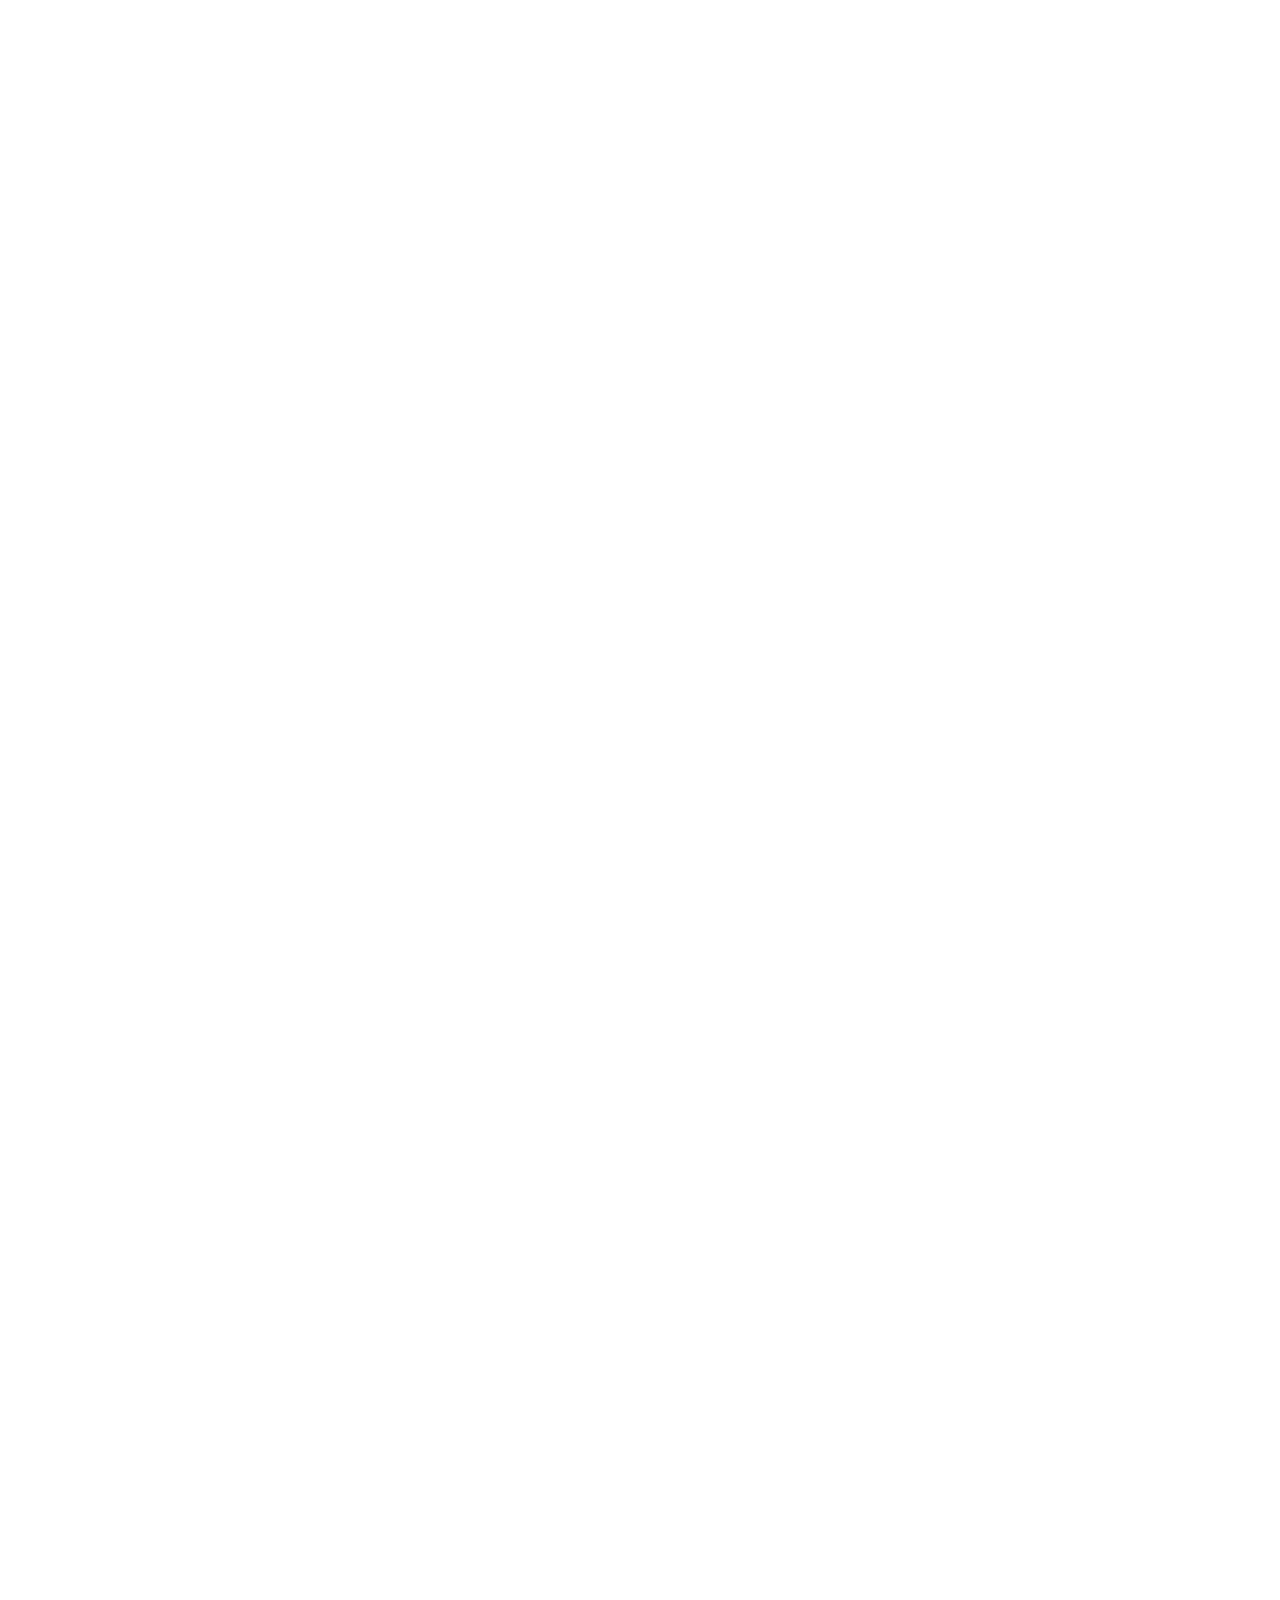
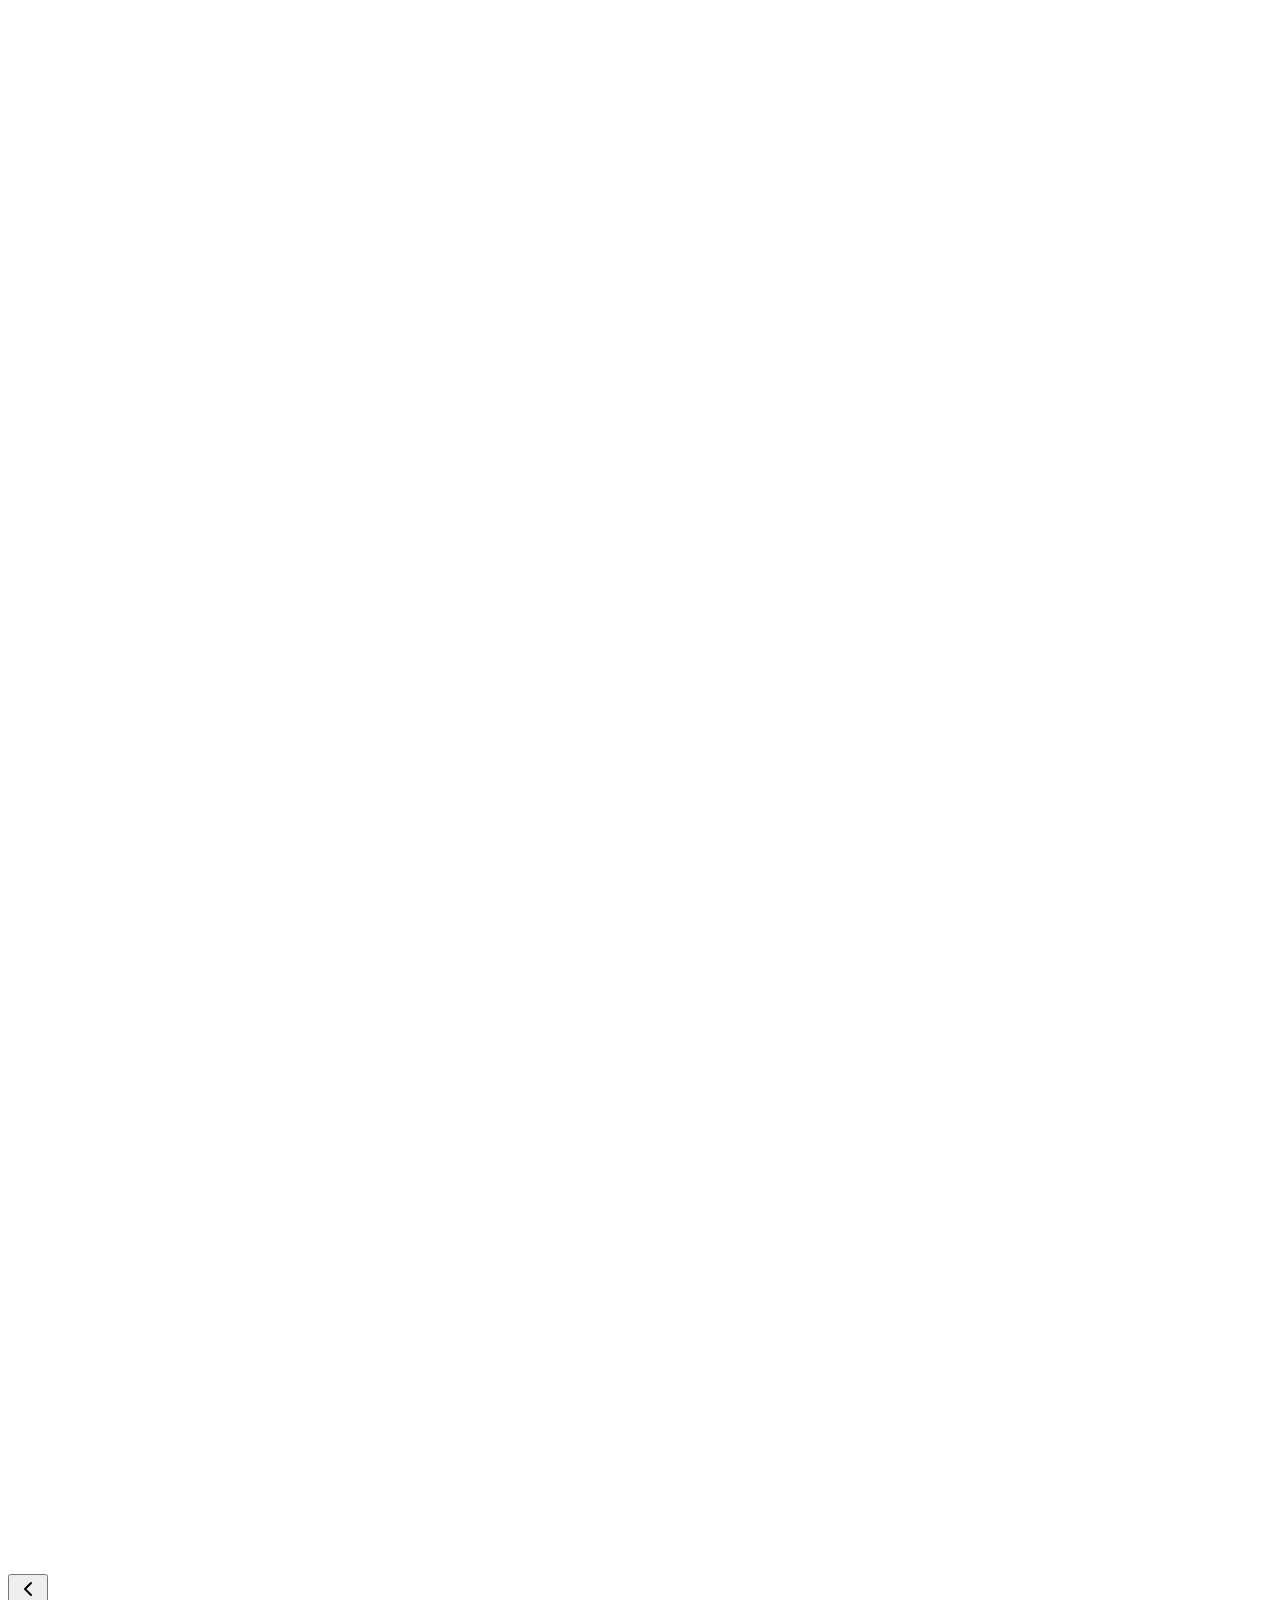
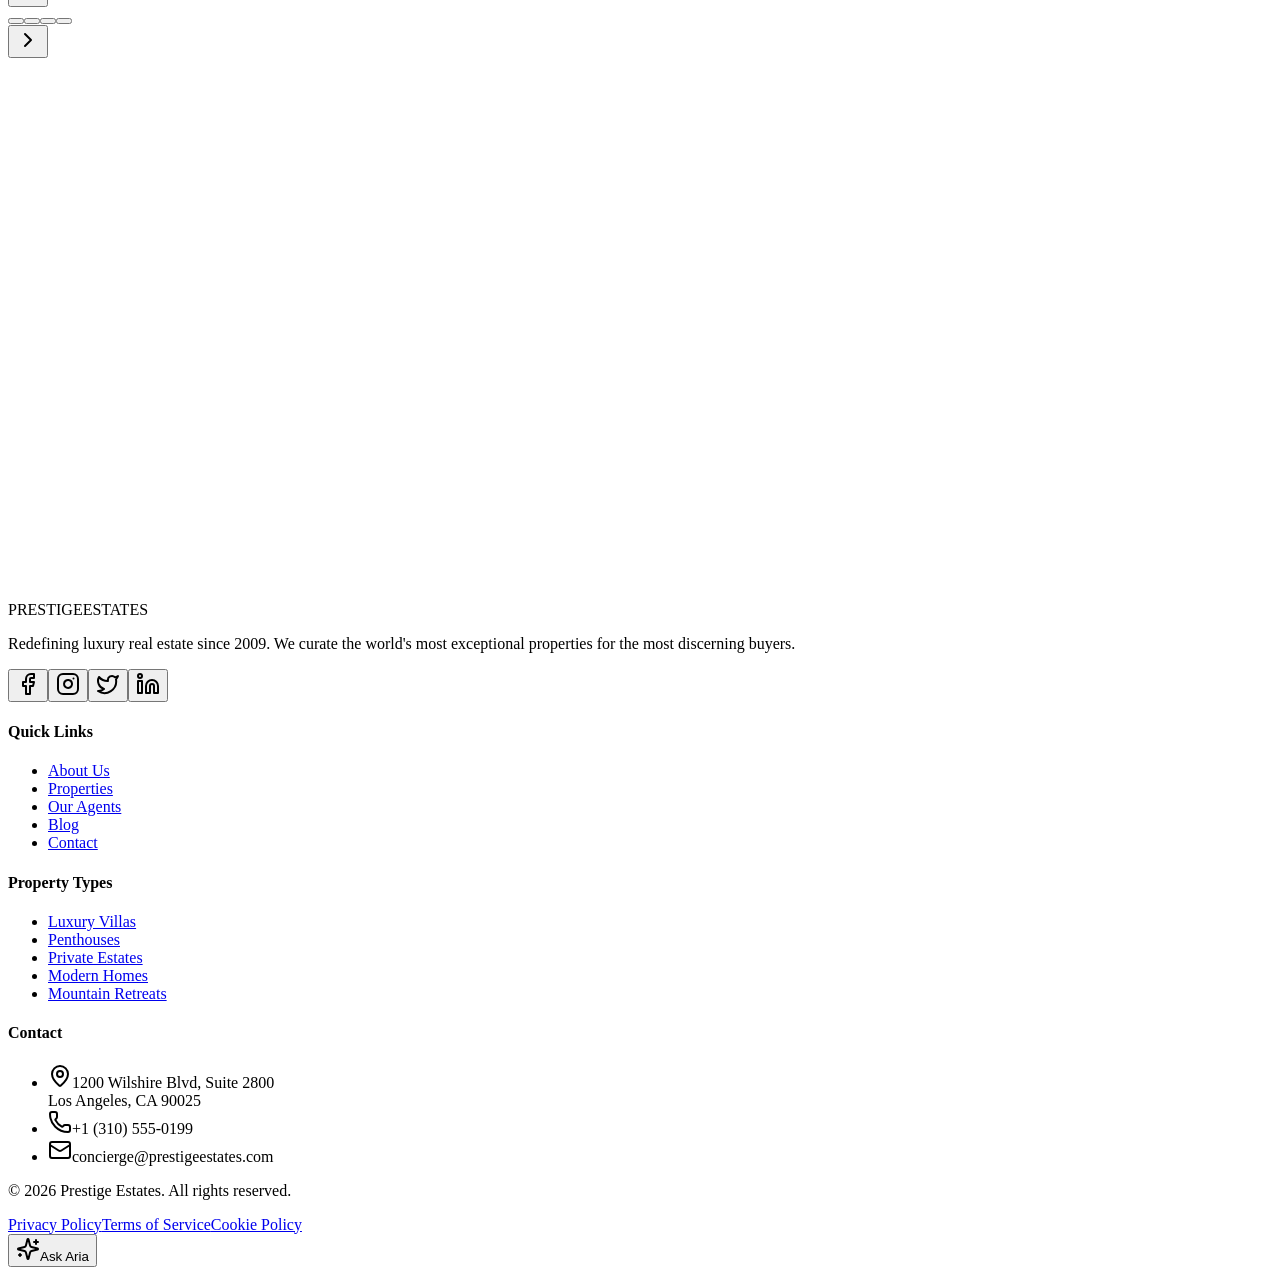
==== index.html @ b01e19ce "feat: deploy static site" ====
<!DOCTYPE html><html lang="en" class="dark"><head><meta charSet="utf-8"/><meta name="viewport" content="width=device-width, initial-scale=1"/><link rel="preload" href="/real-estate-lead-capture/_next/static/media/797e433ab948586e-s.p.0r6juujl39pe6.woff2" as="font" crossorigin="" type="font/woff2"/><link rel="preload" href="/real-estate-lead-capture/_next/static/media/caa3a2e1cccd8315-s.p.0wgildi0cnwt9.woff2" as="font" crossorigin="" type="font/woff2"/><link rel="stylesheet" href="/real-estate-lead-capture/_next/static/chunks/233p45nuh4m5b.css" data-precedence="next"/><link rel="stylesheet" href="/real-estate-lead-capture/_next/static/chunks/1yuj4k5qwaqjb.css" data-precedence="next"/><link rel="preload" as="script" fetchPriority="low" href="/real-estate-lead-capture/_next/static/chunks/1u8kf-cumb-f7.js"/><script src="/real-estate-lead-capture/_next/static/chunks/1bggi0mli4l2g.js" async=""></script><script src="/real-estate-lead-capture/_next/static/chunks/20_0bfwdk1o_x.js" async=""></script><script src="/real-estate-lead-capture/_next/static/chunks/turbopack-2p-6xl9ly78ic.js" async=""></script><script src="/real-estate-lead-capture/_next/static/chunks/0jt4teo0pc-vc.js" async=""></script><script src="/real-estate-lead-capture/_next/static/chunks/158myu8e_yme3.js" async=""></script><script src="/real-estate-lead-capture/_next/static/chunks/08ca1r48qldn0.js" async=""></script><script src="/real-estate-lead-capture/_next/static/chunks/0e9ak4cx7lun_.js" async=""></script><meta name="next-size-adjust" content=""/><title>Prestige Estates | Luxury Real Estate Redefined</title><meta name="description" content="Discover extraordinary luxury properties worldwide. From oceanfront villas to skyline penthouses, we curate the finest residences for discerning buyers."/><meta name="keywords" content="luxury real estate,premium homes,luxury villas,penthouse,estate,high-end property"/><meta property="og:title" content="Prestige Estates | Luxury Real Estate Redefined"/><meta property="og:description" content="Discover extraordinary luxury properties worldwide. From oceanfront villas to skyline penthouses, we curate the finest residences for discerning buyers."/><meta property="og:type" content="website"/><meta name="twitter:card" content="summary"/><meta name="twitter:title" content="Prestige Estates | Luxury Real Estate Redefined"/><meta name="twitter:description" content="Discover extraordinary luxury properties worldwide. From oceanfront villas to skyline penthouses, we curate the finest residences for discerning buyers."/><link rel="icon" href="https://z-cdn.chatglm.cn/z-ai/static/logo.svg"/><script src="/real-estate-lead-capture/_next/static/chunks/0cz1d0mv5g_q7.js" noModule=""></script></head><body class="geist_a71539c9-module__T19VSG__variable geist_mono_8d43a2aa-module__8Li5zG__variable antialiased bg-[#050505] text-white"><div hidden=""><!--$--><!--/$--></div><div class="min-h-screen flex flex-col bg-[#050505]"><header class="fixed top-0 left-0 right-0 z-50 transition-all duration-500 bg-transparent" style="transform:translateY(-100px)"><nav class="max-w-7xl mx-auto px-4 sm:px-6 lg:px-8 h-18 flex items-center justify-between"><a href="#" class="flex items-center gap-1 group"><span class="gold-shimmer text-xl sm:text-2xl font-bold tracking-[0.15em]">PRESTIGE</span><span class="text-xl sm:text-2xl font-light tracking-[0.15em] text-white/80 group-hover:text-white transition-colors">ESTATES</span></a><div class="hidden lg:flex items-center gap-8"><a href="#properties" class="text-sm text-white/60 hover:text-white transition-colors tracking-wide">Properties</a><a href="#neighborhoods" class="text-sm text-white/60 hover:text-white transition-colors tracking-wide">Neighborhoods</a><a href="#about" class="text-sm text-white/60 hover:text-white transition-colors tracking-wide">About</a><a href="#contact" class="text-sm text-white/60 hover:text-white transition-colors tracking-wide">Contact</a></div><div class="hidden lg:block"><button data-slot="button" class="inline-flex items-center justify-center gap-2 whitespace-nowrap text-sm disabled:pointer-events-none disabled:opacity-50 [&amp;_svg]:pointer-events-none [&amp;_svg:not([class*=&#x27;size-&#x27;])]:size-4 shrink-0 [&amp;_svg]:shrink-0 outline-none focus-visible:border-ring focus-visible:ring-ring/50 focus-visible:ring-[3px] aria-invalid:ring-destructive/20 dark:aria-invalid:ring-destructive/40 aria-invalid:border-destructive shadow-xs hover:bg-primary/90 h-9 py-2 has-[&gt;svg]:px-3 bg-gradient-to-r from-[#C9A84C] to-[#A8873A] text-black font-semibold hover:from-[#E8D48B] hover:to-[#C9A84C] transition-all duration-300 rounded-full px-6">Schedule Viewing</button></div><button data-slot="sheet-trigger" class="inline-flex items-center justify-center gap-2 whitespace-nowrap rounded-md text-sm font-medium transition-all disabled:pointer-events-none disabled:opacity-50 [&amp;_svg]:pointer-events-none [&amp;_svg:not([class*=&#x27;size-&#x27;])]:size-4 shrink-0 [&amp;_svg]:shrink-0 outline-none focus-visible:border-ring focus-visible:ring-ring/50 focus-visible:ring-[3px] aria-invalid:ring-destructive/20 dark:aria-invalid:ring-destructive/40 aria-invalid:border-destructive hover:bg-accent dark:hover:bg-accent/50 size-9 lg:hidden text-white hover:text-[#C9A84C]" type="button" aria-haspopup="dialog" aria-expanded="false" data-state="closed"><svg xmlns="http://www.w3.org/2000/svg" width="24" height="24" viewBox="0 0 24 24" fill="none" stroke="currentColor" stroke-width="2" stroke-linecap="round" stroke-linejoin="round" class="lucide lucide-menu w-6 h-6" aria-hidden="true"><path d="M4 12h16"></path><path d="M4 18h16"></path><path d="M4 6h16"></path></svg></button></nav></header><main class="flex-1"><section class="relative min-h-screen flex items-center justify-center overflow-hidden"><div class="absolute inset-0"><div class="absolute inset-0 bg-cover bg-center" style="background-image:url(/images/hero.png)"></div><div class="absolute inset-0 bg-gradient-to-b from-black/70 via-black/50 to-[#050505]"></div><div class="absolute inset-0 bg-gradient-to-r from-black/50 via-transparent to-black/50"></div></div><div class="relative z-10 max-w-7xl mx-auto px-4 sm:px-6 lg:px-8 pt-24 pb-16 w-full"><div class="flex flex-col items-center text-center"><div style="opacity:0;transform:translateY(30px)"><span data-slot="badge" class="inline-flex items-center justify-center font-medium w-fit whitespace-nowrap shrink-0 [&amp;&gt;svg]:size-3 gap-1 [&amp;&gt;svg]:pointer-events-none focus-visible:border-ring focus-visible:ring-ring/50 focus-visible:ring-[3px] aria-invalid:ring-destructive/20 dark:aria-invalid:ring-destructive/40 aria-invalid:border-destructive transition-[color,box-shadow] overflow-hidden [a&amp;]:hover:bg-primary/90 bg-white/5 border border-[#C9A84C]/30 text-[#C9A84C] px-4 py-1.5 text-sm rounded-full backdrop-blur-sm mb-8"><svg xmlns="http://www.w3.org/2000/svg" width="24" height="24" viewBox="0 0 24 24" fill="none" stroke="currentColor" stroke-width="2" stroke-linecap="round" stroke-linejoin="round" class="lucide lucide-star w-3.5 h-3.5 mr-1.5 fill-[#C9A84C]" aria-hidden="true"><path d="M11.525 2.295a.53.53 0 0 1 .95 0l2.31 4.679a2.123 2.123 0 0 0 1.595 1.16l5.166.756a.53.53 0 0 1 .294.904l-3.736 3.638a2.123 2.123 0 0 0-.611 1.878l.882 5.14a.53.53 0 0 1-.771.56l-4.618-2.428a2.122 2.122 0 0 0-1.973 0L6.396 21.01a.53.53 0 0 1-.77-.56l.881-5.139a2.122 2.122 0 0 0-.611-1.879L2.16 9.795a.53.53 0 0 1 .294-.906l5.165-.755a2.122 2.122 0 0 0 1.597-1.16z"></path></svg>#1 Luxury Real Estate Agency 2024</span></div><h1 class="text-4xl sm:text-5xl md:text-6xl lg:text-7xl font-bold leading-tight max-w-5xl" style="opacity:0;transform:translateY(30px)">Where<!-- --> <span class="gold-shimmer">Extraordinary</span><br/>Living Begins</h1><p class="mt-6 text-base sm:text-lg md:text-xl text-white/60 max-w-2xl leading-relaxed" style="opacity:0;transform:translateY(30px)">Curating the world&#x27;s most exceptional residences for discerning buyers who accept nothing less than perfection.</p><div class="mt-10 w-full max-w-4xl" style="opacity:0;transform:translateY(30px)"><div class="glass rounded-2xl p-3 sm:p-4"><div class="grid grid-cols-1 sm:grid-cols-4 gap-3"><button type="button" role="combobox" aria-expanded="false" aria-autocomplete="none" dir="ltr" data-state="closed" data-slot="select-trigger" data-size="default" class="data-[placeholder]:text-muted-foreground [&amp;_svg:not([class*=&#x27;text-&#x27;])]:text-muted-foreground focus-visible:border-ring focus-visible:ring-ring/50 aria-invalid:ring-destructive/20 dark:aria-invalid:ring-destructive/40 aria-invalid:border-destructive dark:bg-input/30 dark:hover:bg-input/50 flex w-fit items-center justify-between gap-2 border px-3 py-2 text-sm whitespace-nowrap shadow-xs transition-[color,box-shadow] outline-none focus-visible:ring-[3px] disabled:cursor-not-allowed disabled:opacity-50 data-[size=default]:h-9 data-[size=sm]:h-8 *:data-[slot=select-value]:line-clamp-1 *:data-[slot=select-value]:flex *:data-[slot=select-value]:items-center *:data-[slot=select-value]:gap-2 [&amp;_svg]:pointer-events-none [&amp;_svg]:shrink-0 [&amp;_svg:not([class*=&#x27;size-&#x27;])]:size-4 bg-white/5 border-white/10 text-white rounded-xl h-12"><svg xmlns="http://www.w3.org/2000/svg" width="24" height="24" viewBox="0 0 24 24" fill="none" stroke="currentColor" stroke-width="2" stroke-linecap="round" stroke-linejoin="round" class="lucide lucide-map-pin w-4 h-4 mr-2 text-[#C9A84C] shrink-0" aria-hidden="true"><path d="M20 10c0 4.993-5.539 10.193-7.399 11.799a1 1 0 0 1-1.202 0C9.539 20.193 4 14.993 4 10a8 8 0 0 1 16 0"></path><circle cx="12" cy="10" r="3"></circle></svg><span data-slot="select-value" style="pointer-events:none"></span><svg xmlns="http://www.w3.org/2000/svg" width="24" height="24" viewBox="0 0 24 24" fill="none" stroke="currentColor" stroke-width="2" stroke-linecap="round" stroke-linejoin="round" class="lucide lucide-chevron-down size-4 opacity-50" aria-hidden="true"><path d="m6 9 6 6 6-6"></path></svg></button><select aria-hidden="true" tabindex="-1" style="position:absolute;border:0;width:1px;height:1px;padding:0;margin:-1px;overflow:hidden;clip:rect(0, 0, 0, 0);white-space:nowrap;word-wrap:normal"></select><button type="button" role="combobox" aria-expanded="false" aria-autocomplete="none" dir="ltr" data-state="closed" data-slot="select-trigger" data-size="default" class="data-[placeholder]:text-muted-foreground [&amp;_svg:not([class*=&#x27;text-&#x27;])]:text-muted-foreground focus-visible:border-ring focus-visible:ring-ring/50 aria-invalid:ring-destructive/20 dark:aria-invalid:ring-destructive/40 aria-invalid:border-destructive dark:bg-input/30 dark:hover:bg-input/50 flex w-fit items-center justify-between gap-2 border px-3 py-2 text-sm whitespace-nowrap shadow-xs transition-[color,box-shadow] outline-none focus-visible:ring-[3px] disabled:cursor-not-allowed disabled:opacity-50 data-[size=default]:h-9 data-[size=sm]:h-8 *:data-[slot=select-value]:line-clamp-1 *:data-[slot=select-value]:flex *:data-[slot=select-value]:items-center *:data-[slot=select-value]:gap-2 [&amp;_svg]:pointer-events-none [&amp;_svg]:shrink-0 [&amp;_svg:not([class*=&#x27;size-&#x27;])]:size-4 bg-white/5 border-white/10 text-white rounded-xl h-12"><svg xmlns="http://www.w3.org/2000/svg" width="24" height="24" viewBox="0 0 24 24" fill="none" stroke="currentColor" stroke-width="2" stroke-linecap="round" stroke-linejoin="round" class="lucide lucide-house w-4 h-4 mr-2 text-[#C9A84C] shrink-0" aria-hidden="true"><path d="M15 21v-8a1 1 0 0 0-1-1h-4a1 1 0 0 0-1 1v8"></path><path d="M3 10a2 2 0 0 1 .709-1.528l7-5.999a2 2 0 0 1 2.582 0l7 5.999A2 2 0 0 1 21 10v9a2 2 0 0 1-2 2H5a2 2 0 0 1-2-2z"></path></svg><span data-slot="select-value" style="pointer-events:none"></span><svg xmlns="http://www.w3.org/2000/svg" width="24" height="24" viewBox="0 0 24 24" fill="none" stroke="currentColor" stroke-width="2" stroke-linecap="round" stroke-linejoin="round" class="lucide lucide-chevron-down size-4 opacity-50" aria-hidden="true"><path d="m6 9 6 6 6-6"></path></svg></button><select aria-hidden="true" tabindex="-1" style="position:absolute;border:0;width:1px;height:1px;padding:0;margin:-1px;overflow:hidden;clip:rect(0, 0, 0, 0);white-space:nowrap;word-wrap:normal"></select><button type="button" role="combobox" aria-expanded="false" aria-autocomplete="none" dir="ltr" data-state="closed" data-slot="select-trigger" data-size="default" class="data-[placeholder]:text-muted-foreground [&amp;_svg:not([class*=&#x27;text-&#x27;])]:text-muted-foreground focus-visible:border-ring focus-visible:ring-ring/50 aria-invalid:ring-destructive/20 dark:aria-invalid:ring-destructive/40 aria-invalid:border-destructive dark:bg-input/30 dark:hover:bg-input/50 flex w-fit items-center justify-between gap-2 border px-3 py-2 text-sm whitespace-nowrap shadow-xs transition-[color,box-shadow] outline-none focus-visible:ring-[3px] disabled:cursor-not-allowed disabled:opacity-50 data-[size=default]:h-9 data-[size=sm]:h-8 *:data-[slot=select-value]:line-clamp-1 *:data-[slot=select-value]:flex *:data-[slot=select-value]:items-center *:data-[slot=select-value]:gap-2 [&amp;_svg]:pointer-events-none [&amp;_svg]:shrink-0 [&amp;_svg:not([class*=&#x27;size-&#x27;])]:size-4 bg-white/5 border-white/10 text-white rounded-xl h-12"><span class="text-[#C9A84C] mr-2 text-sm font-semibold">$</span><span data-slot="select-value" style="pointer-events:none"></span><svg xmlns="http://www.w3.org/2000/svg" width="24" height="24" viewBox="0 0 24 24" fill="none" stroke="currentColor" stroke-width="2" stroke-linecap="round" stroke-linejoin="round" class="lucide lucide-chevron-down size-4 opacity-50" aria-hidden="true"><path d="m6 9 6 6 6-6"></path></svg></button><select aria-hidden="true" tabindex="-1" style="position:absolute;border:0;width:1px;height:1px;padding:0;margin:-1px;overflow:hidden;clip:rect(0, 0, 0, 0);white-space:nowrap;word-wrap:normal"></select><button data-slot="button" class="inline-flex items-center justify-center gap-2 whitespace-nowrap text-sm disabled:pointer-events-none disabled:opacity-50 [&amp;_svg]:pointer-events-none [&amp;_svg:not([class*=&#x27;size-&#x27;])]:size-4 shrink-0 [&amp;_svg]:shrink-0 outline-none focus-visible:border-ring focus-visible:ring-ring/50 focus-visible:ring-[3px] aria-invalid:ring-destructive/20 dark:aria-invalid:ring-destructive/40 aria-invalid:border-destructive shadow-xs hover:bg-primary/90 px-4 py-2 has-[&gt;svg]:px-3 bg-gradient-to-r from-[#C9A84C] to-[#A8873A] text-black font-semibold h-12 rounded-xl hover:from-[#E8D48B] hover:to-[#C9A84C] transition-all duration-300"><svg xmlns="http://www.w3.org/2000/svg" width="24" height="24" viewBox="0 0 24 24" fill="none" stroke="currentColor" stroke-width="2" stroke-linecap="round" stroke-linejoin="round" class="lucide lucide-search w-4 h-4 mr-2" aria-hidden="true"><path d="m21 21-4.34-4.34"></path><circle cx="11" cy="11" r="8"></circle></svg>Search</button></div></div></div><div class="mt-16 grid grid-cols-2 md:grid-cols-4 gap-6 md:gap-12 w-full max-w-4xl" style="opacity:0;transform:translateY(30px)"><div class="text-center"><div class="text-xl sm:text-2xl md:text-3xl font-bold text-gold-gradient">2,500+</div><div class="text-xs sm:text-sm text-white/40 mt-1 tracking-wider uppercase">Properties Sold</div></div><div class="text-center"><div class="text-xl sm:text-2xl md:text-3xl font-bold text-gold-gradient">$8.2B</div><div class="text-xs sm:text-sm text-white/40 mt-1 tracking-wider uppercase">Total Sales</div></div><div class="text-center"><div class="text-xl sm:text-2xl md:text-3xl font-bold text-gold-gradient">15 Yrs</div><div class="text-xs sm:text-sm text-white/40 mt-1 tracking-wider uppercase">Excellence</div></div><div class="text-center"><div class="text-xl sm:text-2xl md:text-3xl font-bold text-gold-gradient">98%</div><div class="text-xs sm:text-sm text-white/40 mt-1 tracking-wider uppercase">Satisfaction</div></div></div></div><div class="absolute bottom-8 left-1/2 -translate-x-1/2"><div class="w-6 h-10 rounded-full border-2 border-white/20 flex items-start justify-center p-1.5"><div class="w-1.5 h-3 bg-[#C9A84C] rounded-full"></div></div></div></div></section><section class="py-12 md:py-16"><div class="gold-divider mb-10"></div><div class="max-w-7xl mx-auto px-4 sm:px-6 lg:px-8"><p class="text-center text-sm text-white/30 tracking-[0.2em] uppercase mb-8" style="opacity:0;transform:translateY(30px)">Trusted by industry leaders worldwide</p><div class="flex flex-wrap justify-center items-center gap-8 md:gap-16" style="opacity:0;transform:translateY(30px)"><span class="text-lg md:text-xl font-light text-white/20 hover:text-white/40 transition-colors tracking-wider">Sotheby&#x27;s</span><span class="text-lg md:text-xl font-light text-white/20 hover:text-white/40 transition-colors tracking-wider">Christie&#x27;s</span><span class="text-lg md:text-xl font-light text-white/20 hover:text-white/40 transition-colors tracking-wider">Forbes</span><span class="text-lg md:text-xl font-light text-white/20 hover:text-white/40 transition-colors tracking-wider">Robb Report</span><span class="text-lg md:text-xl font-light text-white/20 hover:text-white/40 transition-colors tracking-wider">Architectural Digest</span><span class="text-lg md:text-xl font-light text-white/20 hover:text-white/40 transition-colors tracking-wider">Bloomberg</span></div></div><div class="gold-divider mt-10"></div></section><section id="properties" class="py-20 md:py-32"><div class="max-w-7xl mx-auto px-4 sm:px-6 lg:px-8"><div class="text-center mb-16"><p class="text-[#C9A84C] tracking-[0.3em] uppercase text-sm mb-4" style="opacity:0;transform:translateY(30px)">Portfolio</p><h2 class="text-3xl sm:text-4xl md:text-5xl font-bold" style="opacity:0;transform:translateY(30px)">Curated <span class="text-gold-gradient">Collection</span></h2><p class="mt-4 text-white/50 max-w-xl mx-auto" style="opacity:0;transform:translateY(30px)">Handpicked properties that define luxury living — each one a masterpiece of architecture and design.</p></div><div class="grid grid-cols-1 md:grid-cols-2 lg:grid-cols-3 gap-6"><div class="rounded-2xl overflow-hidden bg-[#111]"><div data-slot="skeleton" class="bg-accent animate-pulse rounded-md w-full h-56"></div><div class="p-6 space-y-3"><div data-slot="skeleton" class="bg-accent animate-pulse rounded-md h-6 w-24"></div><div data-slot="skeleton" class="bg-accent animate-pulse rounded-md h-5 w-48"></div><div data-slot="skeleton" class="bg-accent animate-pulse rounded-md h-4 w-32"></div><div class="flex gap-4 pt-2"><div data-slot="skeleton" class="bg-accent animate-pulse rounded-md h-4 w-16"></div><div data-slot="skeleton" class="bg-accent animate-pulse rounded-md h-4 w-16"></div><div data-slot="skeleton" class="bg-accent animate-pulse rounded-md h-4 w-16"></div></div></div></div><div class="rounded-2xl overflow-hidden bg-[#111]"><div data-slot="skeleton" class="bg-accent animate-pulse rounded-md w-full h-56"></div><div class="p-6 space-y-3"><div data-slot="skeleton" class="bg-accent animate-pulse rounded-md h-6 w-24"></div><div data-slot="skeleton" class="bg-accent animate-pulse rounded-md h-5 w-48"></div><div data-slot="skeleton" class="bg-accent animate-pulse rounded-md h-4 w-32"></div><div class="flex gap-4 pt-2"><div data-slot="skeleton" class="bg-accent animate-pulse rounded-md h-4 w-16"></div><div data-slot="skeleton" class="bg-accent animate-pulse rounded-md h-4 w-16"></div><div data-slot="skeleton" class="bg-accent animate-pulse rounded-md h-4 w-16"></div></div></div></div><div class="rounded-2xl overflow-hidden bg-[#111]"><div data-slot="skeleton" class="bg-accent animate-pulse rounded-md w-full h-56"></div><div class="p-6 space-y-3"><div data-slot="skeleton" class="bg-accent animate-pulse rounded-md h-6 w-24"></div><div data-slot="skeleton" class="bg-accent animate-pulse rounded-md h-5 w-48"></div><div data-slot="skeleton" class="bg-accent animate-pulse rounded-md h-4 w-32"></div><div class="flex gap-4 pt-2"><div data-slot="skeleton" class="bg-accent animate-pulse rounded-md h-4 w-16"></div><div data-slot="skeleton" class="bg-accent animate-pulse rounded-md h-4 w-16"></div><div data-slot="skeleton" class="bg-accent animate-pulse rounded-md h-4 w-16"></div></div></div></div><div class="rounded-2xl overflow-hidden bg-[#111]"><div data-slot="skeleton" class="bg-accent animate-pulse rounded-md w-full h-56"></div><div class="p-6 space-y-3"><div data-slot="skeleton" class="bg-accent animate-pulse rounded-md h-6 w-24"></div><div data-slot="skeleton" class="bg-accent animate-pulse rounded-md h-5 w-48"></div><div data-slot="skeleton" class="bg-accent animate-pulse rounded-md h-4 w-32"></div><div class="flex gap-4 pt-2"><div data-slot="skeleton" class="bg-accent animate-pulse rounded-md h-4 w-16"></div><div data-slot="skeleton" class="bg-accent animate-pulse rounded-md h-4 w-16"></div><div data-slot="skeleton" class="bg-accent animate-pulse rounded-md h-4 w-16"></div></div></div></div><div class="rounded-2xl overflow-hidden bg-[#111]"><div data-slot="skeleton" class="bg-accent animate-pulse rounded-md w-full h-56"></div><div class="p-6 space-y-3"><div data-slot="skeleton" class="bg-accent animate-pulse rounded-md h-6 w-24"></div><div data-slot="skeleton" class="bg-accent animate-pulse rounded-md h-5 w-48"></div><div data-slot="skeleton" class="bg-accent animate-pulse rounded-md h-4 w-32"></div><div class="flex gap-4 pt-2"><div data-slot="skeleton" class="bg-accent animate-pulse rounded-md h-4 w-16"></div><div data-slot="skeleton" class="bg-accent animate-pulse rounded-md h-4 w-16"></div><div data-slot="skeleton" class="bg-accent animate-pulse rounded-md h-4 w-16"></div></div></div></div><div class="rounded-2xl overflow-hidden bg-[#111]"><div data-slot="skeleton" class="bg-accent animate-pulse rounded-md w-full h-56"></div><div class="p-6 space-y-3"><div data-slot="skeleton" class="bg-accent animate-pulse rounded-md h-6 w-24"></div><div data-slot="skeleton" class="bg-accent animate-pulse rounded-md h-5 w-48"></div><div data-slot="skeleton" class="bg-accent animate-pulse rounded-md h-4 w-32"></div><div class="flex gap-4 pt-2"><div data-slot="skeleton" class="bg-accent animate-pulse rounded-md h-4 w-16"></div><div data-slot="skeleton" class="bg-accent animate-pulse rounded-md h-4 w-16"></div><div data-slot="skeleton" class="bg-accent animate-pulse rounded-md h-4 w-16"></div></div></div></div></div></div></section><section id="about" class="py-20 md:py-32 relative"><div class="absolute inset-0 bg-gradient-to-b from-transparent via-[#C9A84C]/[0.02] to-transparent"></div><div class="max-w-7xl mx-auto px-4 sm:px-6 lg:px-8 relative"><div class="grid grid-cols-2 lg:grid-cols-4 gap-8 md:gap-12"><div class="text-center" style="opacity:0;transform:translateY(30px)"><div class="w-14 h-14 rounded-2xl bg-[#C9A84C]/10 flex items-center justify-center mx-auto mb-4"><svg xmlns="http://www.w3.org/2000/svg" width="24" height="24" viewBox="0 0 24 24" fill="none" stroke="currentColor" stroke-width="2" stroke-linecap="round" stroke-linejoin="round" class="lucide lucide-house w-7 h-7 text-[#C9A84C]" aria-hidden="true"><path d="M15 21v-8a1 1 0 0 0-1-1h-4a1 1 0 0 0-1 1v8"></path><path d="M3 10a2 2 0 0 1 .709-1.528l7-5.999a2 2 0 0 1 2.582 0l7 5.999A2 2 0 0 1 21 10v9a2 2 0 0 1-2 2H5a2 2 0 0 1-2-2z"></path></svg></div><div class="text-3xl sm:text-4xl md:text-5xl font-bold text-white"><span>0<!-- -->+</span></div><div class="text-sm font-medium text-[#C9A84C] mt-2 tracking-wide">Properties Sold</div><div class="text-xs text-white/30 mt-1">Luxury homes closed worldwide</div></div><div class="text-center" style="opacity:0;transform:translateY(30px)"><div class="w-14 h-14 rounded-2xl bg-[#C9A84C]/10 flex items-center justify-center mx-auto mb-4"><svg xmlns="http://www.w3.org/2000/svg" width="24" height="24" viewBox="0 0 24 24" fill="none" stroke="currentColor" stroke-width="2" stroke-linecap="round" stroke-linejoin="round" class="lucide lucide-trophy w-7 h-7 text-[#C9A84C]" aria-hidden="true"><path d="M10 14.66v1.626a2 2 0 0 1-.976 1.696A5 5 0 0 0 7 21.978"></path><path d="M14 14.66v1.626a2 2 0 0 0 .976 1.696A5 5 0 0 1 17 21.978"></path><path d="M18 9h1.5a1 1 0 0 0 0-5H18"></path><path d="M4 22h16"></path><path d="M6 9a6 6 0 0 0 12 0V3a1 1 0 0 0-1-1H7a1 1 0 0 0-1 1z"></path><path d="M6 9H4.5a1 1 0 0 1 0-5H6"></path></svg></div><div class="text-3xl sm:text-4xl md:text-5xl font-bold text-white"><span>$<!-- -->0<!-- -->B</span></div><div class="text-sm font-medium text-[#C9A84C] mt-2 tracking-wide">Total Sales Volume</div><div class="text-xs text-white/30 mt-1">In premium real estate</div></div><div class="text-center" style="opacity:0;transform:translateY(30px)"><div class="w-14 h-14 rounded-2xl bg-[#C9A84C]/10 flex items-center justify-center mx-auto mb-4"><svg xmlns="http://www.w3.org/2000/svg" width="24" height="24" viewBox="0 0 24 24" fill="none" stroke="currentColor" stroke-width="2" stroke-linecap="round" stroke-linejoin="round" class="lucide lucide-users w-7 h-7 text-[#C9A84C]" aria-hidden="true"><path d="M16 21v-2a4 4 0 0 0-4-4H6a4 4 0 0 0-4 4v2"></path><path d="M16 3.128a4 4 0 0 1 0 7.744"></path><path d="M22 21v-2a4 4 0 0 0-3-3.87"></path><circle cx="9" cy="7" r="4"></circle></svg></div><div class="text-3xl sm:text-4xl md:text-5xl font-bold text-white"><span>0<!-- -->+</span></div><div class="text-sm font-medium text-[#C9A84C] mt-2 tracking-wide">Expert Agents</div><div class="text-xs text-white/30 mt-1">Across 45 countries</div></div><div class="text-center" style="opacity:0;transform:translateY(30px)"><div class="w-14 h-14 rounded-2xl bg-[#C9A84C]/10 flex items-center justify-center mx-auto mb-4"><svg xmlns="http://www.w3.org/2000/svg" width="24" height="24" viewBox="0 0 24 24" fill="none" stroke="currentColor" stroke-width="2" stroke-linecap="round" stroke-linejoin="round" class="lucide lucide-globe w-7 h-7 text-[#C9A84C]" aria-hidden="true"><circle cx="12" cy="12" r="10"></circle><path d="M12 2a14.5 14.5 0 0 0 0 20 14.5 14.5 0 0 0 0-20"></path><path d="M2 12h20"></path></svg></div><div class="text-3xl sm:text-4xl md:text-5xl font-bold text-white"><span>0</span></div><div class="text-sm font-medium text-[#C9A84C] mt-2 tracking-wide">Countries</div><div class="text-xs text-white/30 mt-1">Global property network</div></div></div></div></section><section id="neighborhoods" class="py-20 md:py-32"><div class="max-w-7xl mx-auto px-4 sm:px-6 lg:px-8"><div class="text-center mb-16"><p class="text-[#C9A84C] tracking-[0.3em] uppercase text-sm mb-4" style="opacity:0;transform:translateY(30px)">Locations</p><h2 class="text-3xl sm:text-4xl md:text-5xl font-bold" style="opacity:0;transform:translateY(30px)">Explore Premier <span class="text-gold-gradient">Locations</span></h2></div><div class="grid grid-cols-1 md:grid-cols-2 gap-6"><div class="relative group rounded-2xl overflow-hidden h-72 sm:h-96 cursor-pointer luxury-card" style="opacity:0;transform:translateY(30px)"><div class="img-zoom absolute inset-0"><img src="/images/neighborhood-1.png" alt="Coastal Paradise" class="w-full h-full object-cover" loading="lazy"/></div><div class="absolute inset-0 bg-gradient-to-t from-black/80 via-black/20 to-transparent"></div><div class="absolute inset-0 bg-[#C9A84C]/0 group-hover:bg-[#C9A84C]/10 transition-colors duration-500"></div><div class="absolute bottom-0 left-0 right-0 p-6 sm:p-8"><span data-slot="badge" class="inline-flex items-center justify-center rounded-md border px-2 py-0.5 text-xs font-medium w-fit whitespace-nowrap shrink-0 [&amp;&gt;svg]:size-3 gap-1 [&amp;&gt;svg]:pointer-events-none focus-visible:border-ring focus-visible:ring-ring/50 focus-visible:ring-[3px] aria-invalid:ring-destructive/20 dark:aria-invalid:ring-destructive/40 aria-invalid:border-destructive transition-[color,box-shadow] overflow-hidden [a&amp;]:hover:bg-primary/90 bg-[#C9A84C]/20 text-[#C9A84C] border-[#C9A84C]/30 mb-3">24 Properties</span><h3 class="text-2xl sm:text-3xl font-bold text-white">Coastal Paradise</h3><p class="text-white/50 mt-1">Malibu &amp; Santa Barbara</p><button data-slot="button" class="justify-center whitespace-nowrap rounded-md text-sm font-medium disabled:pointer-events-none disabled:opacity-50 [&amp;_svg]:pointer-events-none [&amp;_svg:not([class*=&#x27;size-&#x27;])]:size-4 shrink-0 [&amp;_svg]:shrink-0 outline-none focus-visible:border-ring focus-visible:ring-ring/50 focus-visible:ring-[3px] aria-invalid:ring-destructive/20 dark:aria-invalid:ring-destructive/40 aria-invalid:border-destructive underline-offset-4 hover:underline h-9 has-[&gt;svg]:px-3 text-[#C9A84C] p-0 mt-3 group-hover:gap-3 flex items-center gap-1 transition-all">Explore <svg xmlns="http://www.w3.org/2000/svg" width="24" height="24" viewBox="0 0 24 24" fill="none" stroke="currentColor" stroke-width="2" stroke-linecap="round" stroke-linejoin="round" class="lucide lucide-arrow-right w-4 h-4" aria-hidden="true"><path d="M5 12h14"></path><path d="m12 5 7 7-7 7"></path></svg></button></div></div><div class="relative group rounded-2xl overflow-hidden h-72 sm:h-96 cursor-pointer luxury-card" style="opacity:0;transform:translateY(30px)"><div class="img-zoom absolute inset-0"><img src="/images/neighborhood-2.png" alt="Urban Sophistication" class="w-full h-full object-cover" loading="lazy"/></div><div class="absolute inset-0 bg-gradient-to-t from-black/80 via-black/20 to-transparent"></div><div class="absolute inset-0 bg-[#C9A84C]/0 group-hover:bg-[#C9A84C]/10 transition-colors duration-500"></div><div class="absolute bottom-0 left-0 right-0 p-6 sm:p-8"><span data-slot="badge" class="inline-flex items-center justify-center rounded-md border px-2 py-0.5 text-xs font-medium w-fit whitespace-nowrap shrink-0 [&amp;&gt;svg]:size-3 gap-1 [&amp;&gt;svg]:pointer-events-none focus-visible:border-ring focus-visible:ring-ring/50 focus-visible:ring-[3px] aria-invalid:ring-destructive/20 dark:aria-invalid:ring-destructive/40 aria-invalid:border-destructive transition-[color,box-shadow] overflow-hidden [a&amp;]:hover:bg-primary/90 bg-[#C9A84C]/20 text-[#C9A84C] border-[#C9A84C]/30 mb-3">18 Properties</span><h3 class="text-2xl sm:text-3xl font-bold text-white">Urban Sophistication</h3><p class="text-white/50 mt-1">Manhattan &amp; Greenwich</p><button data-slot="button" class="justify-center whitespace-nowrap rounded-md text-sm font-medium disabled:pointer-events-none disabled:opacity-50 [&amp;_svg]:pointer-events-none [&amp;_svg:not([class*=&#x27;size-&#x27;])]:size-4 shrink-0 [&amp;_svg]:shrink-0 outline-none focus-visible:border-ring focus-visible:ring-ring/50 focus-visible:ring-[3px] aria-invalid:ring-destructive/20 dark:aria-invalid:ring-destructive/40 aria-invalid:border-destructive underline-offset-4 hover:underline h-9 has-[&gt;svg]:px-3 text-[#C9A84C] p-0 mt-3 group-hover:gap-3 flex items-center gap-1 transition-all">Explore <svg xmlns="http://www.w3.org/2000/svg" width="24" height="24" viewBox="0 0 24 24" fill="none" stroke="currentColor" stroke-width="2" stroke-linecap="round" stroke-linejoin="round" class="lucide lucide-arrow-right w-4 h-4" aria-hidden="true"><path d="M5 12h14"></path><path d="m12 5 7 7-7 7"></path></svg></button></div></div></div></div></section><section class="py-20 md:py-32 relative"><div class="absolute inset-0 bg-gradient-to-b from-transparent via-[#C9A84C]/[0.015] to-transparent"></div><div class="max-w-5xl mx-auto px-4 sm:px-6 lg:px-8 relative"><div class="text-center mb-16"><p class="text-[#C9A84C] tracking-[0.3em] uppercase text-sm mb-4" style="opacity:0;transform:translateY(30px)">Testimonials</p><h2 class="text-3xl sm:text-4xl md:text-5xl font-bold" style="opacity:0;transform:translateY(30px)">What Our <span class="text-gold-gradient">Clients</span> Say</h2></div><div class="relative"><div class="glass rounded-2xl p-8 sm:p-12 text-center" style="opacity:0;transform:translateY(20px)"><div class="flex justify-center gap-1 mb-6"><svg xmlns="http://www.w3.org/2000/svg" width="24" height="24" viewBox="0 0 24 24" fill="none" stroke="currentColor" stroke-width="2" stroke-linecap="round" stroke-linejoin="round" class="lucide lucide-star w-5 h-5 fill-[#C9A84C] text-[#C9A84C]" aria-hidden="true"><path d="M11.525 2.295a.53.53 0 0 1 .95 0l2.31 4.679a2.123 2.123 0 0 0 1.595 1.16l5.166.756a.53.53 0 0 1 .294.904l-3.736 3.638a2.123 2.123 0 0 0-.611 1.878l.882 5.14a.53.53 0 0 1-.771.56l-4.618-2.428a2.122 2.122 0 0 0-1.973 0L6.396 21.01a.53.53 0 0 1-.77-.56l.881-5.139a2.122 2.122 0 0 0-.611-1.879L2.16 9.795a.53.53 0 0 1 .294-.906l5.165-.755a2.122 2.122 0 0 0 1.597-1.16z"></path></svg><svg xmlns="http://www.w3.org/2000/svg" width="24" height="24" viewBox="0 0 24 24" fill="none" stroke="currentColor" stroke-width="2" stroke-linecap="round" stroke-linejoin="round" class="lucide lucide-star w-5 h-5 fill-[#C9A84C] text-[#C9A84C]" aria-hidden="true"><path d="M11.525 2.295a.53.53 0 0 1 .95 0l2.31 4.679a2.123 2.123 0 0 0 1.595 1.16l5.166.756a.53.53 0 0 1 .294.904l-3.736 3.638a2.123 2.123 0 0 0-.611 1.878l.882 5.14a.53.53 0 0 1-.771.56l-4.618-2.428a2.122 2.122 0 0 0-1.973 0L6.396 21.01a.53.53 0 0 1-.77-.56l.881-5.139a2.122 2.122 0 0 0-.611-1.879L2.16 9.795a.53.53 0 0 1 .294-.906l5.165-.755a2.122 2.122 0 0 0 1.597-1.16z"></path></svg><svg xmlns="http://www.w3.org/2000/svg" width="24" height="24" viewBox="0 0 24 24" fill="none" stroke="currentColor" stroke-width="2" stroke-linecap="round" stroke-linejoin="round" class="lucide lucide-star w-5 h-5 fill-[#C9A84C] text-[#C9A84C]" aria-hidden="true"><path d="M11.525 2.295a.53.53 0 0 1 .95 0l2.31 4.679a2.123 2.123 0 0 0 1.595 1.16l5.166.756a.53.53 0 0 1 .294.904l-3.736 3.638a2.123 2.123 0 0 0-.611 1.878l.882 5.14a.53.53 0 0 1-.771.56l-4.618-2.428a2.122 2.122 0 0 0-1.973 0L6.396 21.01a.53.53 0 0 1-.77-.56l.881-5.139a2.122 2.122 0 0 0-.611-1.879L2.16 9.795a.53.53 0 0 1 .294-.906l5.165-.755a2.122 2.122 0 0 0 1.597-1.16z"></path></svg><svg xmlns="http://www.w3.org/2000/svg" width="24" height="24" viewBox="0 0 24 24" fill="none" stroke="currentColor" stroke-width="2" stroke-linecap="round" stroke-linejoin="round" class="lucide lucide-star w-5 h-5 fill-[#C9A84C] text-[#C9A84C]" aria-hidden="true"><path d="M11.525 2.295a.53.53 0 0 1 .95 0l2.31 4.679a2.123 2.123 0 0 0 1.595 1.16l5.166.756a.53.53 0 0 1 .294.904l-3.736 3.638a2.123 2.123 0 0 0-.611 1.878l.882 5.14a.53.53 0 0 1-.771.56l-4.618-2.428a2.122 2.122 0 0 0-1.973 0L6.396 21.01a.53.53 0 0 1-.77-.56l.881-5.139a2.122 2.122 0 0 0-.611-1.879L2.16 9.795a.53.53 0 0 1 .294-.906l5.165-.755a2.122 2.122 0 0 0 1.597-1.16z"></path></svg><svg xmlns="http://www.w3.org/2000/svg" width="24" height="24" viewBox="0 0 24 24" fill="none" stroke="currentColor" stroke-width="2" stroke-linecap="round" stroke-linejoin="round" class="lucide lucide-star w-5 h-5 fill-[#C9A84C] text-[#C9A84C]" aria-hidden="true"><path d="M11.525 2.295a.53.53 0 0 1 .95 0l2.31 4.679a2.123 2.123 0 0 0 1.595 1.16l5.166.756a.53.53 0 0 1 .294.904l-3.736 3.638a2.123 2.123 0 0 0-.611 1.878l.882 5.14a.53.53 0 0 1-.771.56l-4.618-2.428a2.122 2.122 0 0 0-1.973 0L6.396 21.01a.53.53 0 0 1-.77-.56l.881-5.139a2.122 2.122 0 0 0-.611-1.879L2.16 9.795a.53.53 0 0 1 .294-.906l5.165-.755a2.122 2.122 0 0 0 1.597-1.16z"></path></svg></div><svg xmlns="http://www.w3.org/2000/svg" width="24" height="24" viewBox="0 0 24 24" fill="none" stroke="currentColor" stroke-width="2" stroke-linecap="round" stroke-linejoin="round" class="lucide lucide-quote w-10 h-10 text-[#C9A84C]/30 mx-auto mb-6" aria-hidden="true"><path d="M16 3a2 2 0 0 0-2 2v6a2 2 0 0 0 2 2 1 1 0 0 1 1 1v1a2 2 0 0 1-2 2 1 1 0 0 0-1 1v2a1 1 0 0 0 1 1 6 6 0 0 0 6-6V5a2 2 0 0 0-2-2z"></path><path d="M5 3a2 2 0 0 0-2 2v6a2 2 0 0 0 2 2 1 1 0 0 1 1 1v1a2 2 0 0 1-2 2 1 1 0 0 0-1 1v2a1 1 0 0 0 1 1 6 6 0 0 0 6-6V5a2 2 0 0 0-2-2z"></path></svg><p class="text-lg sm:text-xl text-white/80 leading-relaxed max-w-3xl mx-auto italic">“<!-- -->Prestige Estates found us our dream oceanfront villa in Malibu within three weeks. Their understanding of what we truly wanted was remarkable — they didn&#x27;t just show us houses, they showed us our future home.<!-- -->”</p><div class="mt-8 flex items-center justify-center gap-4"><span data-slot="avatar" class="relative flex size-8 shrink-0 overflow-hidden rounded-full h-12 w-12 border-2 border-[#C9A84C]/30"><span data-slot="avatar-fallback" class="flex size-full items-center justify-center rounded-full bg-[#C9A84C]/10 text-[#C9A84C] font-semibold">AM</span></span><div class="text-left"><div class="font-semibold text-white">Alexander Morrison</div><div class="text-sm text-white/40">CEO, TechVentures Capital</div></div></div></div><div class="flex items-center justify-center gap-4 mt-8"><button class="w-10 h-10 rounded-full border border-white/10 flex items-center justify-center hover:border-[#C9A84C] hover:text-[#C9A84C] transition-colors"><svg xmlns="http://www.w3.org/2000/svg" width="24" height="24" viewBox="0 0 24 24" fill="none" stroke="currentColor" stroke-width="2" stroke-linecap="round" stroke-linejoin="round" class="lucide lucide-chevron-left w-5 h-5" aria-hidden="true"><path d="m15 18-6-6 6-6"></path></svg></button><div class="flex gap-2"><button class="w-2 h-2 rounded-full transition-all duration-300 bg-[#C9A84C] w-6"></button><button class="w-2 h-2 rounded-full transition-all duration-300 bg-white/20 hover:bg-white/40"></button><button class="w-2 h-2 rounded-full transition-all duration-300 bg-white/20 hover:bg-white/40"></button><button class="w-2 h-2 rounded-full transition-all duration-300 bg-white/20 hover:bg-white/40"></button></div><button class="w-10 h-10 rounded-full border border-white/10 flex items-center justify-center hover:border-[#C9A84C] hover:text-[#C9A84C] transition-colors"><svg xmlns="http://www.w3.org/2000/svg" width="24" height="24" viewBox="0 0 24 24" fill="none" stroke="currentColor" stroke-width="2" stroke-linecap="round" stroke-linejoin="round" class="lucide lucide-chevron-right w-5 h-5" aria-hidden="true"><path d="m9 18 6-6-6-6"></path></svg></button></div></div></div></section><section id="contact" class="py-20 md:py-32 relative"><div class="absolute inset-0"><div class="absolute inset-0 bg-cover bg-center" style="background-image:url(/images/hero.png)"></div><div class="absolute inset-0 bg-black/85"></div></div><div class="max-w-7xl mx-auto px-4 sm:px-6 lg:px-8 relative"><div class="grid grid-cols-1 lg:grid-cols-2 gap-12 lg:gap-20 items-center"><div style="opacity:0;transform:translateY(30px)"><p class="text-[#C9A84C] tracking-[0.3em] uppercase text-sm mb-4">Get Started</p><h2 class="text-3xl sm:text-4xl md:text-5xl font-bold leading-tight">Your Dream Home <br/><span class="text-gold-gradient">Awaits</span></h2><p class="mt-6 text-white/50 leading-relaxed max-w-lg">Schedule a private consultation with our luxury property specialists. We&#x27;ll curate a personalized selection based on your unique vision and lifestyle.</p><div class="mt-8 space-y-4"><div class="flex items-center gap-3"><div class="w-8 h-8 rounded-lg bg-[#C9A84C]/10 flex items-center justify-center shrink-0"><svg xmlns="http://www.w3.org/2000/svg" width="24" height="24" viewBox="0 0 24 24" fill="none" stroke="currentColor" stroke-width="2" stroke-linecap="round" stroke-linejoin="round" class="lucide lucide-shield w-4 h-4 text-[#C9A84C]" aria-hidden="true"><path d="M20 13c0 5-3.5 7.5-7.66 8.95a1 1 0 0 1-.67-.01C7.5 20.5 4 18 4 13V6a1 1 0 0 1 1-1c2 0 4.5-1.2 6.24-2.72a1.17 1.17 0 0 1 1.52 0C14.51 3.81 17 5 19 5a1 1 0 0 1 1 1z"></path></svg></div><span class="text-white/60 text-sm">100% confidential — your information is never shared</span></div><div class="flex items-center gap-3"><div class="w-8 h-8 rounded-lg bg-[#C9A84C]/10 flex items-center justify-center shrink-0"><svg xmlns="http://www.w3.org/2000/svg" width="24" height="24" viewBox="0 0 24 24" fill="none" stroke="currentColor" stroke-width="2" stroke-linecap="round" stroke-linejoin="round" class="lucide lucide-clock w-4 h-4 text-[#C9A84C]" aria-hidden="true"><path d="M12 6v6l4 2"></path><circle cx="12" cy="12" r="10"></circle></svg></div><span class="text-white/60 text-sm">Response within 24 hours from a dedicated specialist</span></div><div class="flex items-center gap-3"><div class="w-8 h-8 rounded-lg bg-[#C9A84C]/10 flex items-center justify-center shrink-0"><svg xmlns="http://www.w3.org/2000/svg" width="24" height="24" viewBox="0 0 24 24" fill="none" stroke="currentColor" stroke-width="2" stroke-linecap="round" stroke-linejoin="round" class="lucide lucide-trophy w-4 h-4 text-[#C9A84C]" aria-hidden="true"><path d="M10 14.66v1.626a2 2 0 0 1-.976 1.696A5 5 0 0 0 7 21.978"></path><path d="M14 14.66v1.626a2 2 0 0 0 .976 1.696A5 5 0 0 1 17 21.978"></path><path d="M18 9h1.5a1 1 0 0 0 0-5H18"></path><path d="M4 22h16"></path><path d="M6 9a6 6 0 0 0 12 0V3a1 1 0 0 0-1-1H7a1 1 0 0 0-1 1z"></path><path d="M6 9H4.5a1 1 0 0 1 0-5H6"></path></svg></div><span class="text-white/60 text-sm">Access to exclusive off-market properties</span></div></div></div><div style="opacity:0;transform:translateY(30px)"><form class="glass rounded-2xl p-6 sm:p-8 space-y-5"><div class="grid grid-cols-1 sm:grid-cols-2 gap-4"><div><label data-slot="label" class="items-center gap-2 font-medium select-none group-data-[disabled=true]:pointer-events-none group-data-[disabled=true]:opacity-50 peer-disabled:cursor-not-allowed peer-disabled:opacity-50 text-white/60 text-sm mb-1.5 block" for="firstName">First Name *</label><input data-slot="input" class="file:text-foreground selection:bg-primary selection:text-primary-foreground dark:bg-input/30 flex w-full min-w-0 border px-3 py-1 text-base shadow-xs transition-[color,box-shadow] outline-none file:inline-flex file:h-7 file:border-0 file:bg-transparent file:text-sm file:font-medium disabled:pointer-events-none disabled:cursor-not-allowed disabled:opacity-50 md:text-sm focus-visible:border-ring focus-visible:ring-ring/50 focus-visible:ring-[3px] aria-invalid:ring-destructive/20 dark:aria-invalid:ring-destructive/40 aria-invalid:border-destructive bg-white/5 border-white/10 text-white placeholder:text-white/25 rounded-xl h-12 focus:border-[#C9A84C]" id="firstName" placeholder="Alexander" required="" name="firstName"/></div><div><label data-slot="label" class="items-center gap-2 font-medium select-none group-data-[disabled=true]:pointer-events-none group-data-[disabled=true]:opacity-50 peer-disabled:cursor-not-allowed peer-disabled:opacity-50 text-white/60 text-sm mb-1.5 block" for="lastName">Last Name *</label><input data-slot="input" class="file:text-foreground selection:bg-primary selection:text-primary-foreground dark:bg-input/30 flex w-full min-w-0 border px-3 py-1 text-base shadow-xs transition-[color,box-shadow] outline-none file:inline-flex file:h-7 file:border-0 file:bg-transparent file:text-sm file:font-medium disabled:pointer-events-none disabled:cursor-not-allowed disabled:opacity-50 md:text-sm focus-visible:border-ring focus-visible:ring-ring/50 focus-visible:ring-[3px] aria-invalid:ring-destructive/20 dark:aria-invalid:ring-destructive/40 aria-invalid:border-destructive bg-white/5 border-white/10 text-white placeholder:text-white/25 rounded-xl h-12 focus:border-[#C9A84C]" id="lastName" placeholder="Morrison" required="" name="lastName"/></div></div><div><label data-slot="label" class="items-center gap-2 font-medium select-none group-data-[disabled=true]:pointer-events-none group-data-[disabled=true]:opacity-50 peer-disabled:cursor-not-allowed peer-disabled:opacity-50 text-white/60 text-sm mb-1.5 block" for="email">Email Address *</label><input type="email" data-slot="input" class="file:text-foreground selection:bg-primary selection:text-primary-foreground dark:bg-input/30 flex w-full min-w-0 border px-3 py-1 text-base shadow-xs transition-[color,box-shadow] outline-none file:inline-flex file:h-7 file:border-0 file:bg-transparent file:text-sm file:font-medium disabled:pointer-events-none disabled:cursor-not-allowed disabled:opacity-50 md:text-sm focus-visible:border-ring focus-visible:ring-ring/50 focus-visible:ring-[3px] aria-invalid:ring-destructive/20 dark:aria-invalid:ring-destructive/40 aria-invalid:border-destructive bg-white/5 border-white/10 text-white placeholder:text-white/25 rounded-xl h-12 focus:border-[#C9A84C]" id="email" placeholder="alex@example.com" required="" name="email"/></div><div><label data-slot="label" class="items-center gap-2 font-medium select-none group-data-[disabled=true]:pointer-events-none group-data-[disabled=true]:opacity-50 peer-disabled:cursor-not-allowed peer-disabled:opacity-50 text-white/60 text-sm mb-1.5 block" for="phone">Phone Number</label><input type="tel" data-slot="input" class="file:text-foreground selection:bg-primary selection:text-primary-foreground dark:bg-input/30 flex w-full min-w-0 border px-3 py-1 text-base shadow-xs transition-[color,box-shadow] outline-none file:inline-flex file:h-7 file:border-0 file:bg-transparent file:text-sm file:font-medium disabled:pointer-events-none disabled:cursor-not-allowed disabled:opacity-50 md:text-sm focus-visible:border-ring focus-visible:ring-ring/50 focus-visible:ring-[3px] aria-invalid:ring-destructive/20 dark:aria-invalid:ring-destructive/40 aria-invalid:border-destructive bg-white/5 border-white/10 text-white placeholder:text-white/25 rounded-xl h-12 focus:border-[#C9A84C]" id="phone" placeholder="+1 (555) 000-0000" name="phone"/></div><div><label data-slot="label" class="items-center gap-2 font-medium select-none group-data-[disabled=true]:pointer-events-none group-data-[disabled=true]:opacity-50 peer-disabled:cursor-not-allowed peer-disabled:opacity-50 text-white/60 text-sm mb-1.5 block">Property Interest</label><button type="button" role="combobox" aria-expanded="false" aria-autocomplete="none" dir="ltr" data-state="closed" data-placeholder="" data-slot="select-trigger" data-size="default" class="data-[placeholder]:text-muted-foreground [&amp;_svg:not([class*=&#x27;text-&#x27;])]:text-muted-foreground focus-visible:border-ring focus-visible:ring-ring/50 aria-invalid:ring-destructive/20 dark:aria-invalid:ring-destructive/40 aria-invalid:border-destructive dark:bg-input/30 dark:hover:bg-input/50 flex w-fit items-center justify-between gap-2 border px-3 py-2 text-sm whitespace-nowrap shadow-xs transition-[color,box-shadow] outline-none focus-visible:ring-[3px] disabled:cursor-not-allowed disabled:opacity-50 data-[size=default]:h-9 data-[size=sm]:h-8 *:data-[slot=select-value]:line-clamp-1 *:data-[slot=select-value]:flex *:data-[slot=select-value]:items-center *:data-[slot=select-value]:gap-2 [&amp;_svg]:pointer-events-none [&amp;_svg]:shrink-0 [&amp;_svg:not([class*=&#x27;size-&#x27;])]:size-4 bg-white/5 border-white/10 text-white rounded-xl h-12"><span data-slot="select-value" style="pointer-events:none">Select property type</span><svg xmlns="http://www.w3.org/2000/svg" width="24" height="24" viewBox="0 0 24 24" fill="none" stroke="currentColor" stroke-width="2" stroke-linecap="round" stroke-linejoin="round" class="lucide lucide-chevron-down size-4 opacity-50" aria-hidden="true"><path d="m6 9 6 6 6-6"></path></svg></button><select aria-hidden="true" tabindex="-1" name="propertyType" style="position:absolute;border:0;width:1px;height:1px;padding:0;margin:-1px;overflow:hidden;clip:rect(0, 0, 0, 0);white-space:nowrap;word-wrap:normal"><option value="" selected=""></option></select></div><div><label data-slot="label" class="items-center gap-2 font-medium select-none group-data-[disabled=true]:pointer-events-none group-data-[disabled=true]:opacity-50 peer-disabled:cursor-not-allowed peer-disabled:opacity-50 text-white/60 text-sm mb-1.5 block" for="message">Tell Us About Your Dream Home</label><textarea data-slot="textarea" class="focus-visible:border-ring focus-visible:ring-ring/50 aria-invalid:ring-destructive/20 dark:aria-invalid:ring-destructive/40 aria-invalid:border-destructive dark:bg-input/30 flex field-sizing-content min-h-16 w-full border px-3 py-2 text-base shadow-xs transition-[color,box-shadow] outline-none focus-visible:ring-[3px] disabled:cursor-not-allowed disabled:opacity-50 md:text-sm bg-white/5 border-white/10 text-white placeholder:text-white/25 rounded-xl focus:border-[#C9A84C] resize-none" id="message" name="message" placeholder="I&#x27;m looking for..." rows="3"></textarea></div><button data-slot="button" class="inline-flex items-center justify-center gap-2 whitespace-nowrap text-sm disabled:pointer-events-none [&amp;_svg]:pointer-events-none [&amp;_svg:not([class*=&#x27;size-&#x27;])]:size-4 shrink-0 [&amp;_svg]:shrink-0 outline-none focus-visible:border-ring focus-visible:ring-ring/50 focus-visible:ring-[3px] aria-invalid:ring-destructive/20 dark:aria-invalid:ring-destructive/40 aria-invalid:border-destructive shadow-xs hover:bg-primary/90 px-4 py-2 has-[&gt;svg]:px-3 w-full bg-gradient-to-r from-[#C9A84C] to-[#A8873A] text-black font-semibold h-12 rounded-xl hover:from-[#E8D48B] hover:to-[#C9A84C] transition-all duration-300 disabled:opacity-50" type="submit">Request Private Consultation</button><p class="text-xs text-white/25 text-center">By submitting, you agree to our Privacy Policy. We&#x27;ll never share your data.</p></form></div></div></div></section></main><footer class="bg-[#050505] border-t border-[#1E1E1E]"><div class="gold-divider"></div><div class="max-w-7xl mx-auto px-4 sm:px-6 lg:px-8 py-16"><div class="grid grid-cols-1 sm:grid-cols-2 lg:grid-cols-4 gap-10"><div><div class="flex items-center gap-1 mb-4"><span class="gold-shimmer text-xl font-bold tracking-[0.15em]">PRESTIGE</span><span class="text-xl font-light tracking-[0.15em] text-white/80">ESTATES</span></div><p class="text-sm text-white/40 leading-relaxed mb-6">Redefining luxury real estate since 2009. We curate the world&#x27;s most exceptional properties for the most discerning buyers.</p><div class="flex gap-3"><button class="w-9 h-9 rounded-lg bg-white/5 flex items-center justify-center hover:bg-[#C9A84C]/10 hover:text-[#C9A84C] transition-colors text-white/40"><svg xmlns="http://www.w3.org/2000/svg" width="24" height="24" viewBox="0 0 24 24" fill="none" stroke="currentColor" stroke-width="2" stroke-linecap="round" stroke-linejoin="round" class="lucide lucide-facebook w-4 h-4" aria-hidden="true"><path d="M18 2h-3a5 5 0 0 0-5 5v3H7v4h3v8h4v-8h3l1-4h-4V7a1 1 0 0 1 1-1h3z"></path></svg></button><button class="w-9 h-9 rounded-lg bg-white/5 flex items-center justify-center hover:bg-[#C9A84C]/10 hover:text-[#C9A84C] transition-colors text-white/40"><svg xmlns="http://www.w3.org/2000/svg" width="24" height="24" viewBox="0 0 24 24" fill="none" stroke="currentColor" stroke-width="2" stroke-linecap="round" stroke-linejoin="round" class="lucide lucide-instagram w-4 h-4" aria-hidden="true"><rect width="20" height="20" x="2" y="2" rx="5" ry="5"></rect><path d="M16 11.37A4 4 0 1 1 12.63 8 4 4 0 0 1 16 11.37z"></path><line x1="17.5" x2="17.51" y1="6.5" y2="6.5"></line></svg></button><button class="w-9 h-9 rounded-lg bg-white/5 flex items-center justify-center hover:bg-[#C9A84C]/10 hover:text-[#C9A84C] transition-colors text-white/40"><svg xmlns="http://www.w3.org/2000/svg" width="24" height="24" viewBox="0 0 24 24" fill="none" stroke="currentColor" stroke-width="2" stroke-linecap="round" stroke-linejoin="round" class="lucide lucide-twitter w-4 h-4" aria-hidden="true"><path d="M22 4s-.7 2.1-2 3.4c1.6 10-9.4 17.3-18 11.6 2.2.1 4.4-.6 6-2C3 15.5.5 9.6 3 5c2.2 2.6 5.6 4.1 9 4-.9-4.2 4-6.6 7-3.8 1.1 0 3-1.2 3-1.2z"></path></svg></button><button class="w-9 h-9 rounded-lg bg-white/5 flex items-center justify-center hover:bg-[#C9A84C]/10 hover:text-[#C9A84C] transition-colors text-white/40"><svg xmlns="http://www.w3.org/2000/svg" width="24" height="24" viewBox="0 0 24 24" fill="none" stroke="currentColor" stroke-width="2" stroke-linecap="round" stroke-linejoin="round" class="lucide lucide-linkedin w-4 h-4" aria-hidden="true"><path d="M16 8a6 6 0 0 1 6 6v7h-4v-7a2 2 0 0 0-2-2 2 2 0 0 0-2 2v7h-4v-7a6 6 0 0 1 6-6z"></path><rect width="4" height="12" x="2" y="9"></rect><circle cx="4" cy="4" r="2"></circle></svg></button></div></div><div><h4 class="text-sm font-semibold text-white tracking-wider uppercase mb-5">Quick Links</h4><ul class="space-y-3"><li><a href="#" class="text-sm text-white/40 hover:text-[#C9A84C] transition-colors">About Us</a></li><li><a href="#" class="text-sm text-white/40 hover:text-[#C9A84C] transition-colors">Properties</a></li><li><a href="#" class="text-sm text-white/40 hover:text-[#C9A84C] transition-colors">Our Agents</a></li><li><a href="#" class="text-sm text-white/40 hover:text-[#C9A84C] transition-colors">Blog</a></li><li><a href="#" class="text-sm text-white/40 hover:text-[#C9A84C] transition-colors">Contact</a></li></ul></div><div><h4 class="text-sm font-semibold text-white tracking-wider uppercase mb-5">Property Types</h4><ul class="space-y-3"><li><a href="#properties" class="text-sm text-white/40 hover:text-[#C9A84C] transition-colors">Luxury Villas</a></li><li><a href="#properties" class="text-sm text-white/40 hover:text-[#C9A84C] transition-colors">Penthouses</a></li><li><a href="#properties" class="text-sm text-white/40 hover:text-[#C9A84C] transition-colors">Private Estates</a></li><li><a href="#properties" class="text-sm text-white/40 hover:text-[#C9A84C] transition-colors">Modern Homes</a></li><li><a href="#properties" class="text-sm text-white/40 hover:text-[#C9A84C] transition-colors">Mountain Retreats</a></li></ul></div><div><h4 class="text-sm font-semibold text-white tracking-wider uppercase mb-5">Contact</h4><ul class="space-y-3"><li class="flex items-start gap-2.5 text-sm text-white/40"><svg xmlns="http://www.w3.org/2000/svg" width="24" height="24" viewBox="0 0 24 24" fill="none" stroke="currentColor" stroke-width="2" stroke-linecap="round" stroke-linejoin="round" class="lucide lucide-map-pin w-4 h-4 text-[#C9A84C] shrink-0 mt-0.5" aria-hidden="true"><path d="M20 10c0 4.993-5.539 10.193-7.399 11.799a1 1 0 0 1-1.202 0C9.539 20.193 4 14.993 4 10a8 8 0 0 1 16 0"></path><circle cx="12" cy="10" r="3"></circle></svg>1200 Wilshire Blvd, Suite 2800<br/>Los Angeles, CA 90025</li><li class="flex items-center gap-2.5 text-sm text-white/40"><svg xmlns="http://www.w3.org/2000/svg" width="24" height="24" viewBox="0 0 24 24" fill="none" stroke="currentColor" stroke-width="2" stroke-linecap="round" stroke-linejoin="round" class="lucide lucide-phone w-4 h-4 text-[#C9A84C] shrink-0" aria-hidden="true"><path d="M13.832 16.568a1 1 0 0 0 1.213-.303l.355-.465A2 2 0 0 1 17 15h3a2 2 0 0 1 2 2v3a2 2 0 0 1-2 2A18 18 0 0 1 2 4a2 2 0 0 1 2-2h3a2 2 0 0 1 2 2v3a2 2 0 0 1-.8 1.6l-.468.351a1 1 0 0 0-.292 1.233 14 14 0 0 0 6.392 6.384"></path></svg>+1 (310) 555-0199</li><li class="flex items-center gap-2.5 text-sm text-white/40"><svg xmlns="http://www.w3.org/2000/svg" width="24" height="24" viewBox="0 0 24 24" fill="none" stroke="currentColor" stroke-width="2" stroke-linecap="round" stroke-linejoin="round" class="lucide lucide-mail w-4 h-4 text-[#C9A84C] shrink-0" aria-hidden="true"><path d="m22 7-8.991 5.727a2 2 0 0 1-2.009 0L2 7"></path><rect x="2" y="4" width="20" height="16" rx="2"></rect></svg>concierge@prestigeestates.com</li></ul></div></div></div><div class="border-t border-[#1E1E1E]"><div class="max-w-7xl mx-auto px-4 sm:px-6 lg:px-8 py-5 flex flex-col sm:flex-row items-center justify-between gap-3"><p class="text-xs text-white/25">© <!-- -->2026<!-- --> Prestige Estates. All rights reserved.</p><div class="flex gap-6"><a href="#" class="text-xs text-white/25 hover:text-white/50 transition-colors">Privacy Policy</a><a href="#" class="text-xs text-white/25 hover:text-white/50 transition-colors">Terms of Service</a><a href="#" class="text-xs text-white/25 hover:text-white/50 transition-colors">Cookie Policy</a></div></div></div></footer><button class="fixed bottom-6 right-6 z-40 w-14 h-14 rounded-full bg-gradient-to-br from-[#C9A84C] to-[#A8873A] flex items-center justify-center shadow-lg shadow-[#C9A84C]/20 pulse-gold group" aria-label="Open AI Chat" tabindex="0"><svg xmlns="http://www.w3.org/2000/svg" width="24" height="24" viewBox="0 0 24 24" fill="none" stroke="currentColor" stroke-width="2" stroke-linecap="round" stroke-linejoin="round" class="lucide lucide-sparkles w-6 h-6 text-black" aria-hidden="true"><path d="M9.937 15.5A2 2 0 0 0 8.5 14.063l-6.135-1.582a.5.5 0 0 1 0-.962L8.5 9.936A2 2 0 0 0 9.937 8.5l1.582-6.135a.5.5 0 0 1 .963 0L14.063 8.5A2 2 0 0 0 15.5 9.937l6.135 1.581a.5.5 0 0 1 0 .964L15.5 14.063a2 2 0 0 0-1.437 1.437l-1.582 6.135a.5.5 0 0 1-.963 0z"></path><path d="M20 3v4"></path><path d="M22 5h-4"></path><path d="M4 17v2"></path><path d="M5 18H3"></path></svg><span class="absolute -top-10 right-0 bg-[#111] text-white text-xs px-3 py-1.5 rounded-lg border border-[#1E1E1E] opacity-0 group-hover:opacity-100 transition-opacity whitespace-nowrap">Ask Aria</span></button></div><!--$--><!--/$--><div role="region" aria-label="Notifications (F8)" tabindex="-1" style="pointer-events:none"><ol tabindex="-1" class="fixed top-0 z-[100] flex max-h-screen w-full flex-col-reverse p-4 sm:bottom-0 sm:right-0 sm:top-auto sm:flex-col md:max-w-[420px]"></ol></div><script src="/real-estate-lead-capture/_next/static/chunks/1u8kf-cumb-f7.js" id="_R_" async=""></script><script>(self.__next_f=self.__next_f||[]).push([0])</script><script>self.__next_f.push([1,"1:\"$Sreact.fragment\"\n2:I[39756,[\"/real-estate-lead-capture/_next/static/chunks/0jt4teo0pc-vc.js\",\"/real-estate-lead-capture/_next/static/chunks/158myu8e_yme3.js\",\"/real-estate-lead-capture/_next/static/chunks/08ca1r48qldn0.js\"],\"default\"]\n3:I[37457,[\"/real-estate-lead-capture/_next/static/chunks/0jt4teo0pc-vc.js\",\"/real-estate-lead-capture/_next/static/chunks/158myu8e_yme3.js\",\"/real-estate-lead-capture/_next/static/chunks/08ca1r48qldn0.js\"],\"default\"]\n4:I[77855,[\"/real-estate-lead-capture/_next/static/chunks/0jt4teo0pc-vc.js\",\"/real-estate-lead-capture/_next/static/chunks/158myu8e_yme3.js\",\"/real-estate-lead-capture/_next/static/chunks/08ca1r48qldn0.js\"],\"Toaster\"]\n5:I[47257,[\"/real-estate-lead-capture/_next/static/chunks/0jt4teo0pc-vc.js\",\"/real-estate-lead-capture/_next/static/chunks/158myu8e_yme3.js\",\"/real-estate-lead-capture/_next/static/chunks/08ca1r48qldn0.js\"],\"ClientPageRoot\"]\n6:I[52683,[\"/real-estate-lead-capture/_next/static/chunks/0jt4teo0pc-vc.js\",\"/real-estate-lead-capture/_next/static/chunks/158myu8e_yme3.js\",\"/real-estate-lead-capture/_next/static/chunks/08ca1r48qldn0.js\",\"/real-estate-lead-capture/_next/static/chunks/0e9ak4cx7lun_.js\"],\"default\"]\n9:I[97367,[\"/real-estate-lead-capture/_next/static/chunks/0jt4teo0pc-vc.js\",\"/real-estate-lead-capture/_next/static/chunks/158myu8e_yme3.js\",\"/real-estate-lead-capture/_next/static/chunks/08ca1r48qldn0.js\"],\"OutletBoundary\"]\na:\"$Sreact.suspense\"\nc:I[97367,[\"/real-estate-lead-capture/_next/static/chunks/0jt4teo0pc-vc.js\",\"/real-estate-lead-capture/_next/static/chunks/158myu8e_yme3.js\",\"/real-estate-lead-capture/_next/static/chunks/08ca1r48qldn0.js\"],\"ViewportBoundary\"]\ne:I[97367,[\"/real-estate-lead-capture/_next/static/chunks/0jt4teo0pc-vc.js\",\"/real-estate-lead-capture/_next/static/chunks/158myu8e_yme3.js\",\"/real-estate-lead-capture/_next/static/chunks/08ca1r48qldn0.js\"],\"MetadataBoundary\"]\n10:I[68027,[\"/real-estate-lead-capture/_next/static/chunks/0jt4teo0pc-vc.js\",\"/real-estate-lead-capture/_next/static/chunks/158myu8e_yme3.js\",\"/real-estate-lead-capture/_next/static/chunks/08ca1r48qldn0.js\"],\"default\",1]\n:HL[\"/real-estate-lead-capture/_next/static/chunks/233p45nuh4m5b.css\",\"style\"]\n:HL[\"/real-estate-lead-capture/_next/static/chunks/1yuj4k5qwaqjb.css\",\"style\"]\n:HL[\"/real-estate-lead-capture/_next/static/media/797e433ab948586e-s.p.0r6juujl39pe6.woff2\",\"font\",{\"crossOrigin\":\"\",\"type\":\"font/woff2\"}]\n:HL[\"/real-estate-lead-capture/_next/static/media/caa3a2e1cccd8315-s.p.0wgildi0cnwt9.woff2\",\"font\",{\"crossOrigin\":\"\",\"type\":\"font/woff2\"}]\n"])</script><script>self.__next_f.push([1,"0:{\"P\":null,\"c\":[\"\",\"\"],\"q\":\"\",\"i\":false,\"f\":[[[\"\",{\"children\":[\"__PAGE__\",{}]},\"$undefined\",\"$undefined\",16],[[\"$\",\"$1\",\"c\",{\"children\":[[[\"$\",\"link\",\"0\",{\"rel\":\"stylesheet\",\"href\":\"/real-estate-lead-capture/_next/static/chunks/233p45nuh4m5b.css\",\"precedence\":\"next\",\"crossOrigin\":\"$undefined\",\"nonce\":\"$undefined\"}],[\"$\",\"link\",\"1\",{\"rel\":\"stylesheet\",\"href\":\"/real-estate-lead-capture/_next/static/chunks/1yuj4k5qwaqjb.css\",\"precedence\":\"next\",\"crossOrigin\":\"$undefined\",\"nonce\":\"$undefined\"}],[\"$\",\"script\",\"script-0\",{\"src\":\"/real-estate-lead-capture/_next/static/chunks/0jt4teo0pc-vc.js\",\"async\":true,\"nonce\":\"$undefined\"}],[\"$\",\"script\",\"script-1\",{\"src\":\"/real-estate-lead-capture/_next/static/chunks/158myu8e_yme3.js\",\"async\":true,\"nonce\":\"$undefined\"}],[\"$\",\"script\",\"script-2\",{\"src\":\"/real-estate-lead-capture/_next/static/chunks/08ca1r48qldn0.js\",\"async\":true,\"nonce\":\"$undefined\"}]],[\"$\",\"html\",null,{\"lang\":\"en\",\"suppressHydrationWarning\":true,\"className\":\"dark\",\"children\":[\"$\",\"body\",null,{\"className\":\"geist_a71539c9-module__T19VSG__variable geist_mono_8d43a2aa-module__8Li5zG__variable antialiased bg-[#050505] text-white\",\"children\":[[\"$\",\"$L2\",null,{\"parallelRouterKey\":\"children\",\"error\":\"$undefined\",\"errorStyles\":\"$undefined\",\"errorScripts\":\"$undefined\",\"template\":[\"$\",\"$L3\",null,{}],\"templateStyles\":\"$undefined\",\"templateScripts\":\"$undefined\",\"notFound\":[[[\"$\",\"title\",null,{\"children\":\"404: This page could not be found.\"}],[\"$\",\"div\",null,{\"style\":{\"fontFamily\":\"system-ui,\\\"Segoe UI\\\",Roboto,Helvetica,Arial,sans-serif,\\\"Apple Color Emoji\\\",\\\"Segoe UI Emoji\\\"\",\"height\":\"100vh\",\"textAlign\":\"center\",\"display\":\"flex\",\"flexDirection\":\"column\",\"alignItems\":\"center\",\"justifyContent\":\"center\"},\"children\":[\"$\",\"div\",null,{\"children\":[[\"$\",\"style\",null,{\"dangerouslySetInnerHTML\":{\"__html\":\"body{color:#000;background:#fff;margin:0}.next-error-h1{border-right:1px solid rgba(0,0,0,.3)}@media (prefers-color-scheme:dark){body{color:#fff;background:#000}.next-error-h1{border-right:1px solid rgba(255,255,255,.3)}}\"}}],[\"$\",\"h1\",null,{\"className\":\"next-error-h1\",\"style\":{\"display\":\"inline-block\",\"margin\":\"0 20px 0 0\",\"padding\":\"0 23px 0 0\",\"fontSize\":24,\"fontWeight\":500,\"verticalAlign\":\"top\",\"lineHeight\":\"49px\"},\"children\":404}],[\"$\",\"div\",null,{\"style\":{\"display\":\"inline-block\"},\"children\":[\"$\",\"h2\",null,{\"style\":{\"fontSize\":14,\"fontWeight\":400,\"lineHeight\":\"49px\",\"margin\":0},\"children\":\"This page could not be found.\"}]}]]}]}]],[]],\"forbidden\":\"$undefined\",\"unauthorized\":\"$undefined\"}],[\"$\",\"$L4\",null,{}]]}]}]]}],{\"children\":[[\"$\",\"$1\",\"c\",{\"children\":[[\"$\",\"$L5\",null,{\"Component\":\"$6\",\"serverProvidedParams\":{\"searchParams\":{},\"params\":{},\"promises\":[\"$@7\",\"$@8\"]}}],[[\"$\",\"script\",\"script-0\",{\"src\":\"/real-estate-lead-capture/_next/static/chunks/0e9ak4cx7lun_.js\",\"async\":true,\"nonce\":\"$undefined\"}]],[\"$\",\"$L9\",null,{\"children\":[\"$\",\"$a\",null,{\"name\":\"Next.MetadataOutlet\",\"children\":\"$@b\"}]}]]}],{},null,false,null]},null,false,null],[\"$\",\"$1\",\"h\",{\"children\":[null,[\"$\",\"$Lc\",null,{\"children\":\"$Ld\"}],[\"$\",\"div\",null,{\"hidden\":true,\"children\":[\"$\",\"$Le\",null,{\"children\":[\"$\",\"$a\",null,{\"name\":\"Next.Metadata\",\"children\":\"$Lf\"}]}]}],[\"$\",\"meta\",null,{\"name\":\"next-size-adjust\",\"content\":\"\"}]]}],false]],\"m\":\"$undefined\",\"G\":[\"$10\",[[\"$\",\"link\",\"0\",{\"rel\":\"stylesheet\",\"href\":\"/real-estate-lead-capture/_next/static/chunks/233p45nuh4m5b.css\",\"precedence\":\"next\",\"crossOrigin\":\"$undefined\",\"nonce\":\"$undefined\"}],[\"$\",\"link\",\"1\",{\"rel\":\"stylesheet\",\"href\":\"/real-estate-lead-capture/_next/static/chunks/1yuj4k5qwaqjb.css\",\"precedence\":\"next\",\"crossOrigin\":\"$undefined\",\"nonce\":\"$undefined\"}]]],\"S\":true,\"h\":null,\"s\":\"$undefined\",\"l\":\"$undefined\",\"p\":\"$undefined\",\"d\":\"$undefined\",\"b\":\"TnanYtKS4wQ0mBvCpDPVn\"}\n"])</script><script>self.__next_f.push([1,"7:{}\n8:\"$0:f:0:1:1:children:0:props:children:0:props:serverProvidedParams:params\"\n"])</script><script>self.__next_f.push([1,"d:[[\"$\",\"meta\",\"0\",{\"charSet\":\"utf-8\"}],[\"$\",\"meta\",\"1\",{\"name\":\"viewport\",\"content\":\"width=device-width, initial-scale=1\"}]]\n"])</script><script>self.__next_f.push([1,"11:I[27201,[\"/real-estate-lead-capture/_next/static/chunks/0jt4teo0pc-vc.js\",\"/real-estate-lead-capture/_next/static/chunks/158myu8e_yme3.js\",\"/real-estate-lead-capture/_next/static/chunks/08ca1r48qldn0.js\"],\"IconMark\"]\nb:null\nf:[[\"$\",\"title\",\"0\",{\"children\":\"Prestige Estates | Luxury Real Estate Redefined\"}],[\"$\",\"meta\",\"1\",{\"name\":\"description\",\"content\":\"Discover extraordinary luxury properties worldwide. From oceanfront villas to skyline penthouses, we curate the finest residences for discerning buyers.\"}],[\"$\",\"meta\",\"2\",{\"name\":\"keywords\",\"content\":\"luxury real estate,premium homes,luxury villas,penthouse,estate,high-end property\"}],[\"$\",\"meta\",\"3\",{\"property\":\"og:title\",\"content\":\"Prestige Estates | Luxury Real Estate Redefined\"}],[\"$\",\"meta\",\"4\",{\"property\":\"og:description\",\"content\":\"Discover extraordinary luxury properties worldwide. From oceanfront villas to skyline penthouses, we curate the finest residences for discerning buyers.\"}],[\"$\",\"meta\",\"5\",{\"property\":\"og:type\",\"content\":\"website\"}],[\"$\",\"meta\",\"6\",{\"name\":\"twitter:card\",\"content\":\"summary\"}],[\"$\",\"meta\",\"7\",{\"name\":\"twitter:title\",\"content\":\"Prestige Estates | Luxury Real Estate Redefined\"}],[\"$\",\"meta\",\"8\",{\"name\":\"twitter:description\",\"content\":\"Discover extraordinary luxury properties worldwide. From oceanfront villas to skyline penthouses, we curate the finest residences for discerning buyers.\"}],[\"$\",\"link\",\"9\",{\"rel\":\"icon\",\"href\":\"https://z-cdn.chatglm.cn/z-ai/static/logo.svg\"}],[\"$\",\"$L11\",\"10\",{}]]\n"])</script></body></html>
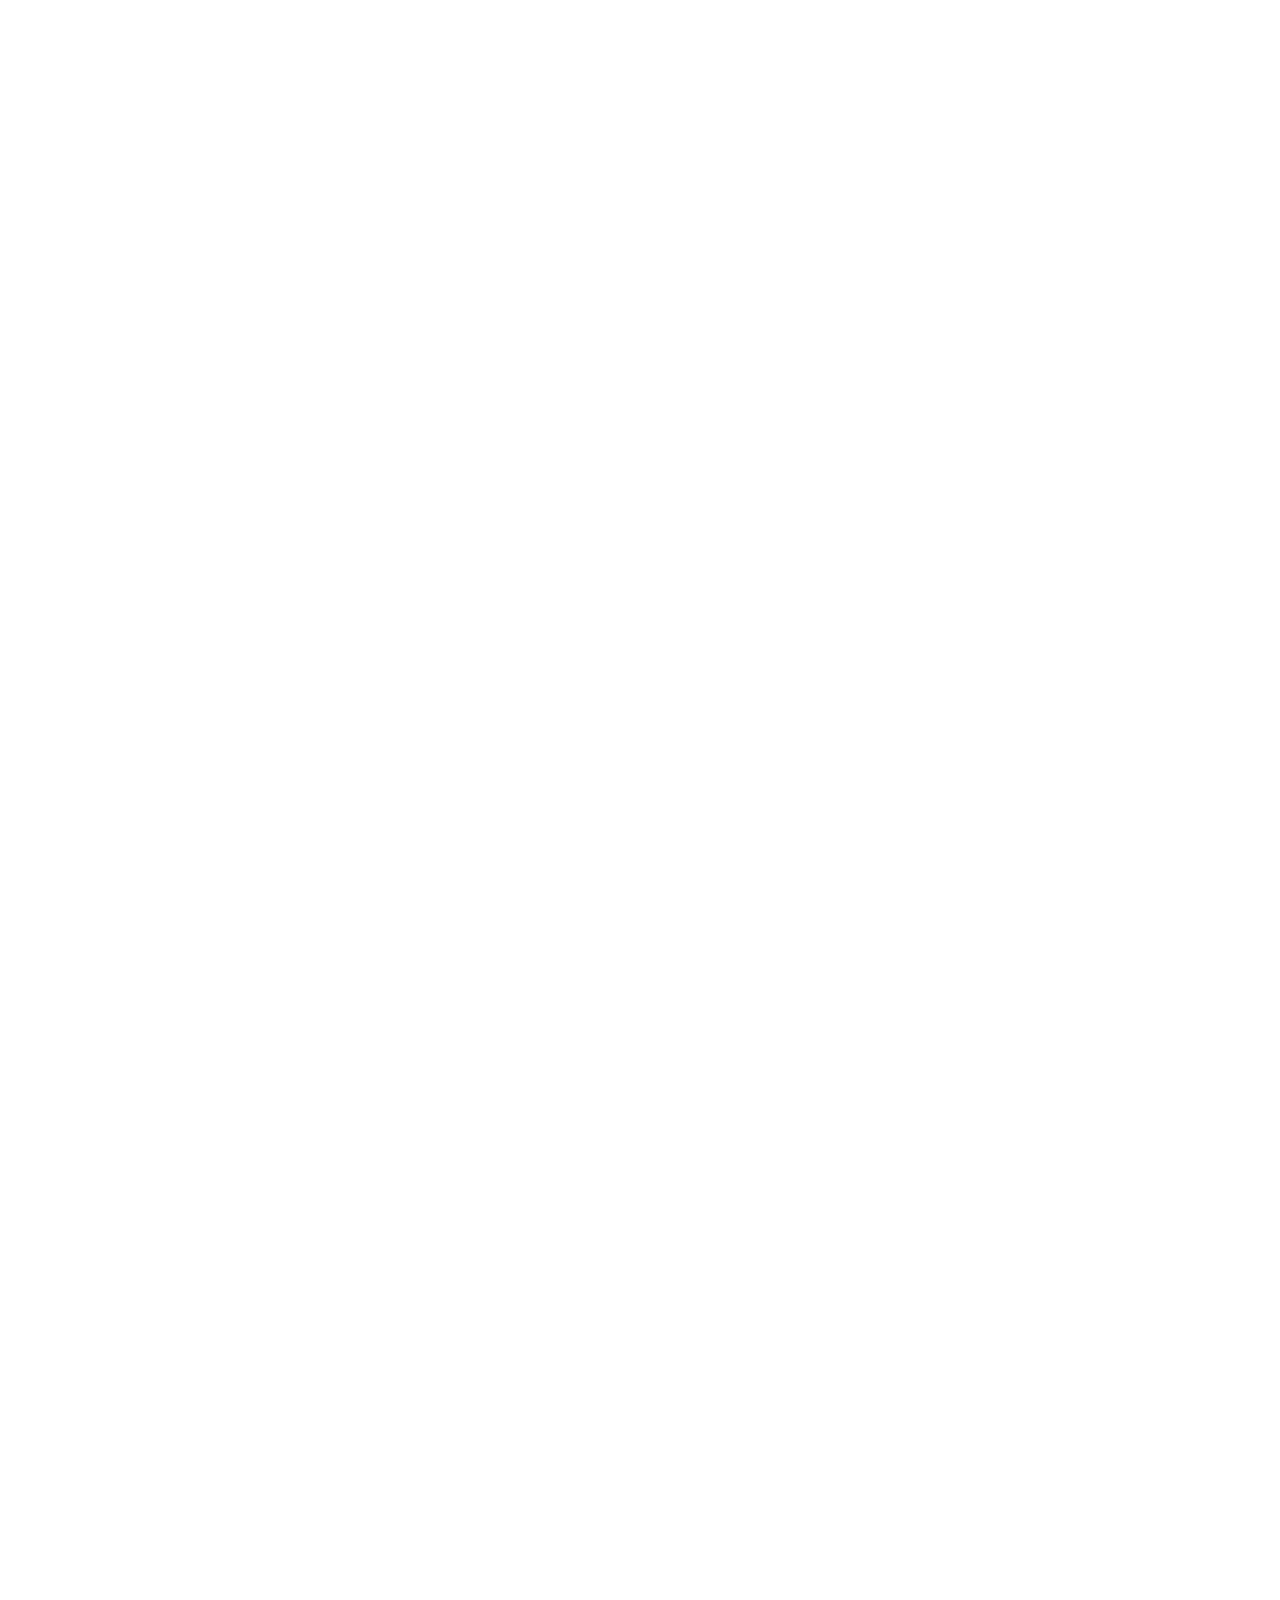
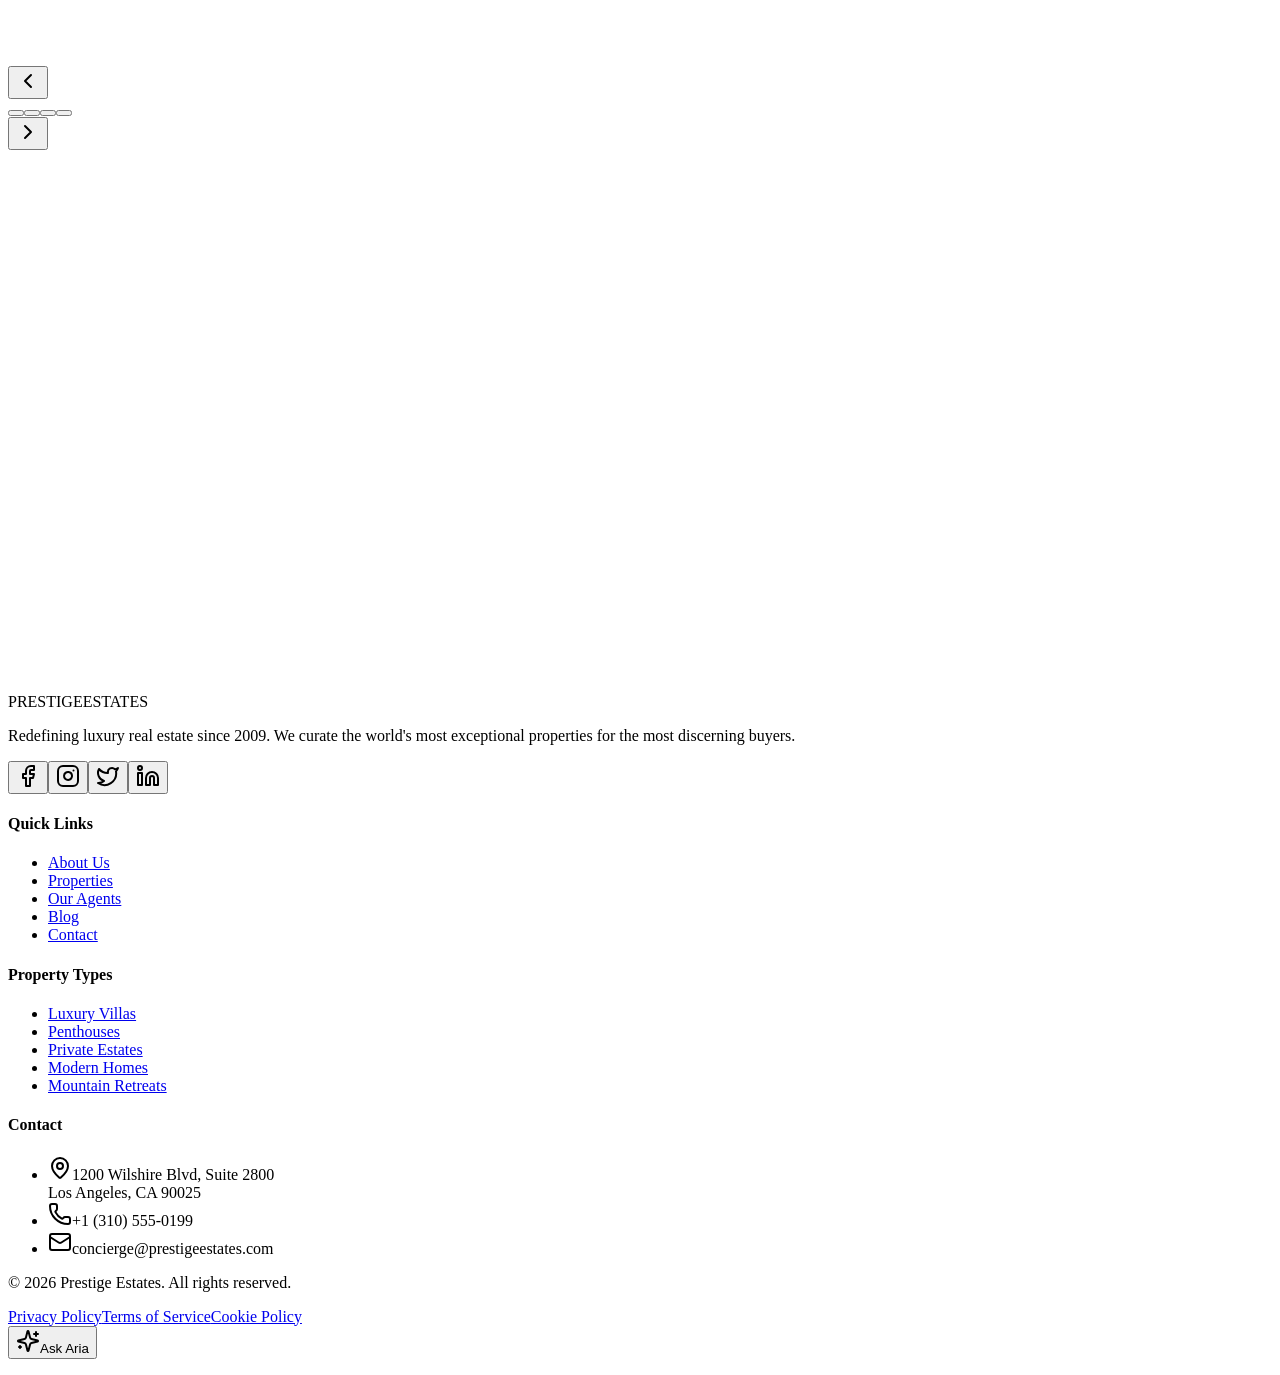
==== commit 2ca1ddfa: "fix static asset paths for GitHub Pages subdirectory" ====
--- a/index.html
+++ b/index.html
@@ -1 +1 @@
-<!DOCTYPE html><html lang="en" class="dark"><head><meta charSet="utf-8"/><meta name="viewport" content="width=device-width, initial-scale=1"/><link rel="preload" href="/real-estate-lead-capture/_next/static/media/797e433ab948586e-s.p.0r6juujl39pe6.woff2" as="font" crossorigin="" type="font/woff2"/><link rel="preload" href="/real-estate-lead-capture/_next/static/media/caa3a2e1cccd8315-s.p.0wgildi0cnwt9.woff2" as="font" crossorigin="" type="font/woff2"/><link rel="stylesheet" href="/real-estate-lead-capture/_next/static/chunks/233p45nuh4m5b.css" data-precedence="next"/><link rel="stylesheet" href="/real-estate-lead-capture/_next/static/chunks/1yuj4k5qwaqjb.css" data-precedence="next"/><link rel="preload" as="script" fetchPriority="low" href="/real-estate-lead-capture/_next/static/chunks/1u8kf-cumb-f7.js"/><script src="/real-estate-lead-capture/_next/static/chunks/1bggi0mli4l2g.js" async=""></script><script src="/real-estate-lead-capture/_next/static/chunks/20_0bfwdk1o_x.js" async=""></script><script src="/real-estate-lead-capture/_next/static/chunks/turbopack-2p-6xl9ly78ic.js" async=""></script><script src="/real-estate-lead-capture/_next/static/chunks/0jt4teo0pc-vc.js" async=""></script><script src="/real-estate-lead-capture/_next/static/chunks/158myu8e_yme3.js" async=""></script><script src="/real-estate-lead-capture/_next/static/chunks/08ca1r48qldn0.js" async=""></script><script src="/real-estate-lead-capture/_next/static/chunks/0e9ak4cx7lun_.js" async=""></script><meta name="next-size-adjust" content=""/><title>Prestige Estates | Luxury Real Estate Redefined</title><meta name="description" content="Discover extraordinary luxury properties worldwide. From oceanfront villas to skyline penthouses, we curate the finest residences for discerning buyers."/><meta name="keywords" content="luxury real estate,premium homes,luxury villas,penthouse,estate,high-end property"/><meta property="og:title" content="Prestige Estates | Luxury Real Estate Redefined"/><meta property="og:description" content="Discover extraordinary luxury properties worldwide. From oceanfront villas to skyline penthouses, we curate the finest residences for discerning buyers."/><meta property="og:type" content="website"/><meta name="twitter:card" content="summary"/><meta name="twitter:title" content="Prestige Estates | Luxury Real Estate Redefined"/><meta name="twitter:description" content="Discover extraordinary luxury properties worldwide. From oceanfront villas to skyline penthouses, we curate the finest residences for discerning buyers."/><link rel="icon" href="https://z-cdn.chatglm.cn/z-ai/static/logo.svg"/><script src="/real-estate-lead-capture/_next/static/chunks/0cz1d0mv5g_q7.js" noModule=""></script></head><body class="geist_a71539c9-module__T19VSG__variable geist_mono_8d43a2aa-module__8Li5zG__variable antialiased bg-[#050505] text-white"><div hidden=""><!--$--><!--/$--></div><div class="min-h-screen flex flex-col bg-[#050505]"><header class="fixed top-0 left-0 right-0 z-50 transition-all duration-500 bg-transparent" style="transform:translateY(-100px)"><nav class="max-w-7xl mx-auto px-4 sm:px-6 lg:px-8 h-18 flex items-center justify-between"><a href="#" class="flex items-center gap-1 group"><span class="gold-shimmer text-xl sm:text-2xl font-bold tracking-[0.15em]">PRESTIGE</span><span class="text-xl sm:text-2xl font-light tracking-[0.15em] text-white/80 group-hover:text-white transition-colors">ESTATES</span></a><div class="hidden lg:flex items-center gap-8"><a href="#properties" class="text-sm text-white/60 hover:text-white transition-colors tracking-wide">Properties</a><a href="#neighborhoods" class="text-sm text-white/60 hover:text-white transition-colors tracking-wide">Neighborhoods</a><a href="#about" class="text-sm text-white/60 hover:text-white transition-colors tracking-wide">About</a><a href="#contact" class="text-sm text-white/60 hover:text-white transition-colors tracking-wide">Contact</a></div><div class="hidden lg:block"><button data-slot="button" class="inline-flex items-center justify-center gap-2 whitespace-nowrap text-sm disabled:pointer-events-none disabled:opacity-50 [&amp;_svg]:pointer-events-none [&amp;_svg:not([class*=&#x27;size-&#x27;])]:size-4 shrink-0 [&amp;_svg]:shrink-0 outline-none focus-visible:border-ring focus-visible:ring-ring/50 focus-visible:ring-[3px] aria-invalid:ring-destructive/20 dark:aria-invalid:ring-destructive/40 aria-invalid:border-destructive shadow-xs hover:bg-primary/90 h-9 py-2 has-[&gt;svg]:px-3 bg-gradient-to-r from-[#C9A84C] to-[#A8873A] text-black font-semibold hover:from-[#E8D48B] hover:to-[#C9A84C] transition-all duration-300 rounded-full px-6">Schedule Viewing</button></div><button data-slot="sheet-trigger" class="inline-flex items-center justify-center gap-2 whitespace-nowrap rounded-md text-sm font-medium transition-all disabled:pointer-events-none disabled:opacity-50 [&amp;_svg]:pointer-events-none [&amp;_svg:not([class*=&#x27;size-&#x27;])]:size-4 shrink-0 [&amp;_svg]:shrink-0 outline-none focus-visible:border-ring focus-visible:ring-ring/50 focus-visible:ring-[3px] aria-invalid:ring-destructive/20 dark:aria-invalid:ring-destructive/40 aria-invalid:border-destructive hover:bg-accent dark:hover:bg-accent/50 size-9 lg:hidden text-white hover:text-[#C9A84C]" type="button" aria-haspopup="dialog" aria-expanded="false" data-state="closed"><svg xmlns="http://www.w3.org/2000/svg" width="24" height="24" viewBox="0 0 24 24" fill="none" stroke="currentColor" stroke-width="2" stroke-linecap="round" stroke-linejoin="round" class="lucide lucide-menu w-6 h-6" aria-hidden="true"><path d="M4 12h16"></path><path d="M4 18h16"></path><path d="M4 6h16"></path></svg></button></nav></header><main class="flex-1"><section class="relative min-h-screen flex items-center justify-center overflow-hidden"><div class="absolute inset-0"><div class="absolute inset-0 bg-cover bg-center" style="background-image:url(/images/hero.png)"></div><div class="absolute inset-0 bg-gradient-to-b from-black/70 via-black/50 to-[#050505]"></div><div class="absolute inset-0 bg-gradient-to-r from-black/50 via-transparent to-black/50"></div></div><div class="relative z-10 max-w-7xl mx-auto px-4 sm:px-6 lg:px-8 pt-24 pb-16 w-full"><div class="flex flex-col items-center text-center"><div style="opacity:0;transform:translateY(30px)"><span data-slot="badge" class="inline-flex items-center justify-center font-medium w-fit whitespace-nowrap shrink-0 [&amp;&gt;svg]:size-3 gap-1 [&amp;&gt;svg]:pointer-events-none focus-visible:border-ring focus-visible:ring-ring/50 focus-visible:ring-[3px] aria-invalid:ring-destructive/20 dark:aria-invalid:ring-destructive/40 aria-invalid:border-destructive transition-[color,box-shadow] overflow-hidden [a&amp;]:hover:bg-primary/90 bg-white/5 border border-[#C9A84C]/30 text-[#C9A84C] px-4 py-1.5 text-sm rounded-full backdrop-blur-sm mb-8"><svg xmlns="http://www.w3.org/2000/svg" width="24" height="24" viewBox="0 0 24 24" fill="none" stroke="currentColor" stroke-width="2" stroke-linecap="round" stroke-linejoin="round" class="lucide lucide-star w-3.5 h-3.5 mr-1.5 fill-[#C9A84C]" aria-hidden="true"><path d="M11.525 2.295a.53.53 0 0 1 .95 0l2.31 4.679a2.123 2.123 0 0 0 1.595 1.16l5.166.756a.53.53 0 0 1 .294.904l-3.736 3.638a2.123 2.123 0 0 0-.611 1.878l.882 5.14a.53.53 0 0 1-.771.56l-4.618-2.428a2.122 2.122 0 0 0-1.973 0L6.396 21.01a.53.53 0 0 1-.77-.56l.881-5.139a2.122 2.122 0 0 0-.611-1.879L2.16 9.795a.53.53 0 0 1 .294-.906l5.165-.755a2.122 2.122 0 0 0 1.597-1.16z"></path></svg>#1 Luxury Real Estate Agency 2024</span></div><h1 class="text-4xl sm:text-5xl md:text-6xl lg:text-7xl font-bold leading-tight max-w-5xl" style="opacity:0;transform:translateY(30px)">Where<!-- --> <span class="gold-shimmer">Extraordinary</span><br/>Living Begins</h1><p class="mt-6 text-base sm:text-lg md:text-xl text-white/60 max-w-2xl leading-relaxed" style="opacity:0;transform:translateY(30px)">Curating the world&#x27;s most exceptional residences for discerning buyers who accept nothing less than perfection.</p><div class="mt-10 w-full max-w-4xl" style="opacity:0;transform:translateY(30px)"><div class="glass rounded-2xl p-3 sm:p-4"><div class="grid grid-cols-1 sm:grid-cols-4 gap-3"><button type="button" role="combobox" aria-expanded="false" aria-autocomplete="none" dir="ltr" data-state="closed" data-slot="select-trigger" data-size="default" class="data-[placeholder]:text-muted-foreground [&amp;_svg:not([class*=&#x27;text-&#x27;])]:text-muted-foreground focus-visible:border-ring focus-visible:ring-ring/50 aria-invalid:ring-destructive/20 dark:aria-invalid:ring-destructive/40 aria-invalid:border-destructive dark:bg-input/30 dark:hover:bg-input/50 flex w-fit items-center justify-between gap-2 border px-3 py-2 text-sm whitespace-nowrap shadow-xs transition-[color,box-shadow] outline-none focus-visible:ring-[3px] disabled:cursor-not-allowed disabled:opacity-50 data-[size=default]:h-9 data-[size=sm]:h-8 *:data-[slot=select-value]:line-clamp-1 *:data-[slot=select-value]:flex *:data-[slot=select-value]:items-center *:data-[slot=select-value]:gap-2 [&amp;_svg]:pointer-events-none [&amp;_svg]:shrink-0 [&amp;_svg:not([class*=&#x27;size-&#x27;])]:size-4 bg-white/5 border-white/10 text-white rounded-xl h-12"><svg xmlns="http://www.w3.org/2000/svg" width="24" height="24" viewBox="0 0 24 24" fill="none" stroke="currentColor" stroke-width="2" stroke-linecap="round" stroke-linejoin="round" class="lucide lucide-map-pin w-4 h-4 mr-2 text-[#C9A84C] shrink-0" aria-hidden="true"><path d="M20 10c0 4.993-5.539 10.193-7.399 11.799a1 1 0 0 1-1.202 0C9.539 20.193 4 14.993 4 10a8 8 0 0 1 16 0"></path><circle cx="12" cy="10" r="3"></circle></svg><span data-slot="select-value" style="pointer-events:none"></span><svg xmlns="http://www.w3.org/2000/svg" width="24" height="24" viewBox="0 0 24 24" fill="none" stroke="currentColor" stroke-width="2" stroke-linecap="round" stroke-linejoin="round" class="lucide lucide-chevron-down size-4 opacity-50" aria-hidden="true"><path d="m6 9 6 6 6-6"></path></svg></button><select aria-hidden="true" tabindex="-1" style="position:absolute;border:0;width:1px;height:1px;padding:0;margin:-1px;overflow:hidden;clip:rect(0, 0, 0, 0);white-space:nowrap;word-wrap:normal"></select><button type="button" role="combobox" aria-expanded="false" aria-autocomplete="none" dir="ltr" data-state="closed" data-slot="select-trigger" data-size="default" class="data-[placeholder]:text-muted-foreground [&amp;_svg:not([class*=&#x27;text-&#x27;])]:text-muted-foreground focus-visible:border-ring focus-visible:ring-ring/50 aria-invalid:ring-destructive/20 dark:aria-invalid:ring-destructive/40 aria-invalid:border-destructive dark:bg-input/30 dark:hover:bg-input/50 flex w-fit items-center justify-between gap-2 border px-3 py-2 text-sm whitespace-nowrap shadow-xs transition-[color,box-shadow] outline-none focus-visible:ring-[3px] disabled:cursor-not-allowed disabled:opacity-50 data-[size=default]:h-9 data-[size=sm]:h-8 *:data-[slot=select-value]:line-clamp-1 *:data-[slot=select-value]:flex *:data-[slot=select-value]:items-center *:data-[slot=select-value]:gap-2 [&amp;_svg]:pointer-events-none [&amp;_svg]:shrink-0 [&amp;_svg:not([class*=&#x27;size-&#x27;])]:size-4 bg-white/5 border-white/10 text-white rounded-xl h-12"><svg xmlns="http://www.w3.org/2000/svg" width="24" height="24" viewBox="0 0 24 24" fill="none" stroke="currentColor" stroke-width="2" stroke-linecap="round" stroke-linejoin="round" class="lucide lucide-house w-4 h-4 mr-2 text-[#C9A84C] shrink-0" aria-hidden="true"><path d="M15 21v-8a1 1 0 0 0-1-1h-4a1 1 0 0 0-1 1v8"></path><path d="M3 10a2 2 0 0 1 .709-1.528l7-5.999a2 2 0 0 1 2.582 0l7 5.999A2 2 0 0 1 21 10v9a2 2 0 0 1-2 2H5a2 2 0 0 1-2-2z"></path></svg><span data-slot="select-value" style="pointer-events:none"></span><svg xmlns="http://www.w3.org/2000/svg" width="24" height="24" viewBox="0 0 24 24" fill="none" stroke="currentColor" stroke-width="2" stroke-linecap="round" stroke-linejoin="round" class="lucide lucide-chevron-down size-4 opacity-50" aria-hidden="true"><path d="m6 9 6 6 6-6"></path></svg></button><select aria-hidden="true" tabindex="-1" style="position:absolute;border:0;width:1px;height:1px;padding:0;margin:-1px;overflow:hidden;clip:rect(0, 0, 0, 0);white-space:nowrap;word-wrap:normal"></select><button type="button" role="combobox" aria-expanded="false" aria-autocomplete="none" dir="ltr" data-state="closed" data-slot="select-trigger" data-size="default" class="data-[placeholder]:text-muted-foreground [&amp;_svg:not([class*=&#x27;text-&#x27;])]:text-muted-foreground focus-visible:border-ring focus-visible:ring-ring/50 aria-invalid:ring-destructive/20 dark:aria-invalid:ring-destructive/40 aria-invalid:border-destructive dark:bg-input/30 dark:hover:bg-input/50 flex w-fit items-center justify-between gap-2 border px-3 py-2 text-sm whitespace-nowrap shadow-xs transition-[color,box-shadow] outline-none focus-visible:ring-[3px] disabled:cursor-not-allowed disabled:opacity-50 data-[size=default]:h-9 data-[size=sm]:h-8 *:data-[slot=select-value]:line-clamp-1 *:data-[slot=select-value]:flex *:data-[slot=select-value]:items-center *:data-[slot=select-value]:gap-2 [&amp;_svg]:pointer-events-none [&amp;_svg]:shrink-0 [&amp;_svg:not([class*=&#x27;size-&#x27;])]:size-4 bg-white/5 border-white/10 text-white rounded-xl h-12"><span class="text-[#C9A84C] mr-2 text-sm font-semibold">$</span><span data-slot="select-value" style="pointer-events:none"></span><svg xmlns="http://www.w3.org/2000/svg" width="24" height="24" viewBox="0 0 24 24" fill="none" stroke="currentColor" stroke-width="2" stroke-linecap="round" stroke-linejoin="round" class="lucide lucide-chevron-down size-4 opacity-50" aria-hidden="true"><path d="m6 9 6 6 6-6"></path></svg></button><select aria-hidden="true" tabindex="-1" style="position:absolute;border:0;width:1px;height:1px;padding:0;margin:-1px;overflow:hidden;clip:rect(0, 0, 0, 0);white-space:nowrap;word-wrap:normal"></select><button data-slot="button" class="inline-flex items-center justify-center gap-2 whitespace-nowrap text-sm disabled:pointer-events-none disabled:opacity-50 [&amp;_svg]:pointer-events-none [&amp;_svg:not([class*=&#x27;size-&#x27;])]:size-4 shrink-0 [&amp;_svg]:shrink-0 outline-none focus-visible:border-ring focus-visible:ring-ring/50 focus-visible:ring-[3px] aria-invalid:ring-destructive/20 dark:aria-invalid:ring-destructive/40 aria-invalid:border-destructive shadow-xs hover:bg-primary/90 px-4 py-2 has-[&gt;svg]:px-3 bg-gradient-to-r from-[#C9A84C] to-[#A8873A] text-black font-semibold h-12 rounded-xl hover:from-[#E8D48B] hover:to-[#C9A84C] transition-all duration-300"><svg xmlns="http://www.w3.org/2000/svg" width="24" height="24" viewBox="0 0 24 24" fill="none" stroke="currentColor" stroke-width="2" stroke-linecap="round" stroke-linejoin="round" class="lucide lucide-search w-4 h-4 mr-2" aria-hidden="true"><path d="m21 21-4.34-4.34"></path><circle cx="11" cy="11" r="8"></circle></svg>Search</button></div></div></div><div class="mt-16 grid grid-cols-2 md:grid-cols-4 gap-6 md:gap-12 w-full max-w-4xl" style="opacity:0;transform:translateY(30px)"><div class="text-center"><div class="text-xl sm:text-2xl md:text-3xl font-bold text-gold-gradient">2,500+</div><div class="text-xs sm:text-sm text-white/40 mt-1 tracking-wider uppercase">Properties Sold</div></div><div class="text-center"><div class="text-xl sm:text-2xl md:text-3xl font-bold text-gold-gradient">$8.2B</div><div class="text-xs sm:text-sm text-white/40 mt-1 tracking-wider uppercase">Total Sales</div></div><div class="text-center"><div class="text-xl sm:text-2xl md:text-3xl font-bold text-gold-gradient">15 Yrs</div><div class="text-xs sm:text-sm text-white/40 mt-1 tracking-wider uppercase">Excellence</div></div><div class="text-center"><div class="text-xl sm:text-2xl md:text-3xl font-bold text-gold-gradient">98%</div><div class="text-xs sm:text-sm text-white/40 mt-1 tracking-wider uppercase">Satisfaction</div></div></div></div><div class="absolute bottom-8 left-1/2 -translate-x-1/2"><div class="w-6 h-10 rounded-full border-2 border-white/20 flex items-start justify-center p-1.5"><div class="w-1.5 h-3 bg-[#C9A84C] rounded-full"></div></div></div></div></section><section class="py-12 md:py-16"><div class="gold-divider mb-10"></div><div class="max-w-7xl mx-auto px-4 sm:px-6 lg:px-8"><p class="text-center text-sm text-white/30 tracking-[0.2em] uppercase mb-8" style="opacity:0;transform:translateY(30px)">Trusted by industry leaders worldwide</p><div class="flex flex-wrap justify-center items-center gap-8 md:gap-16" style="opacity:0;transform:translateY(30px)"><span class="text-lg md:text-xl font-light text-white/20 hover:text-white/40 transition-colors tracking-wider">Sotheby&#x27;s</span><span class="text-lg md:text-xl font-light text-white/20 hover:text-white/40 transition-colors tracking-wider">Christie&#x27;s</span><span class="text-lg md:text-xl font-light text-white/20 hover:text-white/40 transition-colors tracking-wider">Forbes</span><span class="text-lg md:text-xl font-light text-white/20 hover:text-white/40 transition-colors tracking-wider">Robb Report</span><span class="text-lg md:text-xl font-light text-white/20 hover:text-white/40 transition-colors tracking-wider">Architectural Digest</span><span class="text-lg md:text-xl font-light text-white/20 hover:text-white/40 transition-colors tracking-wider">Bloomberg</span></div></div><div class="gold-divider mt-10"></div></section><section id="properties" class="py-20 md:py-32"><div class="max-w-7xl mx-auto px-4 sm:px-6 lg:px-8"><div class="text-center mb-16"><p class="text-[#C9A84C] tracking-[0.3em] uppercase text-sm mb-4" style="opacity:0;transform:translateY(30px)">Portfolio</p><h2 class="text-3xl sm:text-4xl md:text-5xl font-bold" style="opacity:0;transform:translateY(30px)">Curated <span class="text-gold-gradient">Collection</span></h2><p class="mt-4 text-white/50 max-w-xl mx-auto" style="opacity:0;transform:translateY(30px)">Handpicked properties that define luxury living — each one a masterpiece of architecture and design.</p></div><div class="grid grid-cols-1 md:grid-cols-2 lg:grid-cols-3 gap-6"><div class="rounded-2xl overflow-hidden bg-[#111]"><div data-slot="skeleton" class="bg-accent animate-pulse rounded-md w-full h-56"></div><div class="p-6 space-y-3"><div data-slot="skeleton" class="bg-accent animate-pulse rounded-md h-6 w-24"></div><div data-slot="skeleton" class="bg-accent animate-pulse rounded-md h-5 w-48"></div><div data-slot="skeleton" class="bg-accent animate-pulse rounded-md h-4 w-32"></div><div class="flex gap-4 pt-2"><div data-slot="skeleton" class="bg-accent animate-pulse rounded-md h-4 w-16"></div><div data-slot="skeleton" class="bg-accent animate-pulse rounded-md h-4 w-16"></div><div data-slot="skeleton" class="bg-accent animate-pulse rounded-md h-4 w-16"></div></div></div></div><div class="rounded-2xl overflow-hidden bg-[#111]"><div data-slot="skeleton" class="bg-accent animate-pulse rounded-md w-full h-56"></div><div class="p-6 space-y-3"><div data-slot="skeleton" class="bg-accent animate-pulse rounded-md h-6 w-24"></div><div data-slot="skeleton" class="bg-accent animate-pulse rounded-md h-5 w-48"></div><div data-slot="skeleton" class="bg-accent animate-pulse rounded-md h-4 w-32"></div><div class="flex gap-4 pt-2"><div data-slot="skeleton" class="bg-accent animate-pulse rounded-md h-4 w-16"></div><div data-slot="skeleton" class="bg-accent animate-pulse rounded-md h-4 w-16"></div><div data-slot="skeleton" class="bg-accent animate-pulse rounded-md h-4 w-16"></div></div></div></div><div class="rounded-2xl overflow-hidden bg-[#111]"><div data-slot="skeleton" class="bg-accent animate-pulse rounded-md w-full h-56"></div><div class="p-6 space-y-3"><div data-slot="skeleton" class="bg-accent animate-pulse rounded-md h-6 w-24"></div><div data-slot="skeleton" class="bg-accent animate-pulse rounded-md h-5 w-48"></div><div data-slot="skeleton" class="bg-accent animate-pulse rounded-md h-4 w-32"></div><div class="flex gap-4 pt-2"><div data-slot="skeleton" class="bg-accent animate-pulse rounded-md h-4 w-16"></div><div data-slot="skeleton" class="bg-accent animate-pulse rounded-md h-4 w-16"></div><div data-slot="skeleton" class="bg-accent animate-pulse rounded-md h-4 w-16"></div></div></div></div><div class="rounded-2xl overflow-hidden bg-[#111]"><div data-slot="skeleton" class="bg-accent animate-pulse rounded-md w-full h-56"></div><div class="p-6 space-y-3"><div data-slot="skeleton" class="bg-accent animate-pulse rounded-md h-6 w-24"></div><div data-slot="skeleton" class="bg-accent animate-pulse rounded-md h-5 w-48"></div><div data-slot="skeleton" class="bg-accent animate-pulse rounded-md h-4 w-32"></div><div class="flex gap-4 pt-2"><div data-slot="skeleton" class="bg-accent animate-pulse rounded-md h-4 w-16"></div><div data-slot="skeleton" class="bg-accent animate-pulse rounded-md h-4 w-16"></div><div data-slot="skeleton" class="bg-accent animate-pulse rounded-md h-4 w-16"></div></div></div></div><div class="rounded-2xl overflow-hidden bg-[#111]"><div data-slot="skeleton" class="bg-accent animate-pulse rounded-md w-full h-56"></div><div class="p-6 space-y-3"><div data-slot="skeleton" class="bg-accent animate-pulse rounded-md h-6 w-24"></div><div data-slot="skeleton" class="bg-accent animate-pulse rounded-md h-5 w-48"></div><div data-slot="skeleton" class="bg-accent animate-pulse rounded-md h-4 w-32"></div><div class="flex gap-4 pt-2"><div data-slot="skeleton" class="bg-accent animate-pulse rounded-md h-4 w-16"></div><div data-slot="skeleton" class="bg-accent animate-pulse rounded-md h-4 w-16"></div><div data-slot="skeleton" class="bg-accent animate-pulse rounded-md h-4 w-16"></div></div></div></div><div class="rounded-2xl overflow-hidden bg-[#111]"><div data-slot="skeleton" class="bg-accent animate-pulse rounded-md w-full h-56"></div><div class="p-6 space-y-3"><div data-slot="skeleton" class="bg-accent animate-pulse rounded-md h-6 w-24"></div><div data-slot="skeleton" class="bg-accent animate-pulse rounded-md h-5 w-48"></div><div data-slot="skeleton" class="bg-accent animate-pulse rounded-md h-4 w-32"></div><div class="flex gap-4 pt-2"><div data-slot="skeleton" class="bg-accent animate-pulse rounded-md h-4 w-16"></div><div data-slot="skeleton" class="bg-accent animate-pulse rounded-md h-4 w-16"></div><div data-slot="skeleton" class="bg-accent animate-pulse rounded-md h-4 w-16"></div></div></div></div></div></div></section><section id="about" class="py-20 md:py-32 relative"><div class="absolute inset-0 bg-gradient-to-b from-transparent via-[#C9A84C]/[0.02] to-transparent"></div><div class="max-w-7xl mx-auto px-4 sm:px-6 lg:px-8 relative"><div class="grid grid-cols-2 lg:grid-cols-4 gap-8 md:gap-12"><div class="text-center" style="opacity:0;transform:translateY(30px)"><div class="w-14 h-14 rounded-2xl bg-[#C9A84C]/10 flex items-center justify-center mx-auto mb-4"><svg xmlns="http://www.w3.org/2000/svg" width="24" height="24" viewBox="0 0 24 24" fill="none" stroke="currentColor" stroke-width="2" stroke-linecap="round" stroke-linejoin="round" class="lucide lucide-house w-7 h-7 text-[#C9A84C]" aria-hidden="true"><path d="M15 21v-8a1 1 0 0 0-1-1h-4a1 1 0 0 0-1 1v8"></path><path d="M3 10a2 2 0 0 1 .709-1.528l7-5.999a2 2 0 0 1 2.582 0l7 5.999A2 2 0 0 1 21 10v9a2 2 0 0 1-2 2H5a2 2 0 0 1-2-2z"></path></svg></div><div class="text-3xl sm:text-4xl md:text-5xl font-bold text-white"><span>0<!-- -->+</span></div><div class="text-sm font-medium text-[#C9A84C] mt-2 tracking-wide">Properties Sold</div><div class="text-xs text-white/30 mt-1">Luxury homes closed worldwide</div></div><div class="text-center" style="opacity:0;transform:translateY(30px)"><div class="w-14 h-14 rounded-2xl bg-[#C9A84C]/10 flex items-center justify-center mx-auto mb-4"><svg xmlns="http://www.w3.org/2000/svg" width="24" height="24" viewBox="0 0 24 24" fill="none" stroke="currentColor" stroke-width="2" stroke-linecap="round" stroke-linejoin="round" class="lucide lucide-trophy w-7 h-7 text-[#C9A84C]" aria-hidden="true"><path d="M10 14.66v1.626a2 2 0 0 1-.976 1.696A5 5 0 0 0 7 21.978"></path><path d="M14 14.66v1.626a2 2 0 0 0 .976 1.696A5 5 0 0 1 17 21.978"></path><path d="M18 9h1.5a1 1 0 0 0 0-5H18"></path><path d="M4 22h16"></path><path d="M6 9a6 6 0 0 0 12 0V3a1 1 0 0 0-1-1H7a1 1 0 0 0-1 1z"></path><path d="M6 9H4.5a1 1 0 0 1 0-5H6"></path></svg></div><div class="text-3xl sm:text-4xl md:text-5xl font-bold text-white"><span>$<!-- -->0<!-- -->B</span></div><div class="text-sm font-medium text-[#C9A84C] mt-2 tracking-wide">Total Sales Volume</div><div class="text-xs text-white/30 mt-1">In premium real estate</div></div><div class="text-center" style="opacity:0;transform:translateY(30px)"><div class="w-14 h-14 rounded-2xl bg-[#C9A84C]/10 flex items-center justify-center mx-auto mb-4"><svg xmlns="http://www.w3.org/2000/svg" width="24" height="24" viewBox="0 0 24 24" fill="none" stroke="currentColor" stroke-width="2" stroke-linecap="round" stroke-linejoin="round" class="lucide lucide-users w-7 h-7 text-[#C9A84C]" aria-hidden="true"><path d="M16 21v-2a4 4 0 0 0-4-4H6a4 4 0 0 0-4 4v2"></path><path d="M16 3.128a4 4 0 0 1 0 7.744"></path><path d="M22 21v-2a4 4 0 0 0-3-3.87"></path><circle cx="9" cy="7" r="4"></circle></svg></div><div class="text-3xl sm:text-4xl md:text-5xl font-bold text-white"><span>0<!-- -->+</span></div><div class="text-sm font-medium text-[#C9A84C] mt-2 tracking-wide">Expert Agents</div><div class="text-xs text-white/30 mt-1">Across 45 countries</div></div><div class="text-center" style="opacity:0;transform:translateY(30px)"><div class="w-14 h-14 rounded-2xl bg-[#C9A84C]/10 flex items-center justify-center mx-auto mb-4"><svg xmlns="http://www.w3.org/2000/svg" width="24" height="24" viewBox="0 0 24 24" fill="none" stroke="currentColor" stroke-width="2" stroke-linecap="round" stroke-linejoin="round" class="lucide lucide-globe w-7 h-7 text-[#C9A84C]" aria-hidden="true"><circle cx="12" cy="12" r="10"></circle><path d="M12 2a14.5 14.5 0 0 0 0 20 14.5 14.5 0 0 0 0-20"></path><path d="M2 12h20"></path></svg></div><div class="text-3xl sm:text-4xl md:text-5xl font-bold text-white"><span>0</span></div><div class="text-sm font-medium text-[#C9A84C] mt-2 tracking-wide">Countries</div><div class="text-xs text-white/30 mt-1">Global property network</div></div></div></div></section><section id="neighborhoods" class="py-20 md:py-32"><div class="max-w-7xl mx-auto px-4 sm:px-6 lg:px-8"><div class="text-center mb-16"><p class="text-[#C9A84C] tracking-[0.3em] uppercase text-sm mb-4" style="opacity:0;transform:translateY(30px)">Locations</p><h2 class="text-3xl sm:text-4xl md:text-5xl font-bold" style="opacity:0;transform:translateY(30px)">Explore Premier <span class="text-gold-gradient">Locations</span></h2></div><div class="grid grid-cols-1 md:grid-cols-2 gap-6"><div class="relative group rounded-2xl overflow-hidden h-72 sm:h-96 cursor-pointer luxury-card" style="opacity:0;transform:translateY(30px)"><div class="img-zoom absolute inset-0"><img src="/images/neighborhood-1.png" alt="Coastal Paradise" class="w-full h-full object-cover" loading="lazy"/></div><div class="absolute inset-0 bg-gradient-to-t from-black/80 via-black/20 to-transparent"></div><div class="absolute inset-0 bg-[#C9A84C]/0 group-hover:bg-[#C9A84C]/10 transition-colors duration-500"></div><div class="absolute bottom-0 left-0 right-0 p-6 sm:p-8"><span data-slot="badge" class="inline-flex items-center justify-center rounded-md border px-2 py-0.5 text-xs font-medium w-fit whitespace-nowrap shrink-0 [&amp;&gt;svg]:size-3 gap-1 [&amp;&gt;svg]:pointer-events-none focus-visible:border-ring focus-visible:ring-ring/50 focus-visible:ring-[3px] aria-invalid:ring-destructive/20 dark:aria-invalid:ring-destructive/40 aria-invalid:border-destructive transition-[color,box-shadow] overflow-hidden [a&amp;]:hover:bg-primary/90 bg-[#C9A84C]/20 text-[#C9A84C] border-[#C9A84C]/30 mb-3">24 Properties</span><h3 class="text-2xl sm:text-3xl font-bold text-white">Coastal Paradise</h3><p class="text-white/50 mt-1">Malibu &amp; Santa Barbara</p><button data-slot="button" class="justify-center whitespace-nowrap rounded-md text-sm font-medium disabled:pointer-events-none disabled:opacity-50 [&amp;_svg]:pointer-events-none [&amp;_svg:not([class*=&#x27;size-&#x27;])]:size-4 shrink-0 [&amp;_svg]:shrink-0 outline-none focus-visible:border-ring focus-visible:ring-ring/50 focus-visible:ring-[3px] aria-invalid:ring-destructive/20 dark:aria-invalid:ring-destructive/40 aria-invalid:border-destructive underline-offset-4 hover:underline h-9 has-[&gt;svg]:px-3 text-[#C9A84C] p-0 mt-3 group-hover:gap-3 flex items-center gap-1 transition-all">Explore <svg xmlns="http://www.w3.org/2000/svg" width="24" height="24" viewBox="0 0 24 24" fill="none" stroke="currentColor" stroke-width="2" stroke-linecap="round" stroke-linejoin="round" class="lucide lucide-arrow-right w-4 h-4" aria-hidden="true"><path d="M5 12h14"></path><path d="m12 5 7 7-7 7"></path></svg></button></div></div><div class="relative group rounded-2xl overflow-hidden h-72 sm:h-96 cursor-pointer luxury-card" style="opacity:0;transform:translateY(30px)"><div class="img-zoom absolute inset-0"><img src="/images/neighborhood-2.png" alt="Urban Sophistication" class="w-full h-full object-cover" loading="lazy"/></div><div class="absolute inset-0 bg-gradient-to-t from-black/80 via-black/20 to-transparent"></div><div class="absolute inset-0 bg-[#C9A84C]/0 group-hover:bg-[#C9A84C]/10 transition-colors duration-500"></div><div class="absolute bottom-0 left-0 right-0 p-6 sm:p-8"><span data-slot="badge" class="inline-flex items-center justify-center rounded-md border px-2 py-0.5 text-xs font-medium w-fit whitespace-nowrap shrink-0 [&amp;&gt;svg]:size-3 gap-1 [&amp;&gt;svg]:pointer-events-none focus-visible:border-ring focus-visible:ring-ring/50 focus-visible:ring-[3px] aria-invalid:ring-destructive/20 dark:aria-invalid:ring-destructive/40 aria-invalid:border-destructive transition-[color,box-shadow] overflow-hidden [a&amp;]:hover:bg-primary/90 bg-[#C9A84C]/20 text-[#C9A84C] border-[#C9A84C]/30 mb-3">18 Properties</span><h3 class="text-2xl sm:text-3xl font-bold text-white">Urban Sophistication</h3><p class="text-white/50 mt-1">Manhattan &amp; Greenwich</p><button data-slot="button" class="justify-center whitespace-nowrap rounded-md text-sm font-medium disabled:pointer-events-none disabled:opacity-50 [&amp;_svg]:pointer-events-none [&amp;_svg:not([class*=&#x27;size-&#x27;])]:size-4 shrink-0 [&amp;_svg]:shrink-0 outline-none focus-visible:border-ring focus-visible:ring-ring/50 focus-visible:ring-[3px] aria-invalid:ring-destructive/20 dark:aria-invalid:ring-destructive/40 aria-invalid:border-destructive underline-offset-4 hover:underline h-9 has-[&gt;svg]:px-3 text-[#C9A84C] p-0 mt-3 group-hover:gap-3 flex items-center gap-1 transition-all">Explore <svg xmlns="http://www.w3.org/2000/svg" width="24" height="24" viewBox="0 0 24 24" fill="none" stroke="currentColor" stroke-width="2" stroke-linecap="round" stroke-linejoin="round" class="lucide lucide-arrow-right w-4 h-4" aria-hidden="true"><path d="M5 12h14"></path><path d="m12 5 7 7-7 7"></path></svg></button></div></div></div></div></section><section class="py-20 md:py-32 relative"><div class="absolute inset-0 bg-gradient-to-b from-transparent via-[#C9A84C]/[0.015] to-transparent"></div><div class="max-w-5xl mx-auto px-4 sm:px-6 lg:px-8 relative"><div class="text-center mb-16"><p class="text-[#C9A84C] tracking-[0.3em] uppercase text-sm mb-4" style="opacity:0;transform:translateY(30px)">Testimonials</p><h2 class="text-3xl sm:text-4xl md:text-5xl font-bold" style="opacity:0;transform:translateY(30px)">What Our <span class="text-gold-gradient">Clients</span> Say</h2></div><div class="relative"><div class="glass rounded-2xl p-8 sm:p-12 text-center" style="opacity:0;transform:translateY(20px)"><div class="flex justify-center gap-1 mb-6"><svg xmlns="http://www.w3.org/2000/svg" width="24" height="24" viewBox="0 0 24 24" fill="none" stroke="currentColor" stroke-width="2" stroke-linecap="round" stroke-linejoin="round" class="lucide lucide-star w-5 h-5 fill-[#C9A84C] text-[#C9A84C]" aria-hidden="true"><path d="M11.525 2.295a.53.53 0 0 1 .95 0l2.31 4.679a2.123 2.123 0 0 0 1.595 1.16l5.166.756a.53.53 0 0 1 .294.904l-3.736 3.638a2.123 2.123 0 0 0-.611 1.878l.882 5.14a.53.53 0 0 1-.771.56l-4.618-2.428a2.122 2.122 0 0 0-1.973 0L6.396 21.01a.53.53 0 0 1-.77-.56l.881-5.139a2.122 2.122 0 0 0-.611-1.879L2.16 9.795a.53.53 0 0 1 .294-.906l5.165-.755a2.122 2.122 0 0 0 1.597-1.16z"></path></svg><svg xmlns="http://www.w3.org/2000/svg" width="24" height="24" viewBox="0 0 24 24" fill="none" stroke="currentColor" stroke-width="2" stroke-linecap="round" stroke-linejoin="round" class="lucide lucide-star w-5 h-5 fill-[#C9A84C] text-[#C9A84C]" aria-hidden="true"><path d="M11.525 2.295a.53.53 0 0 1 .95 0l2.31 4.679a2.123 2.123 0 0 0 1.595 1.16l5.166.756a.53.53 0 0 1 .294.904l-3.736 3.638a2.123 2.123 0 0 0-.611 1.878l.882 5.14a.53.53 0 0 1-.771.56l-4.618-2.428a2.122 2.122 0 0 0-1.973 0L6.396 21.01a.53.53 0 0 1-.77-.56l.881-5.139a2.122 2.122 0 0 0-.611-1.879L2.16 9.795a.53.53 0 0 1 .294-.906l5.165-.755a2.122 2.122 0 0 0 1.597-1.16z"></path></svg><svg xmlns="http://www.w3.org/2000/svg" width="24" height="24" viewBox="0 0 24 24" fill="none" stroke="currentColor" stroke-width="2" stroke-linecap="round" stroke-linejoin="round" class="lucide lucide-star w-5 h-5 fill-[#C9A84C] text-[#C9A84C]" aria-hidden="true"><path d="M11.525 2.295a.53.53 0 0 1 .95 0l2.31 4.679a2.123 2.123 0 0 0 1.595 1.16l5.166.756a.53.53 0 0 1 .294.904l-3.736 3.638a2.123 2.123 0 0 0-.611 1.878l.882 5.14a.53.53 0 0 1-.771.56l-4.618-2.428a2.122 2.122 0 0 0-1.973 0L6.396 21.01a.53.53 0 0 1-.77-.56l.881-5.139a2.122 2.122 0 0 0-.611-1.879L2.16 9.795a.53.53 0 0 1 .294-.906l5.165-.755a2.122 2.122 0 0 0 1.597-1.16z"></path></svg><svg xmlns="http://www.w3.org/2000/svg" width="24" height="24" viewBox="0 0 24 24" fill="none" stroke="currentColor" stroke-width="2" stroke-linecap="round" stroke-linejoin="round" class="lucide lucide-star w-5 h-5 fill-[#C9A84C] text-[#C9A84C]" aria-hidden="true"><path d="M11.525 2.295a.53.53 0 0 1 .95 0l2.31 4.679a2.123 2.123 0 0 0 1.595 1.16l5.166.756a.53.53 0 0 1 .294.904l-3.736 3.638a2.123 2.123 0 0 0-.611 1.878l.882 5.14a.53.53 0 0 1-.771.56l-4.618-2.428a2.122 2.122 0 0 0-1.973 0L6.396 21.01a.53.53 0 0 1-.77-.56l.881-5.139a2.122 2.122 0 0 0-.611-1.879L2.16 9.795a.53.53 0 0 1 .294-.906l5.165-.755a2.122 2.122 0 0 0 1.597-1.16z"></path></svg><svg xmlns="http://www.w3.org/2000/svg" width="24" height="24" viewBox="0 0 24 24" fill="none" stroke="currentColor" stroke-width="2" stroke-linecap="round" stroke-linejoin="round" class="lucide lucide-star w-5 h-5 fill-[#C9A84C] text-[#C9A84C]" aria-hidden="true"><path d="M11.525 2.295a.53.53 0 0 1 .95 0l2.31 4.679a2.123 2.123 0 0 0 1.595 1.16l5.166.756a.53.53 0 0 1 .294.904l-3.736 3.638a2.123 2.123 0 0 0-.611 1.878l.882 5.14a.53.53 0 0 1-.771.56l-4.618-2.428a2.122 2.122 0 0 0-1.973 0L6.396 21.01a.53.53 0 0 1-.77-.56l.881-5.139a2.122 2.122 0 0 0-.611-1.879L2.16 9.795a.53.53 0 0 1 .294-.906l5.165-.755a2.122 2.122 0 0 0 1.597-1.16z"></path></svg></div><svg xmlns="http://www.w3.org/2000/svg" width="24" height="24" viewBox="0 0 24 24" fill="none" stroke="currentColor" stroke-width="2" stroke-linecap="round" stroke-linejoin="round" class="lucide lucide-quote w-10 h-10 text-[#C9A84C]/30 mx-auto mb-6" aria-hidden="true"><path d="M16 3a2 2 0 0 0-2 2v6a2 2 0 0 0 2 2 1 1 0 0 1 1 1v1a2 2 0 0 1-2 2 1 1 0 0 0-1 1v2a1 1 0 0 0 1 1 6 6 0 0 0 6-6V5a2 2 0 0 0-2-2z"></path><path d="M5 3a2 2 0 0 0-2 2v6a2 2 0 0 0 2 2 1 1 0 0 1 1 1v1a2 2 0 0 1-2 2 1 1 0 0 0-1 1v2a1 1 0 0 0 1 1 6 6 0 0 0 6-6V5a2 2 0 0 0-2-2z"></path></svg><p class="text-lg sm:text-xl text-white/80 leading-relaxed max-w-3xl mx-auto italic">“<!-- -->Prestige Estates found us our dream oceanfront villa in Malibu within three weeks. Their understanding of what we truly wanted was remarkable — they didn&#x27;t just show us houses, they showed us our future home.<!-- -->”</p><div class="mt-8 flex items-center justify-center gap-4"><span data-slot="avatar" class="relative flex size-8 shrink-0 overflow-hidden rounded-full h-12 w-12 border-2 border-[#C9A84C]/30"><span data-slot="avatar-fallback" class="flex size-full items-center justify-center rounded-full bg-[#C9A84C]/10 text-[#C9A84C] font-semibold">AM</span></span><div class="text-left"><div class="font-semibold text-white">Alexander Morrison</div><div class="text-sm text-white/40">CEO, TechVentures Capital</div></div></div></div><div class="flex items-center justify-center gap-4 mt-8"><button class="w-10 h-10 rounded-full border border-white/10 flex items-center justify-center hover:border-[#C9A84C] hover:text-[#C9A84C] transition-colors"><svg xmlns="http://www.w3.org/2000/svg" width="24" height="24" viewBox="0 0 24 24" fill="none" stroke="currentColor" stroke-width="2" stroke-linecap="round" stroke-linejoin="round" class="lucide lucide-chevron-left w-5 h-5" aria-hidden="true"><path d="m15 18-6-6 6-6"></path></svg></button><div class="flex gap-2"><button class="w-2 h-2 rounded-full transition-all duration-300 bg-[#C9A84C] w-6"></button><button class="w-2 h-2 rounded-full transition-all duration-300 bg-white/20 hover:bg-white/40"></button><button class="w-2 h-2 rounded-full transition-all duration-300 bg-white/20 hover:bg-white/40"></button><button class="w-2 h-2 rounded-full transition-all duration-300 bg-white/20 hover:bg-white/40"></button></div><button class="w-10 h-10 rounded-full border border-white/10 flex items-center justify-center hover:border-[#C9A84C] hover:text-[#C9A84C] transition-colors"><svg xmlns="http://www.w3.org/2000/svg" width="24" height="24" viewBox="0 0 24 24" fill="none" stroke="currentColor" stroke-width="2" stroke-linecap="round" stroke-linejoin="round" class="lucide lucide-chevron-right w-5 h-5" aria-hidden="true"><path d="m9 18 6-6-6-6"></path></svg></button></div></div></div></section><section id="contact" class="py-20 md:py-32 relative"><div class="absolute inset-0"><div class="absolute inset-0 bg-cover bg-center" style="background-image:url(/images/hero.png)"></div><div class="absolute inset-0 bg-black/85"></div></div><div class="max-w-7xl mx-auto px-4 sm:px-6 lg:px-8 relative"><div class="grid grid-cols-1 lg:grid-cols-2 gap-12 lg:gap-20 items-center"><div style="opacity:0;transform:translateY(30px)"><p class="text-[#C9A84C] tracking-[0.3em] uppercase text-sm mb-4">Get Started</p><h2 class="text-3xl sm:text-4xl md:text-5xl font-bold leading-tight">Your Dream Home <br/><span class="text-gold-gradient">Awaits</span></h2><p class="mt-6 text-white/50 leading-relaxed max-w-lg">Schedule a private consultation with our luxury property specialists. We&#x27;ll curate a personalized selection based on your unique vision and lifestyle.</p><div class="mt-8 space-y-4"><div class="flex items-center gap-3"><div class="w-8 h-8 rounded-lg bg-[#C9A84C]/10 flex items-center justify-center shrink-0"><svg xmlns="http://www.w3.org/2000/svg" width="24" height="24" viewBox="0 0 24 24" fill="none" stroke="currentColor" stroke-width="2" stroke-linecap="round" stroke-linejoin="round" class="lucide lucide-shield w-4 h-4 text-[#C9A84C]" aria-hidden="true"><path d="M20 13c0 5-3.5 7.5-7.66 8.95a1 1 0 0 1-.67-.01C7.5 20.5 4 18 4 13V6a1 1 0 0 1 1-1c2 0 4.5-1.2 6.24-2.72a1.17 1.17 0 0 1 1.52 0C14.51 3.81 17 5 19 5a1 1 0 0 1 1 1z"></path></svg></div><span class="text-white/60 text-sm">100% confidential — your information is never shared</span></div><div class="flex items-center gap-3"><div class="w-8 h-8 rounded-lg bg-[#C9A84C]/10 flex items-center justify-center shrink-0"><svg xmlns="http://www.w3.org/2000/svg" width="24" height="24" viewBox="0 0 24 24" fill="none" stroke="currentColor" stroke-width="2" stroke-linecap="round" stroke-linejoin="round" class="lucide lucide-clock w-4 h-4 text-[#C9A84C]" aria-hidden="true"><path d="M12 6v6l4 2"></path><circle cx="12" cy="12" r="10"></circle></svg></div><span class="text-white/60 text-sm">Response within 24 hours from a dedicated specialist</span></div><div class="flex items-center gap-3"><div class="w-8 h-8 rounded-lg bg-[#C9A84C]/10 flex items-center justify-center shrink-0"><svg xmlns="http://www.w3.org/2000/svg" width="24" height="24" viewBox="0 0 24 24" fill="none" stroke="currentColor" stroke-width="2" stroke-linecap="round" stroke-linejoin="round" class="lucide lucide-trophy w-4 h-4 text-[#C9A84C]" aria-hidden="true"><path d="M10 14.66v1.626a2 2 0 0 1-.976 1.696A5 5 0 0 0 7 21.978"></path><path d="M14 14.66v1.626a2 2 0 0 0 .976 1.696A5 5 0 0 1 17 21.978"></path><path d="M18 9h1.5a1 1 0 0 0 0-5H18"></path><path d="M4 22h16"></path><path d="M6 9a6 6 0 0 0 12 0V3a1 1 0 0 0-1-1H7a1 1 0 0 0-1 1z"></path><path d="M6 9H4.5a1 1 0 0 1 0-5H6"></path></svg></div><span class="text-white/60 text-sm">Access to exclusive off-market properties</span></div></div></div><div style="opacity:0;transform:translateY(30px)"><form class="glass rounded-2xl p-6 sm:p-8 space-y-5"><div class="grid grid-cols-1 sm:grid-cols-2 gap-4"><div><label data-slot="label" class="items-center gap-2 font-medium select-none group-data-[disabled=true]:pointer-events-none group-data-[disabled=true]:opacity-50 peer-disabled:cursor-not-allowed peer-disabled:opacity-50 text-white/60 text-sm mb-1.5 block" for="firstName">First Name *</label><input data-slot="input" class="file:text-foreground selection:bg-primary selection:text-primary-foreground dark:bg-input/30 flex w-full min-w-0 border px-3 py-1 text-base shadow-xs transition-[color,box-shadow] outline-none file:inline-flex file:h-7 file:border-0 file:bg-transparent file:text-sm file:font-medium disabled:pointer-events-none disabled:cursor-not-allowed disabled:opacity-50 md:text-sm focus-visible:border-ring focus-visible:ring-ring/50 focus-visible:ring-[3px] aria-invalid:ring-destructive/20 dark:aria-invalid:ring-destructive/40 aria-invalid:border-destructive bg-white/5 border-white/10 text-white placeholder:text-white/25 rounded-xl h-12 focus:border-[#C9A84C]" id="firstName" placeholder="Alexander" required="" name="firstName"/></div><div><label data-slot="label" class="items-center gap-2 font-medium select-none group-data-[disabled=true]:pointer-events-none group-data-[disabled=true]:opacity-50 peer-disabled:cursor-not-allowed peer-disabled:opacity-50 text-white/60 text-sm mb-1.5 block" for="lastName">Last Name *</label><input data-slot="input" class="file:text-foreground selection:bg-primary selection:text-primary-foreground dark:bg-input/30 flex w-full min-w-0 border px-3 py-1 text-base shadow-xs transition-[color,box-shadow] outline-none file:inline-flex file:h-7 file:border-0 file:bg-transparent file:text-sm file:font-medium disabled:pointer-events-none disabled:cursor-not-allowed disabled:opacity-50 md:text-sm focus-visible:border-ring focus-visible:ring-ring/50 focus-visible:ring-[3px] aria-invalid:ring-destructive/20 dark:aria-invalid:ring-destructive/40 aria-invalid:border-destructive bg-white/5 border-white/10 text-white placeholder:text-white/25 rounded-xl h-12 focus:border-[#C9A84C]" id="lastName" placeholder="Morrison" required="" name="lastName"/></div></div><div><label data-slot="label" class="items-center gap-2 font-medium select-none group-data-[disabled=true]:pointer-events-none group-data-[disabled=true]:opacity-50 peer-disabled:cursor-not-allowed peer-disabled:opacity-50 text-white/60 text-sm mb-1.5 block" for="email">Email Address *</label><input type="email" data-slot="input" class="file:text-foreground selection:bg-primary selection:text-primary-foreground dark:bg-input/30 flex w-full min-w-0 border px-3 py-1 text-base shadow-xs transition-[color,box-shadow] outline-none file:inline-flex file:h-7 file:border-0 file:bg-transparent file:text-sm file:font-medium disabled:pointer-events-none disabled:cursor-not-allowed disabled:opacity-50 md:text-sm focus-visible:border-ring focus-visible:ring-ring/50 focus-visible:ring-[3px] aria-invalid:ring-destructive/20 dark:aria-invalid:ring-destructive/40 aria-invalid:border-destructive bg-white/5 border-white/10 text-white placeholder:text-white/25 rounded-xl h-12 focus:border-[#C9A84C]" id="email" placeholder="alex@example.com" required="" name="email"/></div><div><label data-slot="label" class="items-center gap-2 font-medium select-none group-data-[disabled=true]:pointer-events-none group-data-[disabled=true]:opacity-50 peer-disabled:cursor-not-allowed peer-disabled:opacity-50 text-white/60 text-sm mb-1.5 block" for="phone">Phone Number</label><input type="tel" data-slot="input" class="file:text-foreground selection:bg-primary selection:text-primary-foreground dark:bg-input/30 flex w-full min-w-0 border px-3 py-1 text-base shadow-xs transition-[color,box-shadow] outline-none file:inline-flex file:h-7 file:border-0 file:bg-transparent file:text-sm file:font-medium disabled:pointer-events-none disabled:cursor-not-allowed disabled:opacity-50 md:text-sm focus-visible:border-ring focus-visible:ring-ring/50 focus-visible:ring-[3px] aria-invalid:ring-destructive/20 dark:aria-invalid:ring-destructive/40 aria-invalid:border-destructive bg-white/5 border-white/10 text-white placeholder:text-white/25 rounded-xl h-12 focus:border-[#C9A84C]" id="phone" placeholder="+1 (555) 000-0000" name="phone"/></div><div><label data-slot="label" class="items-center gap-2 font-medium select-none group-data-[disabled=true]:pointer-events-none group-data-[disabled=true]:opacity-50 peer-disabled:cursor-not-allowed peer-disabled:opacity-50 text-white/60 text-sm mb-1.5 block">Property Interest</label><button type="button" role="combobox" aria-expanded="false" aria-autocomplete="none" dir="ltr" data-state="closed" data-placeholder="" data-slot="select-trigger" data-size="default" class="data-[placeholder]:text-muted-foreground [&amp;_svg:not([class*=&#x27;text-&#x27;])]:text-muted-foreground focus-visible:border-ring focus-visible:ring-ring/50 aria-invalid:ring-destructive/20 dark:aria-invalid:ring-destructive/40 aria-invalid:border-destructive dark:bg-input/30 dark:hover:bg-input/50 flex w-fit items-center justify-between gap-2 border px-3 py-2 text-sm whitespace-nowrap shadow-xs transition-[color,box-shadow] outline-none focus-visible:ring-[3px] disabled:cursor-not-allowed disabled:opacity-50 data-[size=default]:h-9 data-[size=sm]:h-8 *:data-[slot=select-value]:line-clamp-1 *:data-[slot=select-value]:flex *:data-[slot=select-value]:items-center *:data-[slot=select-value]:gap-2 [&amp;_svg]:pointer-events-none [&amp;_svg]:shrink-0 [&amp;_svg:not([class*=&#x27;size-&#x27;])]:size-4 bg-white/5 border-white/10 text-white rounded-xl h-12"><span data-slot="select-value" style="pointer-events:none">Select property type</span><svg xmlns="http://www.w3.org/2000/svg" width="24" height="24" viewBox="0 0 24 24" fill="none" stroke="currentColor" stroke-width="2" stroke-linecap="round" stroke-linejoin="round" class="lucide lucide-chevron-down size-4 opacity-50" aria-hidden="true"><path d="m6 9 6 6 6-6"></path></svg></button><select aria-hidden="true" tabindex="-1" name="propertyType" style="position:absolute;border:0;width:1px;height:1px;padding:0;margin:-1px;overflow:hidden;clip:rect(0, 0, 0, 0);white-space:nowrap;word-wrap:normal"><option value="" selected=""></option></select></div><div><label data-slot="label" class="items-center gap-2 font-medium select-none group-data-[disabled=true]:pointer-events-none group-data-[disabled=true]:opacity-50 peer-disabled:cursor-not-allowed peer-disabled:opacity-50 text-white/60 text-sm mb-1.5 block" for="message">Tell Us About Your Dream Home</label><textarea data-slot="textarea" class="focus-visible:border-ring focus-visible:ring-ring/50 aria-invalid:ring-destructive/20 dark:aria-invalid:ring-destructive/40 aria-invalid:border-destructive dark:bg-input/30 flex field-sizing-content min-h-16 w-full border px-3 py-2 text-base shadow-xs transition-[color,box-shadow] outline-none focus-visible:ring-[3px] disabled:cursor-not-allowed disabled:opacity-50 md:text-sm bg-white/5 border-white/10 text-white placeholder:text-white/25 rounded-xl focus:border-[#C9A84C] resize-none" id="message" name="message" placeholder="I&#x27;m looking for..." rows="3"></textarea></div><button data-slot="button" class="inline-flex items-center justify-center gap-2 whitespace-nowrap text-sm disabled:pointer-events-none [&amp;_svg]:pointer-events-none [&amp;_svg:not([class*=&#x27;size-&#x27;])]:size-4 shrink-0 [&amp;_svg]:shrink-0 outline-none focus-visible:border-ring focus-visible:ring-ring/50 focus-visible:ring-[3px] aria-invalid:ring-destructive/20 dark:aria-invalid:ring-destructive/40 aria-invalid:border-destructive shadow-xs hover:bg-primary/90 px-4 py-2 has-[&gt;svg]:px-3 w-full bg-gradient-to-r from-[#C9A84C] to-[#A8873A] text-black font-semibold h-12 rounded-xl hover:from-[#E8D48B] hover:to-[#C9A84C] transition-all duration-300 disabled:opacity-50" type="submit">Request Private Consultation</button><p class="text-xs text-white/25 text-center">By submitting, you agree to our Privacy Policy. We&#x27;ll never share your data.</p></form></div></div></div></section></main><footer class="bg-[#050505] border-t border-[#1E1E1E]"><div class="gold-divider"></div><div class="max-w-7xl mx-auto px-4 sm:px-6 lg:px-8 py-16"><div class="grid grid-cols-1 sm:grid-cols-2 lg:grid-cols-4 gap-10"><div><div class="flex items-center gap-1 mb-4"><span class="gold-shimmer text-xl font-bold tracking-[0.15em]">PRESTIGE</span><span class="text-xl font-light tracking-[0.15em] text-white/80">ESTATES</span></div><p class="text-sm text-white/40 leading-relaxed mb-6">Redefining luxury real estate since 2009. We curate the world&#x27;s most exceptional properties for the most discerning buyers.</p><div class="flex gap-3"><button class="w-9 h-9 rounded-lg bg-white/5 flex items-center justify-center hover:bg-[#C9A84C]/10 hover:text-[#C9A84C] transition-colors text-white/40"><svg xmlns="http://www.w3.org/2000/svg" width="24" height="24" viewBox="0 0 24 24" fill="none" stroke="currentColor" stroke-width="2" stroke-linecap="round" stroke-linejoin="round" class="lucide lucide-facebook w-4 h-4" aria-hidden="true"><path d="M18 2h-3a5 5 0 0 0-5 5v3H7v4h3v8h4v-8h3l1-4h-4V7a1 1 0 0 1 1-1h3z"></path></svg></button><button class="w-9 h-9 rounded-lg bg-white/5 flex items-center justify-center hover:bg-[#C9A84C]/10 hover:text-[#C9A84C] transition-colors text-white/40"><svg xmlns="http://www.w3.org/2000/svg" width="24" height="24" viewBox="0 0 24 24" fill="none" stroke="currentColor" stroke-width="2" stroke-linecap="round" stroke-linejoin="round" class="lucide lucide-instagram w-4 h-4" aria-hidden="true"><rect width="20" height="20" x="2" y="2" rx="5" ry="5"></rect><path d="M16 11.37A4 4 0 1 1 12.63 8 4 4 0 0 1 16 11.37z"></path><line x1="17.5" x2="17.51" y1="6.5" y2="6.5"></line></svg></button><button class="w-9 h-9 rounded-lg bg-white/5 flex items-center justify-center hover:bg-[#C9A84C]/10 hover:text-[#C9A84C] transition-colors text-white/40"><svg xmlns="http://www.w3.org/2000/svg" width="24" height="24" viewBox="0 0 24 24" fill="none" stroke="currentColor" stroke-width="2" stroke-linecap="round" stroke-linejoin="round" class="lucide lucide-twitter w-4 h-4" aria-hidden="true"><path d="M22 4s-.7 2.1-2 3.4c1.6 10-9.4 17.3-18 11.6 2.2.1 4.4-.6 6-2C3 15.5.5 9.6 3 5c2.2 2.6 5.6 4.1 9 4-.9-4.2 4-6.6 7-3.8 1.1 0 3-1.2 3-1.2z"></path></svg></button><button class="w-9 h-9 rounded-lg bg-white/5 flex items-center justify-center hover:bg-[#C9A84C]/10 hover:text-[#C9A84C] transition-colors text-white/40"><svg xmlns="http://www.w3.org/2000/svg" width="24" height="24" viewBox="0 0 24 24" fill="none" stroke="currentColor" stroke-width="2" stroke-linecap="round" stroke-linejoin="round" class="lucide lucide-linkedin w-4 h-4" aria-hidden="true"><path d="M16 8a6 6 0 0 1 6 6v7h-4v-7a2 2 0 0 0-2-2 2 2 0 0 0-2 2v7h-4v-7a6 6 0 0 1 6-6z"></path><rect width="4" height="12" x="2" y="9"></rect><circle cx="4" cy="4" r="2"></circle></svg></button></div></div><div><h4 class="text-sm font-semibold text-white tracking-wider uppercase mb-5">Quick Links</h4><ul class="space-y-3"><li><a href="#" class="text-sm text-white/40 hover:text-[#C9A84C] transition-colors">About Us</a></li><li><a href="#" class="text-sm text-white/40 hover:text-[#C9A84C] transition-colors">Properties</a></li><li><a href="#" class="text-sm text-white/40 hover:text-[#C9A84C] transition-colors">Our Agents</a></li><li><a href="#" class="text-sm text-white/40 hover:text-[#C9A84C] transition-colors">Blog</a></li><li><a href="#" class="text-sm text-white/40 hover:text-[#C9A84C] transition-colors">Contact</a></li></ul></div><div><h4 class="text-sm font-semibold text-white tracking-wider uppercase mb-5">Property Types</h4><ul class="space-y-3"><li><a href="#properties" class="text-sm text-white/40 hover:text-[#C9A84C] transition-colors">Luxury Villas</a></li><li><a href="#properties" class="text-sm text-white/40 hover:text-[#C9A84C] transition-colors">Penthouses</a></li><li><a href="#properties" class="text-sm text-white/40 hover:text-[#C9A84C] transition-colors">Private Estates</a></li><li><a href="#properties" class="text-sm text-white/40 hover:text-[#C9A84C] transition-colors">Modern Homes</a></li><li><a href="#properties" class="text-sm text-white/40 hover:text-[#C9A84C] transition-colors">Mountain Retreats</a></li></ul></div><div><h4 class="text-sm font-semibold text-white tracking-wider uppercase mb-5">Contact</h4><ul class="space-y-3"><li class="flex items-start gap-2.5 text-sm text-white/40"><svg xmlns="http://www.w3.org/2000/svg" width="24" height="24" viewBox="0 0 24 24" fill="none" stroke="currentColor" stroke-width="2" stroke-linecap="round" stroke-linejoin="round" class="lucide lucide-map-pin w-4 h-4 text-[#C9A84C] shrink-0 mt-0.5" aria-hidden="true"><path d="M20 10c0 4.993-5.539 10.193-7.399 11.799a1 1 0 0 1-1.202 0C9.539 20.193 4 14.993 4 10a8 8 0 0 1 16 0"></path><circle cx="12" cy="10" r="3"></circle></svg>1200 Wilshire Blvd, Suite 2800<br/>Los Angeles, CA 90025</li><li class="flex items-center gap-2.5 text-sm text-white/40"><svg xmlns="http://www.w3.org/2000/svg" width="24" height="24" viewBox="0 0 24 24" fill="none" stroke="currentColor" stroke-width="2" stroke-linecap="round" stroke-linejoin="round" class="lucide lucide-phone w-4 h-4 text-[#C9A84C] shrink-0" aria-hidden="true"><path d="M13.832 16.568a1 1 0 0 0 1.213-.303l.355-.465A2 2 0 0 1 17 15h3a2 2 0 0 1 2 2v3a2 2 0 0 1-2 2A18 18 0 0 1 2 4a2 2 0 0 1 2-2h3a2 2 0 0 1 2 2v3a2 2 0 0 1-.8 1.6l-.468.351a1 1 0 0 0-.292 1.233 14 14 0 0 0 6.392 6.384"></path></svg>+1 (310) 555-0199</li><li class="flex items-center gap-2.5 text-sm text-white/40"><svg xmlns="http://www.w3.org/2000/svg" width="24" height="24" viewBox="0 0 24 24" fill="none" stroke="currentColor" stroke-width="2" stroke-linecap="round" stroke-linejoin="round" class="lucide lucide-mail w-4 h-4 text-[#C9A84C] shrink-0" aria-hidden="true"><path d="m22 7-8.991 5.727a2 2 0 0 1-2.009 0L2 7"></path><rect x="2" y="4" width="20" height="16" rx="2"></rect></svg>concierge@prestigeestates.com</li></ul></div></div></div><div class="border-t border-[#1E1E1E]"><div class="max-w-7xl mx-auto px-4 sm:px-6 lg:px-8 py-5 flex flex-col sm:flex-row items-center justify-between gap-3"><p class="text-xs text-white/25">© <!-- -->2026<!-- --> Prestige Estates. All rights reserved.</p><div class="flex gap-6"><a href="#" class="text-xs text-white/25 hover:text-white/50 transition-colors">Privacy Policy</a><a href="#" class="text-xs text-white/25 hover:text-white/50 transition-colors">Terms of Service</a><a href="#" class="text-xs text-white/25 hover:text-white/50 transition-colors">Cookie Policy</a></div></div></div></footer><button class="fixed bottom-6 right-6 z-40 w-14 h-14 rounded-full bg-gradient-to-br from-[#C9A84C] to-[#A8873A] flex items-center justify-center shadow-lg shadow-[#C9A84C]/20 pulse-gold group" aria-label="Open AI Chat" tabindex="0"><svg xmlns="http://www.w3.org/2000/svg" width="24" height="24" viewBox="0 0 24 24" fill="none" stroke="currentColor" stroke-width="2" stroke-linecap="round" stroke-linejoin="round" class="lucide lucide-sparkles w-6 h-6 text-black" aria-hidden="true"><path d="M9.937 15.5A2 2 0 0 0 8.5 14.063l-6.135-1.582a.5.5 0 0 1 0-.962L8.5 9.936A2 2 0 0 0 9.937 8.5l1.582-6.135a.5.5 0 0 1 .963 0L14.063 8.5A2 2 0 0 0 15.5 9.937l6.135 1.581a.5.5 0 0 1 0 .964L15.5 14.063a2 2 0 0 0-1.437 1.437l-1.582 6.135a.5.5 0 0 1-.963 0z"></path><path d="M20 3v4"></path><path d="M22 5h-4"></path><path d="M4 17v2"></path><path d="M5 18H3"></path></svg><span class="absolute -top-10 right-0 bg-[#111] text-white text-xs px-3 py-1.5 rounded-lg border border-[#1E1E1E] opacity-0 group-hover:opacity-100 transition-opacity whitespace-nowrap">Ask Aria</span></button></div><!--$--><!--/$--><div role="region" aria-label="Notifications (F8)" tabindex="-1" style="pointer-events:none"><ol tabindex="-1" class="fixed top-0 z-[100] flex max-h-screen w-full flex-col-reverse p-4 sm:bottom-0 sm:right-0 sm:top-auto sm:flex-col md:max-w-[420px]"></ol></div><script src="/real-estate-lead-capture/_next/static/chunks/1u8kf-cumb-f7.js" id="_R_" async=""></script><script>(self.__next_f=self.__next_f||[]).push([0])</script><script>self.__next_f.push([1,"1:\"$Sreact.fragment\"\n2:I[39756,[\"/real-estate-lead-capture/_next/static/chunks/0jt4teo0pc-vc.js\",\"/real-estate-lead-capture/_next/static/chunks/158myu8e_yme3.js\",\"/real-estate-lead-capture/_next/static/chunks/08ca1r48qldn0.js\"],\"default\"]\n3:I[37457,[\"/real-estate-lead-capture/_next/static/chunks/0jt4teo0pc-vc.js\",\"/real-estate-lead-capture/_next/static/chunks/158myu8e_yme3.js\",\"/real-estate-lead-capture/_next/static/chunks/08ca1r48qldn0.js\"],\"default\"]\n4:I[77855,[\"/real-estate-lead-capture/_next/static/chunks/0jt4teo0pc-vc.js\",\"/real-estate-lead-capture/_next/static/chunks/158myu8e_yme3.js\",\"/real-estate-lead-capture/_next/static/chunks/08ca1r48qldn0.js\"],\"Toaster\"]\n5:I[47257,[\"/real-estate-lead-capture/_next/static/chunks/0jt4teo0pc-vc.js\",\"/real-estate-lead-capture/_next/static/chunks/158myu8e_yme3.js\",\"/real-estate-lead-capture/_next/static/chunks/08ca1r48qldn0.js\"],\"ClientPageRoot\"]\n6:I[52683,[\"/real-estate-lead-capture/_next/static/chunks/0jt4teo0pc-vc.js\",\"/real-estate-lead-capture/_next/static/chunks/158myu8e_yme3.js\",\"/real-estate-lead-capture/_next/static/chunks/08ca1r48qldn0.js\",\"/real-estate-lead-capture/_next/static/chunks/0e9ak4cx7lun_.js\"],\"default\"]\n9:I[97367,[\"/real-estate-lead-capture/_next/static/chunks/0jt4teo0pc-vc.js\",\"/real-estate-lead-capture/_next/static/chunks/158myu8e_yme3.js\",\"/real-estate-lead-capture/_next/static/chunks/08ca1r48qldn0.js\"],\"OutletBoundary\"]\na:\"$Sreact.suspense\"\nc:I[97367,[\"/real-estate-lead-capture/_next/static/chunks/0jt4teo0pc-vc.js\",\"/real-estate-lead-capture/_next/static/chunks/158myu8e_yme3.js\",\"/real-estate-lead-capture/_next/static/chunks/08ca1r48qldn0.js\"],\"ViewportBoundary\"]\ne:I[97367,[\"/real-estate-lead-capture/_next/static/chunks/0jt4teo0pc-vc.js\",\"/real-estate-lead-capture/_next/static/chunks/158myu8e_yme3.js\",\"/real-estate-lead-capture/_next/static/chunks/08ca1r48qldn0.js\"],\"MetadataBoundary\"]\n10:I[68027,[\"/real-estate-lead-capture/_next/static/chunks/0jt4teo0pc-vc.js\",\"/real-estate-lead-capture/_next/static/chunks/158myu8e_yme3.js\",\"/real-estate-lead-capture/_next/static/chunks/08ca1r48qldn0.js\"],\"default\",1]\n:HL[\"/real-estate-lead-capture/_next/static/chunks/233p45nuh4m5b.css\",\"style\"]\n:HL[\"/real-estate-lead-capture/_next/static/chunks/1yuj4k5qwaqjb.css\",\"style\"]\n:HL[\"/real-estate-lead-capture/_next/static/media/797e433ab948586e-s.p.0r6juujl39pe6.woff2\",\"font\",{\"crossOrigin\":\"\",\"type\":\"font/woff2\"}]\n:HL[\"/real-estate-lead-capture/_next/static/media/caa3a2e1cccd8315-s.p.0wgildi0cnwt9.woff2\",\"font\",{\"crossOrigin\":\"\",\"type\":\"font/woff2\"}]\n"])</script><script>self.__next_f.push([1,"0:{\"P\":null,\"c\":[\"\",\"\"],\"q\":\"\",\"i\":false,\"f\":[[[\"\",{\"children\":[\"__PAGE__\",{}]},\"$undefined\",\"$undefined\",16],[[\"$\",\"$1\",\"c\",{\"children\":[[[\"$\",\"link\",\"0\",{\"rel\":\"stylesheet\",\"href\":\"/real-estate-lead-capture/_next/static/chunks/233p45nuh4m5b.css\",\"precedence\":\"next\",\"crossOrigin\":\"$undefined\",\"nonce\":\"$undefined\"}],[\"$\",\"link\",\"1\",{\"rel\":\"stylesheet\",\"href\":\"/real-estate-lead-capture/_next/static/chunks/1yuj4k5qwaqjb.css\",\"precedence\":\"next\",\"crossOrigin\":\"$undefined\",\"nonce\":\"$undefined\"}],[\"$\",\"script\",\"script-0\",{\"src\":\"/real-estate-lead-capture/_next/static/chunks/0jt4teo0pc-vc.js\",\"async\":true,\"nonce\":\"$undefined\"}],[\"$\",\"script\",\"script-1\",{\"src\":\"/real-estate-lead-capture/_next/static/chunks/158myu8e_yme3.js\",\"async\":true,\"nonce\":\"$undefined\"}],[\"$\",\"script\",\"script-2\",{\"src\":\"/real-estate-lead-capture/_next/static/chunks/08ca1r48qldn0.js\",\"async\":true,\"nonce\":\"$undefined\"}]],[\"$\",\"html\",null,{\"lang\":\"en\",\"suppressHydrationWarning\":true,\"className\":\"dark\",\"children\":[\"$\",\"body\",null,{\"className\":\"geist_a71539c9-module__T19VSG__variable geist_mono_8d43a2aa-module__8Li5zG__variable antialiased bg-[#050505] text-white\",\"children\":[[\"$\",\"$L2\",null,{\"parallelRouterKey\":\"children\",\"error\":\"$undefined\",\"errorStyles\":\"$undefined\",\"errorScripts\":\"$undefined\",\"template\":[\"$\",\"$L3\",null,{}],\"templateStyles\":\"$undefined\",\"templateScripts\":\"$undefined\",\"notFound\":[[[\"$\",\"title\",null,{\"children\":\"404: This page could not be found.\"}],[\"$\",\"div\",null,{\"style\":{\"fontFamily\":\"system-ui,\\\"Segoe UI\\\",Roboto,Helvetica,Arial,sans-serif,\\\"Apple Color Emoji\\\",\\\"Segoe UI Emoji\\\"\",\"height\":\"100vh\",\"textAlign\":\"center\",\"display\":\"flex\",\"flexDirection\":\"column\",\"alignItems\":\"center\",\"justifyContent\":\"center\"},\"children\":[\"$\",\"div\",null,{\"children\":[[\"$\",\"style\",null,{\"dangerouslySetInnerHTML\":{\"__html\":\"body{color:#000;background:#fff;margin:0}.next-error-h1{border-right:1px solid rgba(0,0,0,.3)}@media (prefers-color-scheme:dark){body{color:#fff;background:#000}.next-error-h1{border-right:1px solid rgba(255,255,255,.3)}}\"}}],[\"$\",\"h1\",null,{\"className\":\"next-error-h1\",\"style\":{\"display\":\"inline-block\",\"margin\":\"0 20px 0 0\",\"padding\":\"0 23px 0 0\",\"fontSize\":24,\"fontWeight\":500,\"verticalAlign\":\"top\",\"lineHeight\":\"49px\"},\"children\":404}],[\"$\",\"div\",null,{\"style\":{\"display\":\"inline-block\"},\"children\":[\"$\",\"h2\",null,{\"style\":{\"fontSize\":14,\"fontWeight\":400,\"lineHeight\":\"49px\",\"margin\":0},\"children\":\"This page could not be found.\"}]}]]}]}]],[]],\"forbidden\":\"$undefined\",\"unauthorized\":\"$undefined\"}],[\"$\",\"$L4\",null,{}]]}]}]]}],{\"children\":[[\"$\",\"$1\",\"c\",{\"children\":[[\"$\",\"$L5\",null,{\"Component\":\"$6\",\"serverProvidedParams\":{\"searchParams\":{},\"params\":{},\"promises\":[\"$@7\",\"$@8\"]}}],[[\"$\",\"script\",\"script-0\",{\"src\":\"/real-estate-lead-capture/_next/static/chunks/0e9ak4cx7lun_.js\",\"async\":true,\"nonce\":\"$undefined\"}]],[\"$\",\"$L9\",null,{\"children\":[\"$\",\"$a\",null,{\"name\":\"Next.MetadataOutlet\",\"children\":\"$@b\"}]}]]}],{},null,false,null]},null,false,null],[\"$\",\"$1\",\"h\",{\"children\":[null,[\"$\",\"$Lc\",null,{\"children\":\"$Ld\"}],[\"$\",\"div\",null,{\"hidden\":true,\"children\":[\"$\",\"$Le\",null,{\"children\":[\"$\",\"$a\",null,{\"name\":\"Next.Metadata\",\"children\":\"$Lf\"}]}]}],[\"$\",\"meta\",null,{\"name\":\"next-size-adjust\",\"content\":\"\"}]]}],false]],\"m\":\"$undefined\",\"G\":[\"$10\",[[\"$\",\"link\",\"0\",{\"rel\":\"stylesheet\",\"href\":\"/real-estate-lead-capture/_next/static/chunks/233p45nuh4m5b.css\",\"precedence\":\"next\",\"crossOrigin\":\"$undefined\",\"nonce\":\"$undefined\"}],[\"$\",\"link\",\"1\",{\"rel\":\"stylesheet\",\"href\":\"/real-estate-lead-capture/_next/static/chunks/1yuj4k5qwaqjb.css\",\"precedence\":\"next\",\"crossOrigin\":\"$undefined\",\"nonce\":\"$undefined\"}]]],\"S\":true,\"h\":null,\"s\":\"$undefined\",\"l\":\"$undefined\",\"p\":\"$undefined\",\"d\":\"$undefined\",\"b\":\"TnanYtKS4wQ0mBvCpDPVn\"}\n"])</script><script>self.__next_f.push([1,"7:{}\n8:\"$0:f:0:1:1:children:0:props:children:0:props:serverProvidedParams:params\"\n"])</script><script>self.__next_f.push([1,"d:[[\"$\",\"meta\",\"0\",{\"charSet\":\"utf-8\"}],[\"$\",\"meta\",\"1\",{\"name\":\"viewport\",\"content\":\"width=device-width, initial-scale=1\"}]]\n"])</script><script>self.__next_f.push([1,"11:I[27201,[\"/real-estate-lead-capture/_next/static/chunks/0jt4teo0pc-vc.js\",\"/real-estate-lead-capture/_next/static/chunks/158myu8e_yme3.js\",\"/real-estate-lead-capture/_next/static/chunks/08ca1r48qldn0.js\"],\"IconMark\"]\nb:null\nf:[[\"$\",\"title\",\"0\",{\"children\":\"Prestige Estates | Luxury Real Estate Redefined\"}],[\"$\",\"meta\",\"1\",{\"name\":\"description\",\"content\":\"Discover extraordinary luxury properties worldwide. From oceanfront villas to skyline penthouses, we curate the finest residences for discerning buyers.\"}],[\"$\",\"meta\",\"2\",{\"name\":\"keywords\",\"content\":\"luxury real estate,premium homes,luxury villas,penthouse,estate,high-end property\"}],[\"$\",\"meta\",\"3\",{\"property\":\"og:title\",\"content\":\"Prestige Estates | Luxury Real Estate Redefined\"}],[\"$\",\"meta\",\"4\",{\"property\":\"og:description\",\"content\":\"Discover extraordinary luxury properties worldwide. From oceanfront villas to skyline penthouses, we curate the finest residences for discerning buyers.\"}],[\"$\",\"meta\",\"5\",{\"property\":\"og:type\",\"content\":\"website\"}],[\"$\",\"meta\",\"6\",{\"name\":\"twitter:card\",\"content\":\"summary\"}],[\"$\",\"meta\",\"7\",{\"name\":\"twitter:title\",\"content\":\"Prestige Estates | Luxury Real Estate Redefined\"}],[\"$\",\"meta\",\"8\",{\"name\":\"twitter:description\",\"content\":\"Discover extraordinary luxury properties worldwide. From oceanfront villas to skyline penthouses, we curate the finest residences for discerning buyers.\"}],[\"$\",\"link\",\"9\",{\"rel\":\"icon\",\"href\":\"https://z-cdn.chatglm.cn/z-ai/static/logo.svg\"}],[\"$\",\"$L11\",\"10\",{}]]\n"])</script></body></html>+<!DOCTYPE html><html lang="en" class="dark"><head><meta charSet="utf-8"/><meta name="viewport" content="width=device-width, initial-scale=1"/><link rel="preload" href="/real-estate-lead-capture/_next/static/media/797e433ab948586e-s.p.0r6juujl39pe6.woff2" as="font" crossorigin="" type="font/woff2"/><link rel="preload" href="/real-estate-lead-capture/_next/static/media/caa3a2e1cccd8315-s.p.0wgildi0cnwt9.woff2" as="font" crossorigin="" type="font/woff2"/><link rel="stylesheet" href="/real-estate-lead-capture/_next/static/chunks/233p45nuh4m5b.css" data-precedence="next"/><link rel="stylesheet" href="/real-estate-lead-capture/_next/static/chunks/1yuj4k5qwaqjb.css" data-precedence="next"/><link rel="preload" as="script" fetchPriority="low" href="/real-estate-lead-capture/_next/static/chunks/1u8kf-cumb-f7.js"/><script src="/real-estate-lead-capture/_next/static/chunks/1bggi0mli4l2g.js" async=""></script><script src="/real-estate-lead-capture/_next/static/chunks/20_0bfwdk1o_x.js" async=""></script><script src="/real-estate-lead-capture/_next/static/chunks/turbopack-2p-6xl9ly78ic.js" async=""></script><script src="/real-estate-lead-capture/_next/static/chunks/0jt4teo0pc-vc.js" async=""></script><script src="/real-estate-lead-capture/_next/static/chunks/158myu8e_yme3.js" async=""></script><script src="/real-estate-lead-capture/_next/static/chunks/08ca1r48qldn0.js" async=""></script><script src="/real-estate-lead-capture/_next/static/chunks/0e9ak4cx7lun_.js" async=""></script><meta name="next-size-adjust" content=""/><title>Prestige Estates | Luxury Real Estate Redefined</title><meta name="description" content="Discover extraordinary luxury properties worldwide. From oceanfront villas to skyline penthouses, we curate the finest residences for discerning buyers."/><meta name="keywords" content="luxury real estate,premium homes,luxury villas,penthouse,estate,high-end property"/><meta property="og:title" content="Prestige Estates | Luxury Real Estate Redefined"/><meta property="og:description" content="Discover extraordinary luxury properties worldwide. From oceanfront villas to skyline penthouses, we curate the finest residences for discerning buyers."/><meta property="og:type" content="website"/><meta name="twitter:card" content="summary"/><meta name="twitter:title" content="Prestige Estates | Luxury Real Estate Redefined"/><meta name="twitter:description" content="Discover extraordinary luxury properties worldwide. From oceanfront villas to skyline penthouses, we curate the finest residences for discerning buyers."/><link rel="icon" href="https://z-cdn.chatglm.cn/z-ai/static/logo.svg"/><script src="/real-estate-lead-capture/_next/static/chunks/0cz1d0mv5g_q7.js" noModule=""></script></head><body class="geist_a71539c9-module__T19VSG__variable geist_mono_8d43a2aa-module__8Li5zG__variable antialiased bg-[#050505] text-white"><div hidden=""><!--$--><!--/$--></div><div class="min-h-screen flex flex-col bg-[#050505]"><header class="fixed top-0 left-0 right-0 z-50 transition-all duration-500 bg-transparent" style="transform:translateY(-100px)"><nav class="max-w-7xl mx-auto px-4 sm:px-6 lg:px-8 h-18 flex items-center justify-between"><a href="#" class="flex items-center gap-1 group"><span class="gold-shimmer text-xl sm:text-2xl font-bold tracking-[0.15em]">PRESTIGE</span><span class="text-xl sm:text-2xl font-light tracking-[0.15em] text-white/80 group-hover:text-white transition-colors">ESTATES</span></a><div class="hidden lg:flex items-center gap-8"><a href="#properties" class="text-sm text-white/60 hover:text-white transition-colors tracking-wide">Properties</a><a href="#neighborhoods" class="text-sm text-white/60 hover:text-white transition-colors tracking-wide">Neighborhoods</a><a href="#about" class="text-sm text-white/60 hover:text-white transition-colors tracking-wide">About</a><a href="#contact" class="text-sm text-white/60 hover:text-white transition-colors tracking-wide">Contact</a></div><div class="hidden lg:block"><button data-slot="button" class="inline-flex items-center justify-center gap-2 whitespace-nowrap text-sm disabled:pointer-events-none disabled:opacity-50 [&amp;_svg]:pointer-events-none [&amp;_svg:not([class*=&#x27;size-&#x27;])]:size-4 shrink-0 [&amp;_svg]:shrink-0 outline-none focus-visible:border-ring focus-visible:ring-ring/50 focus-visible:ring-[3px] aria-invalid:ring-destructive/20 dark:aria-invalid:ring-destructive/40 aria-invalid:border-destructive shadow-xs hover:bg-primary/90 h-9 py-2 has-[&gt;svg]:px-3 bg-gradient-to-r from-[#C9A84C] to-[#A8873A] text-black font-semibold hover:from-[#E8D48B] hover:to-[#C9A84C] transition-all duration-300 rounded-full px-6">Schedule Viewing</button></div><button data-slot="sheet-trigger" class="inline-flex items-center justify-center gap-2 whitespace-nowrap rounded-md text-sm font-medium transition-all disabled:pointer-events-none disabled:opacity-50 [&amp;_svg]:pointer-events-none [&amp;_svg:not([class*=&#x27;size-&#x27;])]:size-4 shrink-0 [&amp;_svg]:shrink-0 outline-none focus-visible:border-ring focus-visible:ring-ring/50 focus-visible:ring-[3px] aria-invalid:ring-destructive/20 dark:aria-invalid:ring-destructive/40 aria-invalid:border-destructive hover:bg-accent dark:hover:bg-accent/50 size-9 lg:hidden text-white hover:text-[#C9A84C]" type="button" aria-haspopup="dialog" aria-expanded="false" data-state="closed"><svg xmlns="http://www.w3.org/2000/svg" width="24" height="24" viewBox="0 0 24 24" fill="none" stroke="currentColor" stroke-width="2" stroke-linecap="round" stroke-linejoin="round" class="lucide lucide-menu w-6 h-6" aria-hidden="true"><path d="M4 12h16"></path><path d="M4 18h16"></path><path d="M4 6h16"></path></svg></button></nav></header><main class="flex-1"><section class="relative min-h-screen flex items-center justify-center overflow-hidden"><div class="absolute inset-0"><div class="absolute inset-0 bg-cover bg-center" style="background-image:url(/real-estate-lead-capture/images/hero.png)"></div><div class="absolute inset-0 bg-gradient-to-b from-black/70 via-black/50 to-[#050505]"></div><div class="absolute inset-0 bg-gradient-to-r from-black/50 via-transparent to-black/50"></div></div><div class="relative z-10 max-w-7xl mx-auto px-4 sm:px-6 lg:px-8 pt-24 pb-16 w-full"><div class="flex flex-col items-center text-center"><div style="opacity:0;transform:translateY(30px)"><span data-slot="badge" class="inline-flex items-center justify-center font-medium w-fit whitespace-nowrap shrink-0 [&amp;&gt;svg]:size-3 gap-1 [&amp;&gt;svg]:pointer-events-none focus-visible:border-ring focus-visible:ring-ring/50 focus-visible:ring-[3px] aria-invalid:ring-destructive/20 dark:aria-invalid:ring-destructive/40 aria-invalid:border-destructive transition-[color,box-shadow] overflow-hidden [a&amp;]:hover:bg-primary/90 bg-white/5 border border-[#C9A84C]/30 text-[#C9A84C] px-4 py-1.5 text-sm rounded-full backdrop-blur-sm mb-8"><svg xmlns="http://www.w3.org/2000/svg" width="24" height="24" viewBox="0 0 24 24" fill="none" stroke="currentColor" stroke-width="2" stroke-linecap="round" stroke-linejoin="round" class="lucide lucide-star w-3.5 h-3.5 mr-1.5 fill-[#C9A84C]" aria-hidden="true"><path d="M11.525 2.295a.53.53 0 0 1 .95 0l2.31 4.679a2.123 2.123 0 0 0 1.595 1.16l5.166.756a.53.53 0 0 1 .294.904l-3.736 3.638a2.123 2.123 0 0 0-.611 1.878l.882 5.14a.53.53 0 0 1-.771.56l-4.618-2.428a2.122 2.122 0 0 0-1.973 0L6.396 21.01a.53.53 0 0 1-.77-.56l.881-5.139a2.122 2.122 0 0 0-.611-1.879L2.16 9.795a.53.53 0 0 1 .294-.906l5.165-.755a2.122 2.122 0 0 0 1.597-1.16z"></path></svg>#1 Luxury Real Estate Agency 2024</span></div><h1 class="text-4xl sm:text-5xl md:text-6xl lg:text-7xl font-bold leading-tight max-w-5xl" style="opacity:0;transform:translateY(30px)">Where<!-- --> <span class="gold-shimmer">Extraordinary</span><br/>Living Begins</h1><p class="mt-6 text-base sm:text-lg md:text-xl text-white/60 max-w-2xl leading-relaxed" style="opacity:0;transform:translateY(30px)">Curating the world&#x27;s most exceptional residences for discerning buyers who accept nothing less than perfection.</p><div class="mt-10 w-full max-w-4xl" style="opacity:0;transform:translateY(30px)"><div class="glass rounded-2xl p-3 sm:p-4"><div class="grid grid-cols-1 sm:grid-cols-4 gap-3"><button type="button" role="combobox" aria-expanded="false" aria-autocomplete="none" dir="ltr" data-state="closed" data-slot="select-trigger" data-size="default" class="data-[placeholder]:text-muted-foreground [&amp;_svg:not([class*=&#x27;text-&#x27;])]:text-muted-foreground focus-visible:border-ring focus-visible:ring-ring/50 aria-invalid:ring-destructive/20 dark:aria-invalid:ring-destructive/40 aria-invalid:border-destructive dark:bg-input/30 dark:hover:bg-input/50 flex w-fit items-center justify-between gap-2 border px-3 py-2 text-sm whitespace-nowrap shadow-xs transition-[color,box-shadow] outline-none focus-visible:ring-[3px] disabled:cursor-not-allowed disabled:opacity-50 data-[size=default]:h-9 data-[size=sm]:h-8 *:data-[slot=select-value]:line-clamp-1 *:data-[slot=select-value]:flex *:data-[slot=select-value]:items-center *:data-[slot=select-value]:gap-2 [&amp;_svg]:pointer-events-none [&amp;_svg]:shrink-0 [&amp;_svg:not([class*=&#x27;size-&#x27;])]:size-4 bg-white/5 border-white/10 text-white rounded-xl h-12"><svg xmlns="http://www.w3.org/2000/svg" width="24" height="24" viewBox="0 0 24 24" fill="none" stroke="currentColor" stroke-width="2" stroke-linecap="round" stroke-linejoin="round" class="lucide lucide-map-pin w-4 h-4 mr-2 text-[#C9A84C] shrink-0" aria-hidden="true"><path d="M20 10c0 4.993-5.539 10.193-7.399 11.799a1 1 0 0 1-1.202 0C9.539 20.193 4 14.993 4 10a8 8 0 0 1 16 0"></path><circle cx="12" cy="10" r="3"></circle></svg><span data-slot="select-value" style="pointer-events:none"></span><svg xmlns="http://www.w3.org/2000/svg" width="24" height="24" viewBox="0 0 24 24" fill="none" stroke="currentColor" stroke-width="2" stroke-linecap="round" stroke-linejoin="round" class="lucide lucide-chevron-down size-4 opacity-50" aria-hidden="true"><path d="m6 9 6 6 6-6"></path></svg></button><select aria-hidden="true" tabindex="-1" style="position:absolute;border:0;width:1px;height:1px;padding:0;margin:-1px;overflow:hidden;clip:rect(0, 0, 0, 0);white-space:nowrap;word-wrap:normal"></select><button type="button" role="combobox" aria-expanded="false" aria-autocomplete="none" dir="ltr" data-state="closed" data-slot="select-trigger" data-size="default" class="data-[placeholder]:text-muted-foreground [&amp;_svg:not([class*=&#x27;text-&#x27;])]:text-muted-foreground focus-visible:border-ring focus-visible:ring-ring/50 aria-invalid:ring-destructive/20 dark:aria-invalid:ring-destructive/40 aria-invalid:border-destructive dark:bg-input/30 dark:hover:bg-input/50 flex w-fit items-center justify-between gap-2 border px-3 py-2 text-sm whitespace-nowrap shadow-xs transition-[color,box-shadow] outline-none focus-visible:ring-[3px] disabled:cursor-not-allowed disabled:opacity-50 data-[size=default]:h-9 data-[size=sm]:h-8 *:data-[slot=select-value]:line-clamp-1 *:data-[slot=select-value]:flex *:data-[slot=select-value]:items-center *:data-[slot=select-value]:gap-2 [&amp;_svg]:pointer-events-none [&amp;_svg]:shrink-0 [&amp;_svg:not([class*=&#x27;size-&#x27;])]:size-4 bg-white/5 border-white/10 text-white rounded-xl h-12"><svg xmlns="http://www.w3.org/2000/svg" width="24" height="24" viewBox="0 0 24 24" fill="none" stroke="currentColor" stroke-width="2" stroke-linecap="round" stroke-linejoin="round" class="lucide lucide-house w-4 h-4 mr-2 text-[#C9A84C] shrink-0" aria-hidden="true"><path d="M15 21v-8a1 1 0 0 0-1-1h-4a1 1 0 0 0-1 1v8"></path><path d="M3 10a2 2 0 0 1 .709-1.528l7-5.999a2 2 0 0 1 2.582 0l7 5.999A2 2 0 0 1 21 10v9a2 2 0 0 1-2 2H5a2 2 0 0 1-2-2z"></path></svg><span data-slot="select-value" style="pointer-events:none"></span><svg xmlns="http://www.w3.org/2000/svg" width="24" height="24" viewBox="0 0 24 24" fill="none" stroke="currentColor" stroke-width="2" stroke-linecap="round" stroke-linejoin="round" class="lucide lucide-chevron-down size-4 opacity-50" aria-hidden="true"><path d="m6 9 6 6 6-6"></path></svg></button><select aria-hidden="true" tabindex="-1" style="position:absolute;border:0;width:1px;height:1px;padding:0;margin:-1px;overflow:hidden;clip:rect(0, 0, 0, 0);white-space:nowrap;word-wrap:normal"></select><button type="button" role="combobox" aria-expanded="false" aria-autocomplete="none" dir="ltr" data-state="closed" data-slot="select-trigger" data-size="default" class="data-[placeholder]:text-muted-foreground [&amp;_svg:not([class*=&#x27;text-&#x27;])]:text-muted-foreground focus-visible:border-ring focus-visible:ring-ring/50 aria-invalid:ring-destructive/20 dark:aria-invalid:ring-destructive/40 aria-invalid:border-destructive dark:bg-input/30 dark:hover:bg-input/50 flex w-fit items-center justify-between gap-2 border px-3 py-2 text-sm whitespace-nowrap shadow-xs transition-[color,box-shadow] outline-none focus-visible:ring-[3px] disabled:cursor-not-allowed disabled:opacity-50 data-[size=default]:h-9 data-[size=sm]:h-8 *:data-[slot=select-value]:line-clamp-1 *:data-[slot=select-value]:flex *:data-[slot=select-value]:items-center *:data-[slot=select-value]:gap-2 [&amp;_svg]:pointer-events-none [&amp;_svg]:shrink-0 [&amp;_svg:not([class*=&#x27;size-&#x27;])]:size-4 bg-white/5 border-white/10 text-white rounded-xl h-12"><span class="text-[#C9A84C] mr-2 text-sm font-semibold">$</span><span data-slot="select-value" style="pointer-events:none"></span><svg xmlns="http://www.w3.org/2000/svg" width="24" height="24" viewBox="0 0 24 24" fill="none" stroke="currentColor" stroke-width="2" stroke-linecap="round" stroke-linejoin="round" class="lucide lucide-chevron-down size-4 opacity-50" aria-hidden="true"><path d="m6 9 6 6 6-6"></path></svg></button><select aria-hidden="true" tabindex="-1" style="position:absolute;border:0;width:1px;height:1px;padding:0;margin:-1px;overflow:hidden;clip:rect(0, 0, 0, 0);white-space:nowrap;word-wrap:normal"></select><button data-slot="button" class="inline-flex items-center justify-center gap-2 whitespace-nowrap text-sm disabled:pointer-events-none disabled:opacity-50 [&amp;_svg]:pointer-events-none [&amp;_svg:not([class*=&#x27;size-&#x27;])]:size-4 shrink-0 [&amp;_svg]:shrink-0 outline-none focus-visible:border-ring focus-visible:ring-ring/50 focus-visible:ring-[3px] aria-invalid:ring-destructive/20 dark:aria-invalid:ring-destructive/40 aria-invalid:border-destructive shadow-xs hover:bg-primary/90 px-4 py-2 has-[&gt;svg]:px-3 bg-gradient-to-r from-[#C9A84C] to-[#A8873A] text-black font-semibold h-12 rounded-xl hover:from-[#E8D48B] hover:to-[#C9A84C] transition-all duration-300"><svg xmlns="http://www.w3.org/2000/svg" width="24" height="24" viewBox="0 0 24 24" fill="none" stroke="currentColor" stroke-width="2" stroke-linecap="round" stroke-linejoin="round" class="lucide lucide-search w-4 h-4 mr-2" aria-hidden="true"><path d="m21 21-4.34-4.34"></path><circle cx="11" cy="11" r="8"></circle></svg>Search</button></div></div></div><div class="mt-16 grid grid-cols-2 md:grid-cols-4 gap-6 md:gap-12 w-full max-w-4xl" style="opacity:0;transform:translateY(30px)"><div class="text-center"><div class="text-xl sm:text-2xl md:text-3xl font-bold text-gold-gradient">2,500+</div><div class="text-xs sm:text-sm text-white/40 mt-1 tracking-wider uppercase">Properties Sold</div></div><div class="text-center"><div class="text-xl sm:text-2xl md:text-3xl font-bold text-gold-gradient">$8.2B</div><div class="text-xs sm:text-sm text-white/40 mt-1 tracking-wider uppercase">Total Sales</div></div><div class="text-center"><div class="text-xl sm:text-2xl md:text-3xl font-bold text-gold-gradient">15 Yrs</div><div class="text-xs sm:text-sm text-white/40 mt-1 tracking-wider uppercase">Excellence</div></div><div class="text-center"><div class="text-xl sm:text-2xl md:text-3xl font-bold text-gold-gradient">98%</div><div class="text-xs sm:text-sm text-white/40 mt-1 tracking-wider uppercase">Satisfaction</div></div></div></div><div class="absolute bottom-8 left-1/2 -translate-x-1/2"><div class="w-6 h-10 rounded-full border-2 border-white/20 flex items-start justify-center p-1.5"><div class="w-1.5 h-3 bg-[#C9A84C] rounded-full"></div></div></div></div></section><section class="py-12 md:py-16"><div class="gold-divider mb-10"></div><div class="max-w-7xl mx-auto px-4 sm:px-6 lg:px-8"><p class="text-center text-sm text-white/30 tracking-[0.2em] uppercase mb-8" style="opacity:0;transform:translateY(30px)">Trusted by industry leaders worldwide</p><div class="flex flex-wrap justify-center items-center gap-8 md:gap-16" style="opacity:0;transform:translateY(30px)"><span class="text-lg md:text-xl font-light text-white/20 hover:text-white/40 transition-colors tracking-wider">Sotheby&#x27;s</span><span class="text-lg md:text-xl font-light text-white/20 hover:text-white/40 transition-colors tracking-wider">Christie&#x27;s</span><span class="text-lg md:text-xl font-light text-white/20 hover:text-white/40 transition-colors tracking-wider">Forbes</span><span class="text-lg md:text-xl font-light text-white/20 hover:text-white/40 transition-colors tracking-wider">Robb Report</span><span class="text-lg md:text-xl font-light text-white/20 hover:text-white/40 transition-colors tracking-wider">Architectural Digest</span><span class="text-lg md:text-xl font-light text-white/20 hover:text-white/40 transition-colors tracking-wider">Bloomberg</span></div></div><div class="gold-divider mt-10"></div></section><section id="properties" class="py-20 md:py-32"><div class="max-w-7xl mx-auto px-4 sm:px-6 lg:px-8"><div class="text-center mb-16"><p class="text-[#C9A84C] tracking-[0.3em] uppercase text-sm mb-4" style="opacity:0;transform:translateY(30px)">Portfolio</p><h2 class="text-3xl sm:text-4xl md:text-5xl font-bold" style="opacity:0;transform:translateY(30px)">Curated <span class="text-gold-gradient">Collection</span></h2><p class="mt-4 text-white/50 max-w-xl mx-auto" style="opacity:0;transform:translateY(30px)">Handpicked properties that define luxury living — each one a masterpiece of architecture and design.</p></div><div class="grid grid-cols-1 md:grid-cols-2 lg:grid-cols-3 gap-6"><div class="rounded-2xl overflow-hidden bg-[#111]"><div data-slot="skeleton" class="bg-accent animate-pulse rounded-md w-full h-56"></div><div class="p-6 space-y-3"><div data-slot="skeleton" class="bg-accent animate-pulse rounded-md h-6 w-24"></div><div data-slot="skeleton" class="bg-accent animate-pulse rounded-md h-5 w-48"></div><div data-slot="skeleton" class="bg-accent animate-pulse rounded-md h-4 w-32"></div><div class="flex gap-4 pt-2"><div data-slot="skeleton" class="bg-accent animate-pulse rounded-md h-4 w-16"></div><div data-slot="skeleton" class="bg-accent animate-pulse rounded-md h-4 w-16"></div><div data-slot="skeleton" class="bg-accent animate-pulse rounded-md h-4 w-16"></div></div></div></div><div class="rounded-2xl overflow-hidden bg-[#111]"><div data-slot="skeleton" class="bg-accent animate-pulse rounded-md w-full h-56"></div><div class="p-6 space-y-3"><div data-slot="skeleton" class="bg-accent animate-pulse rounded-md h-6 w-24"></div><div data-slot="skeleton" class="bg-accent animate-pulse rounded-md h-5 w-48"></div><div data-slot="skeleton" class="bg-accent animate-pulse rounded-md h-4 w-32"></div><div class="flex gap-4 pt-2"><div data-slot="skeleton" class="bg-accent animate-pulse rounded-md h-4 w-16"></div><div data-slot="skeleton" class="bg-accent animate-pulse rounded-md h-4 w-16"></div><div data-slot="skeleton" class="bg-accent animate-pulse rounded-md h-4 w-16"></div></div></div></div><div class="rounded-2xl overflow-hidden bg-[#111]"><div data-slot="skeleton" class="bg-accent animate-pulse rounded-md w-full h-56"></div><div class="p-6 space-y-3"><div data-slot="skeleton" class="bg-accent animate-pulse rounded-md h-6 w-24"></div><div data-slot="skeleton" class="bg-accent animate-pulse rounded-md h-5 w-48"></div><div data-slot="skeleton" class="bg-accent animate-pulse rounded-md h-4 w-32"></div><div class="flex gap-4 pt-2"><div data-slot="skeleton" class="bg-accent animate-pulse rounded-md h-4 w-16"></div><div data-slot="skeleton" class="bg-accent animate-pulse rounded-md h-4 w-16"></div><div data-slot="skeleton" class="bg-accent animate-pulse rounded-md h-4 w-16"></div></div></div></div><div class="rounded-2xl overflow-hidden bg-[#111]"><div data-slot="skeleton" class="bg-accent animate-pulse rounded-md w-full h-56"></div><div class="p-6 space-y-3"><div data-slot="skeleton" class="bg-accent animate-pulse rounded-md h-6 w-24"></div><div data-slot="skeleton" class="bg-accent animate-pulse rounded-md h-5 w-48"></div><div data-slot="skeleton" class="bg-accent animate-pulse rounded-md h-4 w-32"></div><div class="flex gap-4 pt-2"><div data-slot="skeleton" class="bg-accent animate-pulse rounded-md h-4 w-16"></div><div data-slot="skeleton" class="bg-accent animate-pulse rounded-md h-4 w-16"></div><div data-slot="skeleton" class="bg-accent animate-pulse rounded-md h-4 w-16"></div></div></div></div><div class="rounded-2xl overflow-hidden bg-[#111]"><div data-slot="skeleton" class="bg-accent animate-pulse rounded-md w-full h-56"></div><div class="p-6 space-y-3"><div data-slot="skeleton" class="bg-accent animate-pulse rounded-md h-6 w-24"></div><div data-slot="skeleton" class="bg-accent animate-pulse rounded-md h-5 w-48"></div><div data-slot="skeleton" class="bg-accent animate-pulse rounded-md h-4 w-32"></div><div class="flex gap-4 pt-2"><div data-slot="skeleton" class="bg-accent animate-pulse rounded-md h-4 w-16"></div><div data-slot="skeleton" class="bg-accent animate-pulse rounded-md h-4 w-16"></div><div data-slot="skeleton" class="bg-accent animate-pulse rounded-md h-4 w-16"></div></div></div></div><div class="rounded-2xl overflow-hidden bg-[#111]"><div data-slot="skeleton" class="bg-accent animate-pulse rounded-md w-full h-56"></div><div class="p-6 space-y-3"><div data-slot="skeleton" class="bg-accent animate-pulse rounded-md h-6 w-24"></div><div data-slot="skeleton" class="bg-accent animate-pulse rounded-md h-5 w-48"></div><div data-slot="skeleton" class="bg-accent animate-pulse rounded-md h-4 w-32"></div><div class="flex gap-4 pt-2"><div data-slot="skeleton" class="bg-accent animate-pulse rounded-md h-4 w-16"></div><div data-slot="skeleton" class="bg-accent animate-pulse rounded-md h-4 w-16"></div><div data-slot="skeleton" class="bg-accent animate-pulse rounded-md h-4 w-16"></div></div></div></div></div></div></section><section id="about" class="py-20 md:py-32 relative"><div class="absolute inset-0 bg-gradient-to-b from-transparent via-[#C9A84C]/[0.02] to-transparent"></div><div class="max-w-7xl mx-auto px-4 sm:px-6 lg:px-8 relative"><div class="grid grid-cols-2 lg:grid-cols-4 gap-8 md:gap-12"><div class="text-center" style="opacity:0;transform:translateY(30px)"><div class="w-14 h-14 rounded-2xl bg-[#C9A84C]/10 flex items-center justify-center mx-auto mb-4"><svg xmlns="http://www.w3.org/2000/svg" width="24" height="24" viewBox="0 0 24 24" fill="none" stroke="currentColor" stroke-width="2" stroke-linecap="round" stroke-linejoin="round" class="lucide lucide-house w-7 h-7 text-[#C9A84C]" aria-hidden="true"><path d="M15 21v-8a1 1 0 0 0-1-1h-4a1 1 0 0 0-1 1v8"></path><path d="M3 10a2 2 0 0 1 .709-1.528l7-5.999a2 2 0 0 1 2.582 0l7 5.999A2 2 0 0 1 21 10v9a2 2 0 0 1-2 2H5a2 2 0 0 1-2-2z"></path></svg></div><div class="text-3xl sm:text-4xl md:text-5xl font-bold text-white"><span>0<!-- -->+</span></div><div class="text-sm font-medium text-[#C9A84C] mt-2 tracking-wide">Properties Sold</div><div class="text-xs text-white/30 mt-1">Luxury homes closed worldwide</div></div><div class="text-center" style="opacity:0;transform:translateY(30px)"><div class="w-14 h-14 rounded-2xl bg-[#C9A84C]/10 flex items-center justify-center mx-auto mb-4"><svg xmlns="http://www.w3.org/2000/svg" width="24" height="24" viewBox="0 0 24 24" fill="none" stroke="currentColor" stroke-width="2" stroke-linecap="round" stroke-linejoin="round" class="lucide lucide-trophy w-7 h-7 text-[#C9A84C]" aria-hidden="true"><path d="M10 14.66v1.626a2 2 0 0 1-.976 1.696A5 5 0 0 0 7 21.978"></path><path d="M14 14.66v1.626a2 2 0 0 0 .976 1.696A5 5 0 0 1 17 21.978"></path><path d="M18 9h1.5a1 1 0 0 0 0-5H18"></path><path d="M4 22h16"></path><path d="M6 9a6 6 0 0 0 12 0V3a1 1 0 0 0-1-1H7a1 1 0 0 0-1 1z"></path><path d="M6 9H4.5a1 1 0 0 1 0-5H6"></path></svg></div><div class="text-3xl sm:text-4xl md:text-5xl font-bold text-white"><span>$<!-- -->0<!-- -->B</span></div><div class="text-sm font-medium text-[#C9A84C] mt-2 tracking-wide">Total Sales Volume</div><div class="text-xs text-white/30 mt-1">In premium real estate</div></div><div class="text-center" style="opacity:0;transform:translateY(30px)"><div class="w-14 h-14 rounded-2xl bg-[#C9A84C]/10 flex items-center justify-center mx-auto mb-4"><svg xmlns="http://www.w3.org/2000/svg" width="24" height="24" viewBox="0 0 24 24" fill="none" stroke="currentColor" stroke-width="2" stroke-linecap="round" stroke-linejoin="round" class="lucide lucide-users w-7 h-7 text-[#C9A84C]" aria-hidden="true"><path d="M16 21v-2a4 4 0 0 0-4-4H6a4 4 0 0 0-4 4v2"></path><path d="M16 3.128a4 4 0 0 1 0 7.744"></path><path d="M22 21v-2a4 4 0 0 0-3-3.87"></path><circle cx="9" cy="7" r="4"></circle></svg></div><div class="text-3xl sm:text-4xl md:text-5xl font-bold text-white"><span>0<!-- -->+</span></div><div class="text-sm font-medium text-[#C9A84C] mt-2 tracking-wide">Expert Agents</div><div class="text-xs text-white/30 mt-1">Across 45 countries</div></div><div class="text-center" style="opacity:0;transform:translateY(30px)"><div class="w-14 h-14 rounded-2xl bg-[#C9A84C]/10 flex items-center justify-center mx-auto mb-4"><svg xmlns="http://www.w3.org/2000/svg" width="24" height="24" viewBox="0 0 24 24" fill="none" stroke="currentColor" stroke-width="2" stroke-linecap="round" stroke-linejoin="round" class="lucide lucide-globe w-7 h-7 text-[#C9A84C]" aria-hidden="true"><circle cx="12" cy="12" r="10"></circle><path d="M12 2a14.5 14.5 0 0 0 0 20 14.5 14.5 0 0 0 0-20"></path><path d="M2 12h20"></path></svg></div><div class="text-3xl sm:text-4xl md:text-5xl font-bold text-white"><span>0</span></div><div class="text-sm font-medium text-[#C9A84C] mt-2 tracking-wide">Countries</div><div class="text-xs text-white/30 mt-1">Global property network</div></div></div></div></section><section id="neighborhoods" class="py-20 md:py-32"><div class="max-w-7xl mx-auto px-4 sm:px-6 lg:px-8"><div class="text-center mb-16"><p class="text-[#C9A84C] tracking-[0.3em] uppercase text-sm mb-4" style="opacity:0;transform:translateY(30px)">Locations</p><h2 class="text-3xl sm:text-4xl md:text-5xl font-bold" style="opacity:0;transform:translateY(30px)">Explore Premier <span class="text-gold-gradient">Locations</span></h2></div><div class="grid grid-cols-1 md:grid-cols-2 gap-6"><div class="relative group rounded-2xl overflow-hidden h-72 sm:h-96 cursor-pointer luxury-card" style="opacity:0;transform:translateY(30px)"><div class="img-zoom absolute inset-0"><img src="/real-estate-lead-capture/images/neighborhood-1.png" alt="Coastal Paradise" class="w-full h-full object-cover" loading="lazy"/></div><div class="absolute inset-0 bg-gradient-to-t from-black/80 via-black/20 to-transparent"></div><div class="absolute inset-0 bg-[#C9A84C]/0 group-hover:bg-[#C9A84C]/10 transition-colors duration-500"></div><div class="absolute bottom-0 left-0 right-0 p-6 sm:p-8"><span data-slot="badge" class="inline-flex items-center justify-center rounded-md border px-2 py-0.5 text-xs font-medium w-fit whitespace-nowrap shrink-0 [&amp;&gt;svg]:size-3 gap-1 [&amp;&gt;svg]:pointer-events-none focus-visible:border-ring focus-visible:ring-ring/50 focus-visible:ring-[3px] aria-invalid:ring-destructive/20 dark:aria-invalid:ring-destructive/40 aria-invalid:border-destructive transition-[color,box-shadow] overflow-hidden [a&amp;]:hover:bg-primary/90 bg-[#C9A84C]/20 text-[#C9A84C] border-[#C9A84C]/30 mb-3">24 Properties</span><h3 class="text-2xl sm:text-3xl font-bold text-white">Coastal Paradise</h3><p class="text-white/50 mt-1">Malibu &amp; Santa Barbara</p><button data-slot="button" class="justify-center whitespace-nowrap rounded-md text-sm font-medium disabled:pointer-events-none disabled:opacity-50 [&amp;_svg]:pointer-events-none [&amp;_svg:not([class*=&#x27;size-&#x27;])]:size-4 shrink-0 [&amp;_svg]:shrink-0 outline-none focus-visible:border-ring focus-visible:ring-ring/50 focus-visible:ring-[3px] aria-invalid:ring-destructive/20 dark:aria-invalid:ring-destructive/40 aria-invalid:border-destructive underline-offset-4 hover:underline h-9 has-[&gt;svg]:px-3 text-[#C9A84C] p-0 mt-3 group-hover:gap-3 flex items-center gap-1 transition-all">Explore <svg xmlns="http://www.w3.org/2000/svg" width="24" height="24" viewBox="0 0 24 24" fill="none" stroke="currentColor" stroke-width="2" stroke-linecap="round" stroke-linejoin="round" class="lucide lucide-arrow-right w-4 h-4" aria-hidden="true"><path d="M5 12h14"></path><path d="m12 5 7 7-7 7"></path></svg></button></div></div><div class="relative group rounded-2xl overflow-hidden h-72 sm:h-96 cursor-pointer luxury-card" style="opacity:0;transform:translateY(30px)"><div class="img-zoom absolute inset-0"><img src="/real-estate-lead-capture/images/neighborhood-2.png" alt="Urban Sophistication" class="w-full h-full object-cover" loading="lazy"/></div><div class="absolute inset-0 bg-gradient-to-t from-black/80 via-black/20 to-transparent"></div><div class="absolute inset-0 bg-[#C9A84C]/0 group-hover:bg-[#C9A84C]/10 transition-colors duration-500"></div><div class="absolute bottom-0 left-0 right-0 p-6 sm:p-8"><span data-slot="badge" class="inline-flex items-center justify-center rounded-md border px-2 py-0.5 text-xs font-medium w-fit whitespace-nowrap shrink-0 [&amp;&gt;svg]:size-3 gap-1 [&amp;&gt;svg]:pointer-events-none focus-visible:border-ring focus-visible:ring-ring/50 focus-visible:ring-[3px] aria-invalid:ring-destructive/20 dark:aria-invalid:ring-destructive/40 aria-invalid:border-destructive transition-[color,box-shadow] overflow-hidden [a&amp;]:hover:bg-primary/90 bg-[#C9A84C]/20 text-[#C9A84C] border-[#C9A84C]/30 mb-3">18 Properties</span><h3 class="text-2xl sm:text-3xl font-bold text-white">Urban Sophistication</h3><p class="text-white/50 mt-1">Manhattan &amp; Greenwich</p><button data-slot="button" class="justify-center whitespace-nowrap rounded-md text-sm font-medium disabled:pointer-events-none disabled:opacity-50 [&amp;_svg]:pointer-events-none [&amp;_svg:not([class*=&#x27;size-&#x27;])]:size-4 shrink-0 [&amp;_svg]:shrink-0 outline-none focus-visible:border-ring focus-visible:ring-ring/50 focus-visible:ring-[3px] aria-invalid:ring-destructive/20 dark:aria-invalid:ring-destructive/40 aria-invalid:border-destructive underline-offset-4 hover:underline h-9 has-[&gt;svg]:px-3 text-[#C9A84C] p-0 mt-3 group-hover:gap-3 flex items-center gap-1 transition-all">Explore <svg xmlns="http://www.w3.org/2000/svg" width="24" height="24" viewBox="0 0 24 24" fill="none" stroke="currentColor" stroke-width="2" stroke-linecap="round" stroke-linejoin="round" class="lucide lucide-arrow-right w-4 h-4" aria-hidden="true"><path d="M5 12h14"></path><path d="m12 5 7 7-7 7"></path></svg></button></div></div></div></div></section><section class="py-20 md:py-32 relative"><div class="absolute inset-0 bg-gradient-to-b from-transparent via-[#C9A84C]/[0.015] to-transparent"></div><div class="max-w-5xl mx-auto px-4 sm:px-6 lg:px-8 relative"><div class="text-center mb-16"><p class="text-[#C9A84C] tracking-[0.3em] uppercase text-sm mb-4" style="opacity:0;transform:translateY(30px)">Testimonials</p><h2 class="text-3xl sm:text-4xl md:text-5xl font-bold" style="opacity:0;transform:translateY(30px)">What Our <span class="text-gold-gradient">Clients</span> Say</h2></div><div class="relative"><div class="glass rounded-2xl p-8 sm:p-12 text-center" style="opacity:0;transform:translateY(20px)"><div class="flex justify-center gap-1 mb-6"><svg xmlns="http://www.w3.org/2000/svg" width="24" height="24" viewBox="0 0 24 24" fill="none" stroke="currentColor" stroke-width="2" stroke-linecap="round" stroke-linejoin="round" class="lucide lucide-star w-5 h-5 fill-[#C9A84C] text-[#C9A84C]" aria-hidden="true"><path d="M11.525 2.295a.53.53 0 0 1 .95 0l2.31 4.679a2.123 2.123 0 0 0 1.595 1.16l5.166.756a.53.53 0 0 1 .294.904l-3.736 3.638a2.123 2.123 0 0 0-.611 1.878l.882 5.14a.53.53 0 0 1-.771.56l-4.618-2.428a2.122 2.122 0 0 0-1.973 0L6.396 21.01a.53.53 0 0 1-.77-.56l.881-5.139a2.122 2.122 0 0 0-.611-1.879L2.16 9.795a.53.53 0 0 1 .294-.906l5.165-.755a2.122 2.122 0 0 0 1.597-1.16z"></path></svg><svg xmlns="http://www.w3.org/2000/svg" width="24" height="24" viewBox="0 0 24 24" fill="none" stroke="currentColor" stroke-width="2" stroke-linecap="round" stroke-linejoin="round" class="lucide lucide-star w-5 h-5 fill-[#C9A84C] text-[#C9A84C]" aria-hidden="true"><path d="M11.525 2.295a.53.53 0 0 1 .95 0l2.31 4.679a2.123 2.123 0 0 0 1.595 1.16l5.166.756a.53.53 0 0 1 .294.904l-3.736 3.638a2.123 2.123 0 0 0-.611 1.878l.882 5.14a.53.53 0 0 1-.771.56l-4.618-2.428a2.122 2.122 0 0 0-1.973 0L6.396 21.01a.53.53 0 0 1-.77-.56l.881-5.139a2.122 2.122 0 0 0-.611-1.879L2.16 9.795a.53.53 0 0 1 .294-.906l5.165-.755a2.122 2.122 0 0 0 1.597-1.16z"></path></svg><svg xmlns="http://www.w3.org/2000/svg" width="24" height="24" viewBox="0 0 24 24" fill="none" stroke="currentColor" stroke-width="2" stroke-linecap="round" stroke-linejoin="round" class="lucide lucide-star w-5 h-5 fill-[#C9A84C] text-[#C9A84C]" aria-hidden="true"><path d="M11.525 2.295a.53.53 0 0 1 .95 0l2.31 4.679a2.123 2.123 0 0 0 1.595 1.16l5.166.756a.53.53 0 0 1 .294.904l-3.736 3.638a2.123 2.123 0 0 0-.611 1.878l.882 5.14a.53.53 0 0 1-.771.56l-4.618-2.428a2.122 2.122 0 0 0-1.973 0L6.396 21.01a.53.53 0 0 1-.77-.56l.881-5.139a2.122 2.122 0 0 0-.611-1.879L2.16 9.795a.53.53 0 0 1 .294-.906l5.165-.755a2.122 2.122 0 0 0 1.597-1.16z"></path></svg><svg xmlns="http://www.w3.org/2000/svg" width="24" height="24" viewBox="0 0 24 24" fill="none" stroke="currentColor" stroke-width="2" stroke-linecap="round" stroke-linejoin="round" class="lucide lucide-star w-5 h-5 fill-[#C9A84C] text-[#C9A84C]" aria-hidden="true"><path d="M11.525 2.295a.53.53 0 0 1 .95 0l2.31 4.679a2.123 2.123 0 0 0 1.595 1.16l5.166.756a.53.53 0 0 1 .294.904l-3.736 3.638a2.123 2.123 0 0 0-.611 1.878l.882 5.14a.53.53 0 0 1-.771.56l-4.618-2.428a2.122 2.122 0 0 0-1.973 0L6.396 21.01a.53.53 0 0 1-.77-.56l.881-5.139a2.122 2.122 0 0 0-.611-1.879L2.16 9.795a.53.53 0 0 1 .294-.906l5.165-.755a2.122 2.122 0 0 0 1.597-1.16z"></path></svg><svg xmlns="http://www.w3.org/2000/svg" width="24" height="24" viewBox="0 0 24 24" fill="none" stroke="currentColor" stroke-width="2" stroke-linecap="round" stroke-linejoin="round" class="lucide lucide-star w-5 h-5 fill-[#C9A84C] text-[#C9A84C]" aria-hidden="true"><path d="M11.525 2.295a.53.53 0 0 1 .95 0l2.31 4.679a2.123 2.123 0 0 0 1.595 1.16l5.166.756a.53.53 0 0 1 .294.904l-3.736 3.638a2.123 2.123 0 0 0-.611 1.878l.882 5.14a.53.53 0 0 1-.771.56l-4.618-2.428a2.122 2.122 0 0 0-1.973 0L6.396 21.01a.53.53 0 0 1-.77-.56l.881-5.139a2.122 2.122 0 0 0-.611-1.879L2.16 9.795a.53.53 0 0 1 .294-.906l5.165-.755a2.122 2.122 0 0 0 1.597-1.16z"></path></svg></div><svg xmlns="http://www.w3.org/2000/svg" width="24" height="24" viewBox="0 0 24 24" fill="none" stroke="currentColor" stroke-width="2" stroke-linecap="round" stroke-linejoin="round" class="lucide lucide-quote w-10 h-10 text-[#C9A84C]/30 mx-auto mb-6" aria-hidden="true"><path d="M16 3a2 2 0 0 0-2 2v6a2 2 0 0 0 2 2 1 1 0 0 1 1 1v1a2 2 0 0 1-2 2 1 1 0 0 0-1 1v2a1 1 0 0 0 1 1 6 6 0 0 0 6-6V5a2 2 0 0 0-2-2z"></path><path d="M5 3a2 2 0 0 0-2 2v6a2 2 0 0 0 2 2 1 1 0 0 1 1 1v1a2 2 0 0 1-2 2 1 1 0 0 0-1 1v2a1 1 0 0 0 1 1 6 6 0 0 0 6-6V5a2 2 0 0 0-2-2z"></path></svg><p class="text-lg sm:text-xl text-white/80 leading-relaxed max-w-3xl mx-auto italic">“<!-- -->Prestige Estates found us our dream oceanfront villa in Malibu within three weeks. Their understanding of what we truly wanted was remarkable — they didn&#x27;t just show us houses, they showed us our future home.<!-- -->”</p><div class="mt-8 flex items-center justify-center gap-4"><span data-slot="avatar" class="relative flex size-8 shrink-0 overflow-hidden rounded-full h-12 w-12 border-2 border-[#C9A84C]/30"><span data-slot="avatar-fallback" class="flex size-full items-center justify-center rounded-full bg-[#C9A84C]/10 text-[#C9A84C] font-semibold">AM</span></span><div class="text-left"><div class="font-semibold text-white">Alexander Morrison</div><div class="text-sm text-white/40">CEO, TechVentures Capital</div></div></div></div><div class="flex items-center justify-center gap-4 mt-8"><button class="w-10 h-10 rounded-full border border-white/10 flex items-center justify-center hover:border-[#C9A84C] hover:text-[#C9A84C] transition-colors"><svg xmlns="http://www.w3.org/2000/svg" width="24" height="24" viewBox="0 0 24 24" fill="none" stroke="currentColor" stroke-width="2" stroke-linecap="round" stroke-linejoin="round" class="lucide lucide-chevron-left w-5 h-5" aria-hidden="true"><path d="m15 18-6-6 6-6"></path></svg></button><div class="flex gap-2"><button class="w-2 h-2 rounded-full transition-all duration-300 bg-[#C9A84C] w-6"></button><button class="w-2 h-2 rounded-full transition-all duration-300 bg-white/20 hover:bg-white/40"></button><button class="w-2 h-2 rounded-full transition-all duration-300 bg-white/20 hover:bg-white/40"></button><button class="w-2 h-2 rounded-full transition-all duration-300 bg-white/20 hover:bg-white/40"></button></div><button class="w-10 h-10 rounded-full border border-white/10 flex items-center justify-center hover:border-[#C9A84C] hover:text-[#C9A84C] transition-colors"><svg xmlns="http://www.w3.org/2000/svg" width="24" height="24" viewBox="0 0 24 24" fill="none" stroke="currentColor" stroke-width="2" stroke-linecap="round" stroke-linejoin="round" class="lucide lucide-chevron-right w-5 h-5" aria-hidden="true"><path d="m9 18 6-6-6-6"></path></svg></button></div></div></div></section><section id="contact" class="py-20 md:py-32 relative"><div class="absolute inset-0"><div class="absolute inset-0 bg-cover bg-center" style="background-image:url(/real-estate-lead-capture/images/hero.png)"></div><div class="absolute inset-0 bg-black/85"></div></div><div class="max-w-7xl mx-auto px-4 sm:px-6 lg:px-8 relative"><div class="grid grid-cols-1 lg:grid-cols-2 gap-12 lg:gap-20 items-center"><div style="opacity:0;transform:translateY(30px)"><p class="text-[#C9A84C] tracking-[0.3em] uppercase text-sm mb-4">Get Started</p><h2 class="text-3xl sm:text-4xl md:text-5xl font-bold leading-tight">Your Dream Home <br/><span class="text-gold-gradient">Awaits</span></h2><p class="mt-6 text-white/50 leading-relaxed max-w-lg">Schedule a private consultation with our luxury property specialists. We&#x27;ll curate a personalized selection based on your unique vision and lifestyle.</p><div class="mt-8 space-y-4"><div class="flex items-center gap-3"><div class="w-8 h-8 rounded-lg bg-[#C9A84C]/10 flex items-center justify-center shrink-0"><svg xmlns="http://www.w3.org/2000/svg" width="24" height="24" viewBox="0 0 24 24" fill="none" stroke="currentColor" stroke-width="2" stroke-linecap="round" stroke-linejoin="round" class="lucide lucide-shield w-4 h-4 text-[#C9A84C]" aria-hidden="true"><path d="M20 13c0 5-3.5 7.5-7.66 8.95a1 1 0 0 1-.67-.01C7.5 20.5 4 18 4 13V6a1 1 0 0 1 1-1c2 0 4.5-1.2 6.24-2.72a1.17 1.17 0 0 1 1.52 0C14.51 3.81 17 5 19 5a1 1 0 0 1 1 1z"></path></svg></div><span class="text-white/60 text-sm">100% confidential — your information is never shared</span></div><div class="flex items-center gap-3"><div class="w-8 h-8 rounded-lg bg-[#C9A84C]/10 flex items-center justify-center shrink-0"><svg xmlns="http://www.w3.org/2000/svg" width="24" height="24" viewBox="0 0 24 24" fill="none" stroke="currentColor" stroke-width="2" stroke-linecap="round" stroke-linejoin="round" class="lucide lucide-clock w-4 h-4 text-[#C9A84C]" aria-hidden="true"><path d="M12 6v6l4 2"></path><circle cx="12" cy="12" r="10"></circle></svg></div><span class="text-white/60 text-sm">Response within 24 hours from a dedicated specialist</span></div><div class="flex items-center gap-3"><div class="w-8 h-8 rounded-lg bg-[#C9A84C]/10 flex items-center justify-center shrink-0"><svg xmlns="http://www.w3.org/2000/svg" width="24" height="24" viewBox="0 0 24 24" fill="none" stroke="currentColor" stroke-width="2" stroke-linecap="round" stroke-linejoin="round" class="lucide lucide-trophy w-4 h-4 text-[#C9A84C]" aria-hidden="true"><path d="M10 14.66v1.626a2 2 0 0 1-.976 1.696A5 5 0 0 0 7 21.978"></path><path d="M14 14.66v1.626a2 2 0 0 0 .976 1.696A5 5 0 0 1 17 21.978"></path><path d="M18 9h1.5a1 1 0 0 0 0-5H18"></path><path d="M4 22h16"></path><path d="M6 9a6 6 0 0 0 12 0V3a1 1 0 0 0-1-1H7a1 1 0 0 0-1 1z"></path><path d="M6 9H4.5a1 1 0 0 1 0-5H6"></path></svg></div><span class="text-white/60 text-sm">Access to exclusive off-market properties</span></div></div></div><div style="opacity:0;transform:translateY(30px)"><form class="glass rounded-2xl p-6 sm:p-8 space-y-5"><div class="grid grid-cols-1 sm:grid-cols-2 gap-4"><div><label data-slot="label" class="items-center gap-2 font-medium select-none group-data-[disabled=true]:pointer-events-none group-data-[disabled=true]:opacity-50 peer-disabled:cursor-not-allowed peer-disabled:opacity-50 text-white/60 text-sm mb-1.5 block" for="firstName">First Name *</label><input data-slot="input" class="file:text-foreground selection:bg-primary selection:text-primary-foreground dark:bg-input/30 flex w-full min-w-0 border px-3 py-1 text-base shadow-xs transition-[color,box-shadow] outline-none file:inline-flex file:h-7 file:border-0 file:bg-transparent file:text-sm file:font-medium disabled:pointer-events-none disabled:cursor-not-allowed disabled:opacity-50 md:text-sm focus-visible:border-ring focus-visible:ring-ring/50 focus-visible:ring-[3px] aria-invalid:ring-destructive/20 dark:aria-invalid:ring-destructive/40 aria-invalid:border-destructive bg-white/5 border-white/10 text-white placeholder:text-white/25 rounded-xl h-12 focus:border-[#C9A84C]" id="firstName" placeholder="Alexander" required="" name="firstName"/></div><div><label data-slot="label" class="items-center gap-2 font-medium select-none group-data-[disabled=true]:pointer-events-none group-data-[disabled=true]:opacity-50 peer-disabled:cursor-not-allowed peer-disabled:opacity-50 text-white/60 text-sm mb-1.5 block" for="lastName">Last Name *</label><input data-slot="input" class="file:text-foreground selection:bg-primary selection:text-primary-foreground dark:bg-input/30 flex w-full min-w-0 border px-3 py-1 text-base shadow-xs transition-[color,box-shadow] outline-none file:inline-flex file:h-7 file:border-0 file:bg-transparent file:text-sm file:font-medium disabled:pointer-events-none disabled:cursor-not-allowed disabled:opacity-50 md:text-sm focus-visible:border-ring focus-visible:ring-ring/50 focus-visible:ring-[3px] aria-invalid:ring-destructive/20 dark:aria-invalid:ring-destructive/40 aria-invalid:border-destructive bg-white/5 border-white/10 text-white placeholder:text-white/25 rounded-xl h-12 focus:border-[#C9A84C]" id="lastName" placeholder="Morrison" required="" name="lastName"/></div></div><div><label data-slot="label" class="items-center gap-2 font-medium select-none group-data-[disabled=true]:pointer-events-none group-data-[disabled=true]:opacity-50 peer-disabled:cursor-not-allowed peer-disabled:opacity-50 text-white/60 text-sm mb-1.5 block" for="email">Email Address *</label><input type="email" data-slot="input" class="file:text-foreground selection:bg-primary selection:text-primary-foreground dark:bg-input/30 flex w-full min-w-0 border px-3 py-1 text-base shadow-xs transition-[color,box-shadow] outline-none file:inline-flex file:h-7 file:border-0 file:bg-transparent file:text-sm file:font-medium disabled:pointer-events-none disabled:cursor-not-allowed disabled:opacity-50 md:text-sm focus-visible:border-ring focus-visible:ring-ring/50 focus-visible:ring-[3px] aria-invalid:ring-destructive/20 dark:aria-invalid:ring-destructive/40 aria-invalid:border-destructive bg-white/5 border-white/10 text-white placeholder:text-white/25 rounded-xl h-12 focus:border-[#C9A84C]" id="email" placeholder="alex@example.com" required="" name="email"/></div><div><label data-slot="label" class="items-center gap-2 font-medium select-none group-data-[disabled=true]:pointer-events-none group-data-[disabled=true]:opacity-50 peer-disabled:cursor-not-allowed peer-disabled:opacity-50 text-white/60 text-sm mb-1.5 block" for="phone">Phone Number</label><input type="tel" data-slot="input" class="file:text-foreground selection:bg-primary selection:text-primary-foreground dark:bg-input/30 flex w-full min-w-0 border px-3 py-1 text-base shadow-xs transition-[color,box-shadow] outline-none file:inline-flex file:h-7 file:border-0 file:bg-transparent file:text-sm file:font-medium disabled:pointer-events-none disabled:cursor-not-allowed disabled:opacity-50 md:text-sm focus-visible:border-ring focus-visible:ring-ring/50 focus-visible:ring-[3px] aria-invalid:ring-destructive/20 dark:aria-invalid:ring-destructive/40 aria-invalid:border-destructive bg-white/5 border-white/10 text-white placeholder:text-white/25 rounded-xl h-12 focus:border-[#C9A84C]" id="phone" placeholder="+1 (555) 000-0000" name="phone"/></div><div><label data-slot="label" class="items-center gap-2 font-medium select-none group-data-[disabled=true]:pointer-events-none group-data-[disabled=true]:opacity-50 peer-disabled:cursor-not-allowed peer-disabled:opacity-50 text-white/60 text-sm mb-1.5 block">Property Interest</label><button type="button" role="combobox" aria-expanded="false" aria-autocomplete="none" dir="ltr" data-state="closed" data-placeholder="" data-slot="select-trigger" data-size="default" class="data-[placeholder]:text-muted-foreground [&amp;_svg:not([class*=&#x27;text-&#x27;])]:text-muted-foreground focus-visible:border-ring focus-visible:ring-ring/50 aria-invalid:ring-destructive/20 dark:aria-invalid:ring-destructive/40 aria-invalid:border-destructive dark:bg-input/30 dark:hover:bg-input/50 flex w-fit items-center justify-between gap-2 border px-3 py-2 text-sm whitespace-nowrap shadow-xs transition-[color,box-shadow] outline-none focus-visible:ring-[3px] disabled:cursor-not-allowed disabled:opacity-50 data-[size=default]:h-9 data-[size=sm]:h-8 *:data-[slot=select-value]:line-clamp-1 *:data-[slot=select-value]:flex *:data-[slot=select-value]:items-center *:data-[slot=select-value]:gap-2 [&amp;_svg]:pointer-events-none [&amp;_svg]:shrink-0 [&amp;_svg:not([class*=&#x27;size-&#x27;])]:size-4 bg-white/5 border-white/10 text-white rounded-xl h-12"><span data-slot="select-value" style="pointer-events:none">Select property type</span><svg xmlns="http://www.w3.org/2000/svg" width="24" height="24" viewBox="0 0 24 24" fill="none" stroke="currentColor" stroke-width="2" stroke-linecap="round" stroke-linejoin="round" class="lucide lucide-chevron-down size-4 opacity-50" aria-hidden="true"><path d="m6 9 6 6 6-6"></path></svg></button><select aria-hidden="true" tabindex="-1" name="propertyType" style="position:absolute;border:0;width:1px;height:1px;padding:0;margin:-1px;overflow:hidden;clip:rect(0, 0, 0, 0);white-space:nowrap;word-wrap:normal"><option value="" selected=""></option></select></div><div><label data-slot="label" class="items-center gap-2 font-medium select-none group-data-[disabled=true]:pointer-events-none group-data-[disabled=true]:opacity-50 peer-disabled:cursor-not-allowed peer-disabled:opacity-50 text-white/60 text-sm mb-1.5 block" for="message">Tell Us About Your Dream Home</label><textarea data-slot="textarea" class="focus-visible:border-ring focus-visible:ring-ring/50 aria-invalid:ring-destructive/20 dark:aria-invalid:ring-destructive/40 aria-invalid:border-destructive dark:bg-input/30 flex field-sizing-content min-h-16 w-full border px-3 py-2 text-base shadow-xs transition-[color,box-shadow] outline-none focus-visible:ring-[3px] disabled:cursor-not-allowed disabled:opacity-50 md:text-sm bg-white/5 border-white/10 text-white placeholder:text-white/25 rounded-xl focus:border-[#C9A84C] resize-none" id="message" name="message" placeholder="I&#x27;m looking for..." rows="3"></textarea></div><button data-slot="button" class="inline-flex items-center justify-center gap-2 whitespace-nowrap text-sm disabled:pointer-events-none [&amp;_svg]:pointer-events-none [&amp;_svg:not([class*=&#x27;size-&#x27;])]:size-4 shrink-0 [&amp;_svg]:shrink-0 outline-none focus-visible:border-ring focus-visible:ring-ring/50 focus-visible:ring-[3px] aria-invalid:ring-destructive/20 dark:aria-invalid:ring-destructive/40 aria-invalid:border-destructive shadow-xs hover:bg-primary/90 px-4 py-2 has-[&gt;svg]:px-3 w-full bg-gradient-to-r from-[#C9A84C] to-[#A8873A] text-black font-semibold h-12 rounded-xl hover:from-[#E8D48B] hover:to-[#C9A84C] transition-all duration-300 disabled:opacity-50" type="submit">Request Private Consultation</button><p class="text-xs text-white/25 text-center">By submitting, you agree to our Privacy Policy. We&#x27;ll never share your data.</p></form></div></div></div></section></main><footer class="bg-[#050505] border-t border-[#1E1E1E]"><div class="gold-divider"></div><div class="max-w-7xl mx-auto px-4 sm:px-6 lg:px-8 py-16"><div class="grid grid-cols-1 sm:grid-cols-2 lg:grid-cols-4 gap-10"><div><div class="flex items-center gap-1 mb-4"><span class="gold-shimmer text-xl font-bold tracking-[0.15em]">PRESTIGE</span><span class="text-xl font-light tracking-[0.15em] text-white/80">ESTATES</span></div><p class="text-sm text-white/40 leading-relaxed mb-6">Redefining luxury real estate since 2009. We curate the world&#x27;s most exceptional properties for the most discerning buyers.</p><div class="flex gap-3"><button class="w-9 h-9 rounded-lg bg-white/5 flex items-center justify-center hover:bg-[#C9A84C]/10 hover:text-[#C9A84C] transition-colors text-white/40"><svg xmlns="http://www.w3.org/2000/svg" width="24" height="24" viewBox="0 0 24 24" fill="none" stroke="currentColor" stroke-width="2" stroke-linecap="round" stroke-linejoin="round" class="lucide lucide-facebook w-4 h-4" aria-hidden="true"><path d="M18 2h-3a5 5 0 0 0-5 5v3H7v4h3v8h4v-8h3l1-4h-4V7a1 1 0 0 1 1-1h3z"></path></svg></button><button class="w-9 h-9 rounded-lg bg-white/5 flex items-center justify-center hover:bg-[#C9A84C]/10 hover:text-[#C9A84C] transition-colors text-white/40"><svg xmlns="http://www.w3.org/2000/svg" width="24" height="24" viewBox="0 0 24 24" fill="none" stroke="currentColor" stroke-width="2" stroke-linecap="round" stroke-linejoin="round" class="lucide lucide-instagram w-4 h-4" aria-hidden="true"><rect width="20" height="20" x="2" y="2" rx="5" ry="5"></rect><path d="M16 11.37A4 4 0 1 1 12.63 8 4 4 0 0 1 16 11.37z"></path><line x1="17.5" x2="17.51" y1="6.5" y2="6.5"></line></svg></button><button class="w-9 h-9 rounded-lg bg-white/5 flex items-center justify-center hover:bg-[#C9A84C]/10 hover:text-[#C9A84C] transition-colors text-white/40"><svg xmlns="http://www.w3.org/2000/svg" width="24" height="24" viewBox="0 0 24 24" fill="none" stroke="currentColor" stroke-width="2" stroke-linecap="round" stroke-linejoin="round" class="lucide lucide-twitter w-4 h-4" aria-hidden="true"><path d="M22 4s-.7 2.1-2 3.4c1.6 10-9.4 17.3-18 11.6 2.2.1 4.4-.6 6-2C3 15.5.5 9.6 3 5c2.2 2.6 5.6 4.1 9 4-.9-4.2 4-6.6 7-3.8 1.1 0 3-1.2 3-1.2z"></path></svg></button><button class="w-9 h-9 rounded-lg bg-white/5 flex items-center justify-center hover:bg-[#C9A84C]/10 hover:text-[#C9A84C] transition-colors text-white/40"><svg xmlns="http://www.w3.org/2000/svg" width="24" height="24" viewBox="0 0 24 24" fill="none" stroke="currentColor" stroke-width="2" stroke-linecap="round" stroke-linejoin="round" class="lucide lucide-linkedin w-4 h-4" aria-hidden="true"><path d="M16 8a6 6 0 0 1 6 6v7h-4v-7a2 2 0 0 0-2-2 2 2 0 0 0-2 2v7h-4v-7a6 6 0 0 1 6-6z"></path><rect width="4" height="12" x="2" y="9"></rect><circle cx="4" cy="4" r="2"></circle></svg></button></div></div><div><h4 class="text-sm font-semibold text-white tracking-wider uppercase mb-5">Quick Links</h4><ul class="space-y-3"><li><a href="#" class="text-sm text-white/40 hover:text-[#C9A84C] transition-colors">About Us</a></li><li><a href="#" class="text-sm text-white/40 hover:text-[#C9A84C] transition-colors">Properties</a></li><li><a href="#" class="text-sm text-white/40 hover:text-[#C9A84C] transition-colors">Our Agents</a></li><li><a href="#" class="text-sm text-white/40 hover:text-[#C9A84C] transition-colors">Blog</a></li><li><a href="#" class="text-sm text-white/40 hover:text-[#C9A84C] transition-colors">Contact</a></li></ul></div><div><h4 class="text-sm font-semibold text-white tracking-wider uppercase mb-5">Property Types</h4><ul class="space-y-3"><li><a href="#properties" class="text-sm text-white/40 hover:text-[#C9A84C] transition-colors">Luxury Villas</a></li><li><a href="#properties" class="text-sm text-white/40 hover:text-[#C9A84C] transition-colors">Penthouses</a></li><li><a href="#properties" class="text-sm text-white/40 hover:text-[#C9A84C] transition-colors">Private Estates</a></li><li><a href="#properties" class="text-sm text-white/40 hover:text-[#C9A84C] transition-colors">Modern Homes</a></li><li><a href="#properties" class="text-sm text-white/40 hover:text-[#C9A84C] transition-colors">Mountain Retreats</a></li></ul></div><div><h4 class="text-sm font-semibold text-white tracking-wider uppercase mb-5">Contact</h4><ul class="space-y-3"><li class="flex items-start gap-2.5 text-sm text-white/40"><svg xmlns="http://www.w3.org/2000/svg" width="24" height="24" viewBox="0 0 24 24" fill="none" stroke="currentColor" stroke-width="2" stroke-linecap="round" stroke-linejoin="round" class="lucide lucide-map-pin w-4 h-4 text-[#C9A84C] shrink-0 mt-0.5" aria-hidden="true"><path d="M20 10c0 4.993-5.539 10.193-7.399 11.799a1 1 0 0 1-1.202 0C9.539 20.193 4 14.993 4 10a8 8 0 0 1 16 0"></path><circle cx="12" cy="10" r="3"></circle></svg>1200 Wilshire Blvd, Suite 2800<br/>Los Angeles, CA 90025</li><li class="flex items-center gap-2.5 text-sm text-white/40"><svg xmlns="http://www.w3.org/2000/svg" width="24" height="24" viewBox="0 0 24 24" fill="none" stroke="currentColor" stroke-width="2" stroke-linecap="round" stroke-linejoin="round" class="lucide lucide-phone w-4 h-4 text-[#C9A84C] shrink-0" aria-hidden="true"><path d="M13.832 16.568a1 1 0 0 0 1.213-.303l.355-.465A2 2 0 0 1 17 15h3a2 2 0 0 1 2 2v3a2 2 0 0 1-2 2A18 18 0 0 1 2 4a2 2 0 0 1 2-2h3a2 2 0 0 1 2 2v3a2 2 0 0 1-.8 1.6l-.468.351a1 1 0 0 0-.292 1.233 14 14 0 0 0 6.392 6.384"></path></svg>+1 (310) 555-0199</li><li class="flex items-center gap-2.5 text-sm text-white/40"><svg xmlns="http://www.w3.org/2000/svg" width="24" height="24" viewBox="0 0 24 24" fill="none" stroke="currentColor" stroke-width="2" stroke-linecap="round" stroke-linejoin="round" class="lucide lucide-mail w-4 h-4 text-[#C9A84C] shrink-0" aria-hidden="true"><path d="m22 7-8.991 5.727a2 2 0 0 1-2.009 0L2 7"></path><rect x="2" y="4" width="20" height="16" rx="2"></rect></svg>concierge@prestigeestates.com</li></ul></div></div></div><div class="border-t border-[#1E1E1E]"><div class="max-w-7xl mx-auto px-4 sm:px-6 lg:px-8 py-5 flex flex-col sm:flex-row items-center justify-between gap-3"><p class="text-xs text-white/25">© <!-- -->2026<!-- --> Prestige Estates. All rights reserved.</p><div class="flex gap-6"><a href="#" class="text-xs text-white/25 hover:text-white/50 transition-colors">Privacy Policy</a><a href="#" class="text-xs text-white/25 hover:text-white/50 transition-colors">Terms of Service</a><a href="#" class="text-xs text-white/25 hover:text-white/50 transition-colors">Cookie Policy</a></div></div></div></footer><button class="fixed bottom-6 right-6 z-40 w-14 h-14 rounded-full bg-gradient-to-br from-[#C9A84C] to-[#A8873A] flex items-center justify-center shadow-lg shadow-[#C9A84C]/20 pulse-gold group" aria-label="Open AI Chat" tabindex="0"><svg xmlns="http://www.w3.org/2000/svg" width="24" height="24" viewBox="0 0 24 24" fill="none" stroke="currentColor" stroke-width="2" stroke-linecap="round" stroke-linejoin="round" class="lucide lucide-sparkles w-6 h-6 text-black" aria-hidden="true"><path d="M9.937 15.5A2 2 0 0 0 8.5 14.063l-6.135-1.582a.5.5 0 0 1 0-.962L8.5 9.936A2 2 0 0 0 9.937 8.5l1.582-6.135a.5.5 0 0 1 .963 0L14.063 8.5A2 2 0 0 0 15.5 9.937l6.135 1.581a.5.5 0 0 1 0 .964L15.5 14.063a2 2 0 0 0-1.437 1.437l-1.582 6.135a.5.5 0 0 1-.963 0z"></path><path d="M20 3v4"></path><path d="M22 5h-4"></path><path d="M4 17v2"></path><path d="M5 18H3"></path></svg><span class="absolute -top-10 right-0 bg-[#111] text-white text-xs px-3 py-1.5 rounded-lg border border-[#1E1E1E] opacity-0 group-hover:opacity-100 transition-opacity whitespace-nowrap">Ask Aria</span></button></div><!--$--><!--/$--><div role="region" aria-label="Notifications (F8)" tabindex="-1" style="pointer-events:none"><ol tabindex="-1" class="fixed top-0 z-[100] flex max-h-screen w-full flex-col-reverse p-4 sm:bottom-0 sm:right-0 sm:top-auto sm:flex-col md:max-w-[420px]"></ol></div><script src="/real-estate-lead-capture/_next/static/chunks/1u8kf-cumb-f7.js" id="_R_" async=""></script><script>(self.__next_f=self.__next_f||[]).push([0])</script><script>self.__next_f.push([1,"1:\"$Sreact.fragment\"\n2:I[39756,[\"/real-estate-lead-capture/_next/static/chunks/0jt4teo0pc-vc.js\",\"/real-estate-lead-capture/_next/static/chunks/158myu8e_yme3.js\",\"/real-estate-lead-capture/_next/static/chunks/08ca1r48qldn0.js\"],\"default\"]\n3:I[37457,[\"/real-estate-lead-capture/_next/static/chunks/0jt4teo0pc-vc.js\",\"/real-estate-lead-capture/_next/static/chunks/158myu8e_yme3.js\",\"/real-estate-lead-capture/_next/static/chunks/08ca1r48qldn0.js\"],\"default\"]\n4:I[77855,[\"/real-estate-lead-capture/_next/static/chunks/0jt4teo0pc-vc.js\",\"/real-estate-lead-capture/_next/static/chunks/158myu8e_yme3.js\",\"/real-estate-lead-capture/_next/static/chunks/08ca1r48qldn0.js\"],\"Toaster\"]\n5:I[47257,[\"/real-estate-lead-capture/_next/static/chunks/0jt4teo0pc-vc.js\",\"/real-estate-lead-capture/_next/static/chunks/158myu8e_yme3.js\",\"/real-estate-lead-capture/_next/static/chunks/08ca1r48qldn0.js\"],\"ClientPageRoot\"]\n6:I[52683,[\"/real-estate-lead-capture/_next/static/chunks/0jt4teo0pc-vc.js\",\"/real-estate-lead-capture/_next/static/chunks/158myu8e_yme3.js\",\"/real-estate-lead-capture/_next/static/chunks/08ca1r48qldn0.js\",\"/real-estate-lead-capture/_next/static/chunks/0e9ak4cx7lun_.js\"],\"default\"]\n9:I[97367,[\"/real-estate-lead-capture/_next/static/chunks/0jt4teo0pc-vc.js\",\"/real-estate-lead-capture/_next/static/chunks/158myu8e_yme3.js\",\"/real-estate-lead-capture/_next/static/chunks/08ca1r48qldn0.js\"],\"OutletBoundary\"]\na:\"$Sreact.suspense\"\nc:I[97367,[\"/real-estate-lead-capture/_next/static/chunks/0jt4teo0pc-vc.js\",\"/real-estate-lead-capture/_next/static/chunks/158myu8e_yme3.js\",\"/real-estate-lead-capture/_next/static/chunks/08ca1r48qldn0.js\"],\"ViewportBoundary\"]\ne:I[97367,[\"/real-estate-lead-capture/_next/static/chunks/0jt4teo0pc-vc.js\",\"/real-estate-lead-capture/_next/static/chunks/158myu8e_yme3.js\",\"/real-estate-lead-capture/_next/static/chunks/08ca1r48qldn0.js\"],\"MetadataBoundary\"]\n10:I[68027,[\"/real-estate-lead-capture/_next/static/chunks/0jt4teo0pc-vc.js\",\"/real-estate-lead-capture/_next/static/chunks/158myu8e_yme3.js\",\"/real-estate-lead-capture/_next/static/chunks/08ca1r48qldn0.js\"],\"default\",1]\n:HL[\"/real-estate-lead-capture/_next/static/chunks/233p45nuh4m5b.css\",\"style\"]\n:HL[\"/real-estate-lead-capture/_next/static/chunks/1yuj4k5qwaqjb.css\",\"style\"]\n:HL[\"/real-estate-lead-capture/_next/static/media/797e433ab948586e-s.p.0r6juujl39pe6.woff2\",\"font\",{\"crossOrigin\":\"\",\"type\":\"font/woff2\"}]\n:HL[\"/real-estate-lead-capture/_next/static/media/caa3a2e1cccd8315-s.p.0wgildi0cnwt9.woff2\",\"font\",{\"crossOrigin\":\"\",\"type\":\"font/woff2\"}]\n"])</script><script>self.__next_f.push([1,"0:{\"P\":null,\"c\":[\"\",\"\"],\"q\":\"\",\"i\":false,\"f\":[[[\"\",{\"children\":[\"__PAGE__\",{}]},\"$undefined\",\"$undefined\",16],[[\"$\",\"$1\",\"c\",{\"children\":[[[\"$\",\"link\",\"0\",{\"rel\":\"stylesheet\",\"href\":\"/real-estate-lead-capture/_next/static/chunks/233p45nuh4m5b.css\",\"precedence\":\"next\",\"crossOrigin\":\"$undefined\",\"nonce\":\"$undefined\"}],[\"$\",\"link\",\"1\",{\"rel\":\"stylesheet\",\"href\":\"/real-estate-lead-capture/_next/static/chunks/1yuj4k5qwaqjb.css\",\"precedence\":\"next\",\"crossOrigin\":\"$undefined\",\"nonce\":\"$undefined\"}],[\"$\",\"script\",\"script-0\",{\"src\":\"/real-estate-lead-capture/_next/static/chunks/0jt4teo0pc-vc.js\",\"async\":true,\"nonce\":\"$undefined\"}],[\"$\",\"script\",\"script-1\",{\"src\":\"/real-estate-lead-capture/_next/static/chunks/158myu8e_yme3.js\",\"async\":true,\"nonce\":\"$undefined\"}],[\"$\",\"script\",\"script-2\",{\"src\":\"/real-estate-lead-capture/_next/static/chunks/08ca1r48qldn0.js\",\"async\":true,\"nonce\":\"$undefined\"}]],[\"$\",\"html\",null,{\"lang\":\"en\",\"suppressHydrationWarning\":true,\"className\":\"dark\",\"children\":[\"$\",\"body\",null,{\"className\":\"geist_a71539c9-module__T19VSG__variable geist_mono_8d43a2aa-module__8Li5zG__variable antialiased bg-[#050505] text-white\",\"children\":[[\"$\",\"$L2\",null,{\"parallelRouterKey\":\"children\",\"error\":\"$undefined\",\"errorStyles\":\"$undefined\",\"errorScripts\":\"$undefined\",\"template\":[\"$\",\"$L3\",null,{}],\"templateStyles\":\"$undefined\",\"templateScripts\":\"$undefined\",\"notFound\":[[[\"$\",\"title\",null,{\"children\":\"404: This page could not be found.\"}],[\"$\",\"div\",null,{\"style\":{\"fontFamily\":\"system-ui,\\\"Segoe UI\\\",Roboto,Helvetica,Arial,sans-serif,\\\"Apple Color Emoji\\\",\\\"Segoe UI Emoji\\\"\",\"height\":\"100vh\",\"textAlign\":\"center\",\"display\":\"flex\",\"flexDirection\":\"column\",\"alignItems\":\"center\",\"justifyContent\":\"center\"},\"children\":[\"$\",\"div\",null,{\"children\":[[\"$\",\"style\",null,{\"dangerouslySetInnerHTML\":{\"__html\":\"body{color:#000;background:#fff;margin:0}.next-error-h1{border-right:1px solid rgba(0,0,0,.3)}@media (prefers-color-scheme:dark){body{color:#fff;background:#000}.next-error-h1{border-right:1px solid rgba(255,255,255,.3)}}\"}}],[\"$\",\"h1\",null,{\"className\":\"next-error-h1\",\"style\":{\"display\":\"inline-block\",\"margin\":\"0 20px 0 0\",\"padding\":\"0 23px 0 0\",\"fontSize\":24,\"fontWeight\":500,\"verticalAlign\":\"top\",\"lineHeight\":\"49px\"},\"children\":404}],[\"$\",\"div\",null,{\"style\":{\"display\":\"inline-block\"},\"children\":[\"$\",\"h2\",null,{\"style\":{\"fontSize\":14,\"fontWeight\":400,\"lineHeight\":\"49px\",\"margin\":0},\"children\":\"This page could not be found.\"}]}]]}]}]],[]],\"forbidden\":\"$undefined\",\"unauthorized\":\"$undefined\"}],[\"$\",\"$L4\",null,{}]]}]}]]}],{\"children\":[[\"$\",\"$1\",\"c\",{\"children\":[[\"$\",\"$L5\",null,{\"Component\":\"$6\",\"serverProvidedParams\":{\"searchParams\":{},\"params\":{},\"promises\":[\"$@7\",\"$@8\"]}}],[[\"$\",\"script\",\"script-0\",{\"src\":\"/real-estate-lead-capture/_next/static/chunks/0e9ak4cx7lun_.js\",\"async\":true,\"nonce\":\"$undefined\"}]],[\"$\",\"$L9\",null,{\"children\":[\"$\",\"$a\",null,{\"name\":\"Next.MetadataOutlet\",\"children\":\"$@b\"}]}]]}],{},null,false,null]},null,false,null],[\"$\",\"$1\",\"h\",{\"children\":[null,[\"$\",\"$Lc\",null,{\"children\":\"$Ld\"}],[\"$\",\"div\",null,{\"hidden\":true,\"children\":[\"$\",\"$Le\",null,{\"children\":[\"$\",\"$a\",null,{\"name\":\"Next.Metadata\",\"children\":\"$Lf\"}]}]}],[\"$\",\"meta\",null,{\"name\":\"next-size-adjust\",\"content\":\"\"}]]}],false]],\"m\":\"$undefined\",\"G\":[\"$10\",[[\"$\",\"link\",\"0\",{\"rel\":\"stylesheet\",\"href\":\"/real-estate-lead-capture/_next/static/chunks/233p45nuh4m5b.css\",\"precedence\":\"next\",\"crossOrigin\":\"$undefined\",\"nonce\":\"$undefined\"}],[\"$\",\"link\",\"1\",{\"rel\":\"stylesheet\",\"href\":\"/real-estate-lead-capture/_next/static/chunks/1yuj4k5qwaqjb.css\",\"precedence\":\"next\",\"crossOrigin\":\"$undefined\",\"nonce\":\"$undefined\"}]]],\"S\":true,\"h\":null,\"s\":\"$undefined\",\"l\":\"$undefined\",\"p\":\"$undefined\",\"d\":\"$undefined\",\"b\":\"TnanYtKS4wQ0mBvCpDPVn\"}\n"])</script><script>self.__next_f.push([1,"7:{}\n8:\"$0:f:0:1:1:children:0:props:children:0:props:serverProvidedParams:params\"\n"])</script><script>self.__next_f.push([1,"d:[[\"$\",\"meta\",\"0\",{\"charSet\":\"utf-8\"}],[\"$\",\"meta\",\"1\",{\"name\":\"viewport\",\"content\":\"width=device-width, initial-scale=1\"}]]\n"])</script><script>self.__next_f.push([1,"11:I[27201,[\"/real-estate-lead-capture/_next/static/chunks/0jt4teo0pc-vc.js\",\"/real-estate-lead-capture/_next/static/chunks/158myu8e_yme3.js\",\"/real-estate-lead-capture/_next/static/chunks/08ca1r48qldn0.js\"],\"IconMark\"]\nb:null\nf:[[\"$\",\"title\",\"0\",{\"children\":\"Prestige Estates | Luxury Real Estate Redefined\"}],[\"$\",\"meta\",\"1\",{\"name\":\"description\",\"content\":\"Discover extraordinary luxury properties worldwide. From oceanfront villas to skyline penthouses, we curate the finest residences for discerning buyers.\"}],[\"$\",\"meta\",\"2\",{\"name\":\"keywords\",\"content\":\"luxury real estate,premium homes,luxury villas,penthouse,estate,high-end property\"}],[\"$\",\"meta\",\"3\",{\"property\":\"og:title\",\"content\":\"Prestige Estates | Luxury Real Estate Redefined\"}],[\"$\",\"meta\",\"4\",{\"property\":\"og:description\",\"content\":\"Discover extraordinary luxury properties worldwide. From oceanfront villas to skyline penthouses, we curate the finest residences for discerning buyers.\"}],[\"$\",\"meta\",\"5\",{\"property\":\"og:type\",\"content\":\"website\"}],[\"$\",\"meta\",\"6\",{\"name\":\"twitter:card\",\"content\":\"summary\"}],[\"$\",\"meta\",\"7\",{\"name\":\"twitter:title\",\"content\":\"Prestige Estates | Luxury Real Estate Redefined\"}],[\"$\",\"meta\",\"8\",{\"name\":\"twitter:description\",\"content\":\"Discover extraordinary luxury properties worldwide. From oceanfront villas to skyline penthouses, we curate the finest residences for discerning buyers.\"}],[\"$\",\"link\",\"9\",{\"rel\":\"icon\",\"href\":\"https://z-cdn.chatglm.cn/z-ai/static/logo.svg\"}],[\"$\",\"$L11\",\"10\",{}]]\n"])</script></body></html>
